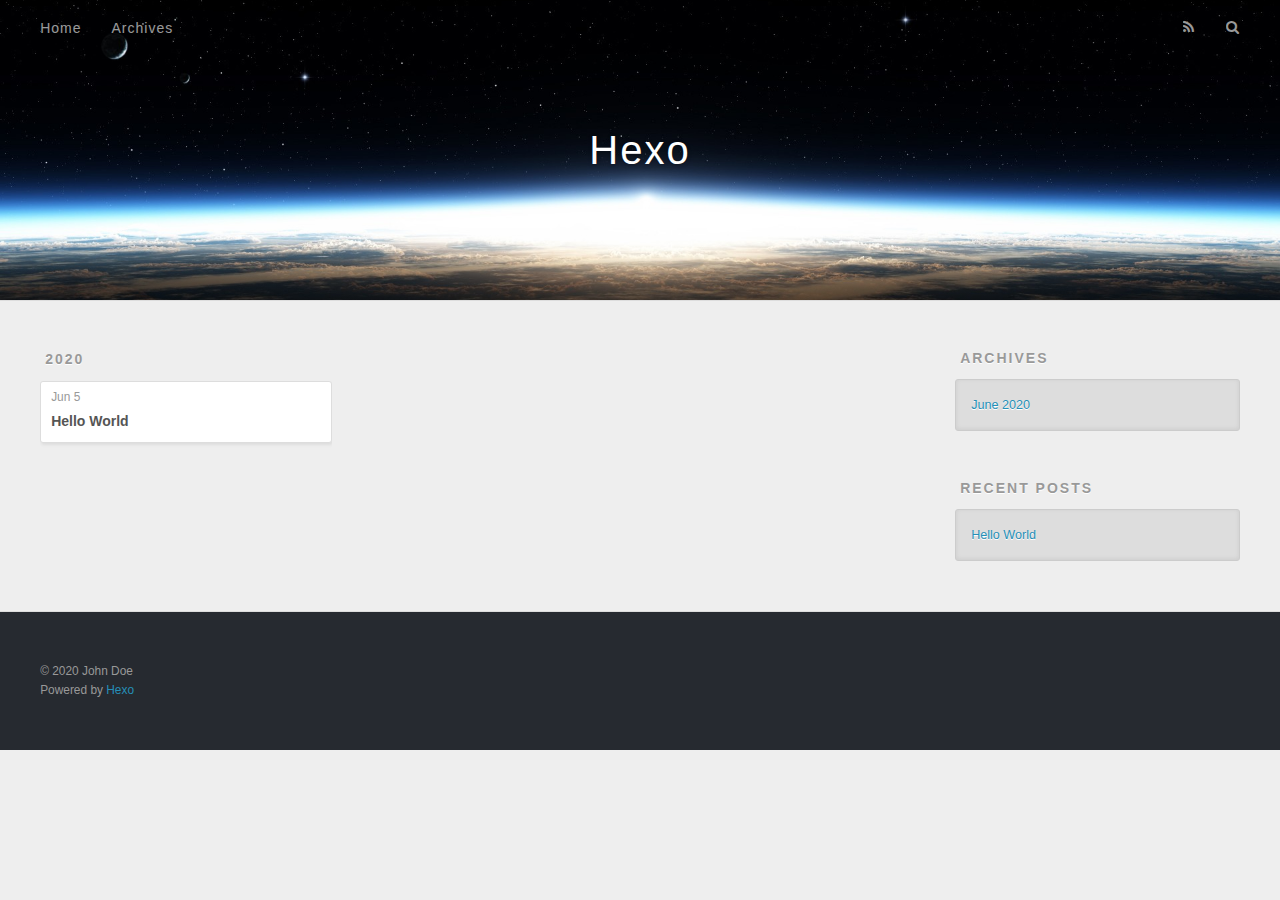
==== archives/index.html @ 508d3c83 "Site updated: 2020-06-05 15:51:02" ====
<!DOCTYPE html>
<html>
<head>
  <meta charset="utf-8">
  

  
  <title>Archives | Hexo</title>
  <meta name="viewport" content="width=device-width, initial-scale=1, maximum-scale=1">
  <meta property="og:type" content="website">
<meta property="og:title" content="Hexo">
<meta property="og:url" content="http://yoursite.com/archives/index.html">
<meta property="og:site_name" content="Hexo">
<meta property="og:locale" content="en_US">
<meta property="article:author" content="John Doe">
<meta name="twitter:card" content="summary">
  
    <link rel="alternate" href="/atom.xml" title="Hexo" type="application/atom+xml">
  
  
    <link rel="icon" href="/favicon.png">
  
  
    <link href="//fonts.googleapis.com/css?family=Source+Code+Pro" rel="stylesheet" type="text/css">
  
  
<link rel="stylesheet" href="/css/style.css">

<meta name="generator" content="Hexo 4.2.1"></head>

<body>
  <div id="container">
    <div id="wrap">
      <header id="header">
  <div id="banner"></div>
  <div id="header-outer" class="outer">
    <div id="header-title" class="inner">
      <h1 id="logo-wrap">
        <a href="/" id="logo">Hexo</a>
      </h1>
      
    </div>
    <div id="header-inner" class="inner">
      <nav id="main-nav">
        <a id="main-nav-toggle" class="nav-icon"></a>
        
          <a class="main-nav-link" href="/">Home</a>
        
          <a class="main-nav-link" href="/archives">Archives</a>
        
      </nav>
      <nav id="sub-nav">
        
          <a id="nav-rss-link" class="nav-icon" href="/atom.xml" title="RSS Feed"></a>
        
        <a id="nav-search-btn" class="nav-icon" title="Search"></a>
      </nav>
      <div id="search-form-wrap">
        <form action="//google.com/search" method="get" accept-charset="UTF-8" class="search-form"><input type="search" name="q" class="search-form-input" placeholder="Search"><button type="submit" class="search-form-submit">&#xF002;</button><input type="hidden" name="sitesearch" value="http://yoursite.com"></form>
      </div>
    </div>
  </div>
</header>
      <div class="outer">
        <section id="main">
  
  
    
    
      
      
      <section class="archives-wrap">
        <div class="archive-year-wrap">
          <a href="/archives/2020" class="archive-year">2020</a>
        </div>
        <div class="archives">
    
    <article class="archive-article archive-type-post">
  <div class="archive-article-inner">
    <header class="archive-article-header">
      <a href="/2020/06/05/hello-world/" class="archive-article-date">
  <time datetime="2020-06-05T07:45:28.444Z" itemprop="datePublished">Jun 5</time>
</a>
      
  
    <h1 itemprop="name">
      <a class="archive-article-title" href="/2020/06/05/hello-world/">Hello World</a>
    </h1>
  

    </header>
  </div>
</article>
  
  
    </div></section>
  


</section>
        
          <aside id="sidebar">
  
    

  
    

  
    
  
    
  <div class="widget-wrap">
    <h3 class="widget-title">Archives</h3>
    <div class="widget">
      <ul class="archive-list"><li class="archive-list-item"><a class="archive-list-link" href="/archives/2020/06/">June 2020</a></li></ul>
    </div>
  </div>


  
    
  <div class="widget-wrap">
    <h3 class="widget-title">Recent Posts</h3>
    <div class="widget">
      <ul>
        
          <li>
            <a href="/2020/06/05/hello-world/">Hello World</a>
          </li>
        
      </ul>
    </div>
  </div>

  
</aside>
        
      </div>
      <footer id="footer">
  
  <div class="outer">
    <div id="footer-info" class="inner">
      &copy; 2020 John Doe<br>
      Powered by <a href="http://hexo.io/" target="_blank">Hexo</a>
    </div>
  </div>
</footer>
    </div>
    <nav id="mobile-nav">
  
    <a href="/" class="mobile-nav-link">Home</a>
  
    <a href="/archives" class="mobile-nav-link">Archives</a>
  
</nav>
    

<script src="//ajax.googleapis.com/ajax/libs/jquery/2.0.3/jquery.min.js"></script>


  
<link rel="stylesheet" href="/fancybox/jquery.fancybox.css">

  
<script src="/fancybox/jquery.fancybox.pack.js"></script>




<script src="/js/script.js"></script>




  </div>
</body>
</html>
---- css/style.css ----
body {
  width: 100%;
}
body:before,
body:after {
  content: "";
  display: table;
}
body:after {
  clear: both;
}
html,
body,
div,
span,
applet,
object,
iframe,
h1,
h2,
h3,
h4,
h5,
h6,
p,
blockquote,
pre,
a,
abbr,
acronym,
address,
big,
cite,
code,
del,
dfn,
em,
img,
ins,
kbd,
q,
s,
samp,
small,
strike,
strong,
sub,
sup,
tt,
var,
dl,
dt,
dd,
ol,
ul,
li,
fieldset,
form,
label,
legend,
table,
caption,
tbody,
tfoot,
thead,
tr,
th,
td {
  margin: 0;
  padding: 0;
  border: 0;
  outline: 0;
  font-weight: inherit;
  font-style: inherit;
  font-family: inherit;
  font-size: 100%;
  vertical-align: baseline;
}
body {
  line-height: 1;
  color: #000;
  background: #fff;
}
ol,
ul {
  list-style: none;
}
table {
  border-collapse: separate;
  border-spacing: 0;
  vertical-align: middle;
}
caption,
th,
td {
  text-align: left;
  font-weight: normal;
  vertical-align: middle;
}
a img {
  border: none;
}
input,
button {
  margin: 0;
  padding: 0;
}
input::-moz-focus-inner,
button::-moz-focus-inner {
  border: 0;
  padding: 0;
}
@font-face {
  font-family: FontAwesome;
  font-style: normal;
  font-weight: normal;
  src: url("fonts/fontawesome-webfont.eot?v=#4.0.3");
  src: url("fonts/fontawesome-webfont.eot?#iefix&v=#4.0.3") format("embedded-opentype"), url("fonts/fontawesome-webfont.woff?v=#4.0.3") format("woff"), url("fonts/fontawesome-webfont.ttf?v=#4.0.3") format("truetype"), url("fonts/fontawesome-webfont.svg#fontawesomeregular?v=#4.0.3") format("svg");
}
html,
body,
#container {
  height: 100%;
}
body {
  background: #eee;
  font: 14px -apple-system, BlinkMacSystemFont, "Segoe UI", "Roboto", "Oxygen", "Ubuntu", "Cantarell", "Fira Sans", "Droid Sans", "Helvetica Neue", sans-serif;
  -webkit-text-size-adjust: 100%;
}
.outer {
  max-width: 1220px;
  margin: 0 auto;
  padding: 0 20px;
}
.outer:before,
.outer:after {
  content: "";
  display: table;
}
.outer:after {
  clear: both;
}
.inner {
  display: inline;
  float: left;
  width: 98.33333333333333%;
  margin: 0 0.833333333333333%;
}
.left,
.alignleft {
  float: left;
}
.right,
.alignright {
  float: right;
}
.clear {
  clear: both;
}
#container {
  position: relative;
}
.mobile-nav-on {
  overflow: hidden;
}
#wrap {
  height: 100%;
  width: 100%;
  position: absolute;
  top: 0;
  left: 0;
  -webkit-transition: 0.2s ease-out;
  -moz-transition: 0.2s ease-out;
  -ms-transition: 0.2s ease-out;
  transition: 0.2s ease-out;
  z-index: 1;
  background: #eee;
}
.mobile-nav-on #wrap {
  left: 280px;
}
@media screen and (min-width: 768px) {
  #main {
    display: inline;
    float: left;
    width: 73.33333333333333%;
    margin: 0 0.833333333333333%;
  }
}
.article-date,
.article-category-link,
.archive-year,
.widget-title {
  text-decoration: none;
  text-transform: uppercase;
  letter-spacing: 2px;
  color: #999;
  margin-bottom: 1em;
  margin-left: 5px;
  line-height: 1em;
  text-shadow: 0 1px #fff;
  font-weight: bold;
}
.article-inner,
.archive-article-inner {
  background: #fff;
  -webkit-box-shadow: 1px 2px 3px #ddd;
  box-shadow: 1px 2px 3px #ddd;
  border: 1px solid #ddd;
  border-radius: 3px;
}
.article-entry h1,
.widget h1 {
  font-size: 2em;
}
.article-entry h2,
.widget h2 {
  font-size: 1.5em;
}
.article-entry h3,
.widget h3 {
  font-size: 1.3em;
}
.article-entry h4,
.widget h4 {
  font-size: 1.2em;
}
.article-entry h5,
.widget h5 {
  font-size: 1em;
}
.article-entry h6,
.widget h6 {
  font-size: 1em;
  color: #999;
}
.article-entry hr,
.widget hr {
  border: 1px dashed #ddd;
}
.article-entry strong,
.widget strong {
  font-weight: bold;
}
.article-entry em,
.widget em,
.article-entry cite,
.widget cite {
  font-style: italic;
}
.article-entry sup,
.widget sup,
.article-entry sub,
.widget sub {
  font-size: 0.75em;
  line-height: 0;
  position: relative;
  vertical-align: baseline;
}
.article-entry sup,
.widget sup {
  top: -0.5em;
}
.article-entry sub,
.widget sub {
  bottom: -0.2em;
}
.article-entry small,
.widget small {
  font-size: 0.85em;
}
.article-entry acronym,
.widget acronym,
.article-entry abbr,
.widget abbr {
  border-bottom: 1px dotted;
}
.article-entry ul,
.widget ul,
.article-entry ol,
.widget ol,
.article-entry dl,
.widget dl {
  margin: 0 20px;
  line-height: 1.6em;
}
.article-entry ul ul,
.widget ul ul,
.article-entry ol ul,
.widget ol ul,
.article-entry ul ol,
.widget ul ol,
.article-entry ol ol,
.widget ol ol {
  margin-top: 0;
  margin-bottom: 0;
}
.article-entry ul,
.widget ul {
  list-style: disc;
}
.article-entry ol,
.widget ol {
  list-style: decimal;
}
.article-entry dt,
.widget dt {
  font-weight: bold;
}
#header {
  height: 300px;
  position: relative;
  border-bottom: 1px solid #ddd;
}
#header:before,
#header:after {
  content: "";
  position: absolute;
  left: 0;
  right: 0;
  height: 40px;
}
#header:before {
  top: 0;
  background: -webkit-linear-gradient(rgba(0,0,0,0.2), transparent);
  background: -moz-linear-gradient(rgba(0,0,0,0.2), transparent);
  background: -ms-linear-gradient(rgba(0,0,0,0.2), transparent);
  background: linear-gradient(rgba(0,0,0,0.2), transparent);
}
#header:after {
  bottom: 0;
  background: -webkit-linear-gradient(transparent, rgba(0,0,0,0.2));
  background: -moz-linear-gradient(transparent, rgba(0,0,0,0.2));
  background: -ms-linear-gradient(transparent, rgba(0,0,0,0.2));
  background: linear-gradient(transparent, rgba(0,0,0,0.2));
}
#header-outer {
  height: 100%;
  position: relative;
}
#header-inner {
  position: relative;
  overflow: hidden;
}
#banner {
  position: absolute;
  top: 0;
  left: 0;
  width: 100%;
  height: 100%;
  background: url("images/banner.jpg") center #000;
  -webkit-background-size: cover;
  -moz-background-size: cover;
  background-size: cover;
  z-index: -1;
}
#header-title {
  text-align: center;
  height: 40px;
  position: absolute;
  top: 50%;
  left: 0;
  margin-top: -20px;
}
#logo,
#subtitle {
  text-decoration: none;
  color: #fff;
  font-weight: 300;
  text-shadow: 0 1px 4px rgba(0,0,0,0.3);
}
#logo {
  font-size: 40px;
  line-height: 40px;
  letter-spacing: 2px;
}
#subtitle {
  font-size: 16px;
  line-height: 16px;
  letter-spacing: 1px;
}
#subtitle-wrap {
  margin-top: 16px;
}
#main-nav {
  float: left;
  margin-left: -15px;
}
.nav-icon,
.main-nav-link {
  float: left;
  color: #fff;
  opacity: 0.6;
  text-decoration: none;
  text-shadow: 0 1px rgba(0,0,0,0.2);
  -webkit-transition: opacity 0.2s;
  -moz-transition: opacity 0.2s;
  -ms-transition: opacity 0.2s;
  transition: opacity 0.2s;
  display: block;
  padding: 20px 15px;
}
.nav-icon:hover,
.main-nav-link:hover {
  opacity: 1;
}
.nav-icon {
  font-family: FontAwesome;
  text-align: center;
  font-size: 14px;
  width: 14px;
  height: 14px;
  padding: 20px 15px;
  position: relative;
  cursor: pointer;
}
.main-nav-link {
  font-weight: 300;
  letter-spacing: 1px;
}
@media screen and (max-width: 479px) {
  .main-nav-link {
    display: none;
  }
}
#main-nav-toggle {
  display: none;
}
#main-nav-toggle:before {
  content: "\f0c9";
}
@media screen and (max-width: 479px) {
  #main-nav-toggle {
    display: block;
  }
}
#sub-nav {
  float: right;
  margin-right: -15px;
}
#nav-rss-link:before {
  content: "\f09e";
}
#nav-search-btn:before {
  content: "\f002";
}
#search-form-wrap {
  position: absolute;
  top: 15px;
  width: 150px;
  height: 30px;
  right: -150px;
  opacity: 0;
  -webkit-transition: 0.2s ease-out;
  -moz-transition: 0.2s ease-out;
  -ms-transition: 0.2s ease-out;
  transition: 0.2s ease-out;
}
#search-form-wrap.on {
  opacity: 1;
  right: 0;
}
@media screen and (max-width: 479px) {
  #search-form-wrap {
    width: 100%;
    right: -100%;
  }
}
.search-form {
  position: absolute;
  top: 0;
  left: 0;
  right: 0;
  background: #fff;
  padding: 5px 15px;
  border-radius: 15px;
  -webkit-box-shadow: 0 0 10px rgba(0,0,0,0.3);
  box-shadow: 0 0 10px rgba(0,0,0,0.3);
}
.search-form-input {
  border: none;
  background: none;
  color: #555;
  width: 100%;
  font: 13px -apple-system, BlinkMacSystemFont, "Segoe UI", "Roboto", "Oxygen", "Ubuntu", "Cantarell", "Fira Sans", "Droid Sans", "Helvetica Neue", sans-serif;
  outline: none;
}
.search-form-input::-webkit-search-results-decoration,
.search-form-input::-webkit-search-cancel-button {
  -webkit-appearance: none;
}
.search-form-submit {
  position: absolute;
  top: 50%;
  right: 10px;
  margin-top: -7px;
  font: 13px FontAwesome;
  border: none;
  background: none;
  color: #bbb;
  cursor: pointer;
}
.search-form-submit:hover,
.search-form-submit:focus {
  color: #777;
}
.article {
  margin: 50px 0;
}
.article-inner {
  overflow: hidden;
}
.article-meta:before,
.article-meta:after {
  content: "";
  display: table;
}
.article-meta:after {
  clear: both;
}
.article-date {
  float: left;
}
.article-category {
  float: left;
  line-height: 1em;
  color: #ccc;
  text-shadow: 0 1px #fff;
  margin-left: 8px;
}
.article-category:before {
  content: "\2022";
}
.article-category-link {
  margin: 0 12px 1em;
}
.article-header {
  padding: 20px 20px 0;
}
.article-title {
  text-decoration: none;
  font-size: 2em;
  font-weight: bold;
  color: #555;
  line-height: 1.1em;
  -webkit-transition: color 0.2s;
  -moz-transition: color 0.2s;
  -ms-transition: color 0.2s;
  transition: color 0.2s;
}
a.article-title:hover {
  color: #258fb8;
}
.article-entry {
  color: #555;
  padding: 0 20px;
}
.article-entry:before,
.article-entry:after {
  content: "";
  display: table;
}
.article-entry:after {
  clear: both;
}
.article-entry p,
.article-entry table {
  line-height: 1.6em;
  margin: 1.6em 0;
}
.article-entry h1,
.article-entry h2,
.article-entry h3,
.article-entry h4,
.article-entry h5,
.article-entry h6 {
  font-weight: bold;
}
.article-entry h1,
.article-entry h2,
.article-entry h3,
.article-entry h4,
.article-entry h5,
.article-entry h6 {
  line-height: 1.1em;
  margin: 1.1em 0;
}
.article-entry a {
  color: #258fb8;
  text-decoration: none;
}
.article-entry a:hover {
  text-decoration: underline;
}
.article-entry ul,
.article-entry ol,
.article-entry dl {
  margin-top: 1.6em;
  margin-bottom: 1.6em;
}
.article-entry img,
.article-entry video {
  max-width: 100%;
  height: auto;
  display: block;
  margin: auto;
}
.article-entry iframe {
  border: none;
}
.article-entry table {
  width: 100%;
  border-collapse: collapse;
  border-spacing: 0;
}
.article-entry th {
  font-weight: bold;
  border-bottom: 3px solid #ddd;
  padding-bottom: 0.5em;
}
.article-entry td {
  border-bottom: 1px solid #ddd;
  padding: 10px 0;
}
.article-entry blockquote {
  font-family: Georgia, "Times New Roman", serif;
  font-size: 1.4em;
  margin: 1.6em 20px;
  text-align: center;
}
.article-entry blockquote footer {
  font-size: 14px;
  margin: 1.6em 0;
  font-family: -apple-system, BlinkMacSystemFont, "Segoe UI", "Roboto", "Oxygen", "Ubuntu", "Cantarell", "Fira Sans", "Droid Sans", "Helvetica Neue", sans-serif;
}
.article-entry blockquote footer cite:before {
  content: "—";
  padding: 0 0.5em;
}
.article-entry .pullquote {
  text-align: left;
  width: 45%;
  margin: 0;
}
.article-entry .pullquote.left {
  margin-left: 0.5em;
  margin-right: 1em;
}
.article-entry .pullquote.right {
  margin-right: 0.5em;
  margin-left: 1em;
}
.article-entry .caption {
  color: #999;
  display: block;
  font-size: 0.9em;
  margin-top: 0.5em;
  position: relative;
  text-align: center;
}
.article-entry .video-container {
  position: relative;
  padding-top: 56.25%;
  height: 0;
  overflow: hidden;
}
.article-entry .video-container iframe,
.article-entry .video-container object,
.article-entry .video-container embed {
  position: absolute;
  top: 0;
  left: 0;
  width: 100%;
  height: 100%;
  margin-top: 0;
}
.article-more-link a {
  display: inline-block;
  line-height: 1em;
  padding: 6px 15px;
  border-radius: 15px;
  background: #eee;
  color: #999;
  text-shadow: 0 1px #fff;
  text-decoration: none;
}
.article-more-link a:hover {
  background: #258fb8;
  color: #fff;
  text-decoration: none;
  text-shadow: 0 1px #1e7293;
}
.article-footer {
  font-size: 0.85em;
  line-height: 1.6em;
  border-top: 1px solid #ddd;
  padding-top: 1.6em;
  margin: 0 20px 20px;
}
.article-footer:before,
.article-footer:after {
  content: "";
  display: table;
}
.article-footer:after {
  clear: both;
}
.article-footer a {
  color: #999;
  text-decoration: none;
}
.article-footer a:hover {
  color: #555;
}
.article-tag-list-item {
  float: left;
  margin-right: 10px;
}
.article-tag-list-link:before {
  content: "#";
}
.article-comment-link {
  float: right;
}
.article-comment-link:before {
  content: "\f075";
  font-family: FontAwesome;
  padding-right: 8px;
}
.article-share-link {
  cursor: pointer;
  float: right;
  margin-left: 20px;
}
.article-share-link:before {
  content: "\f064";
  font-family: FontAwesome;
  padding-right: 6px;
}
#article-nav {
  position: relative;
}
#article-nav:before,
#article-nav:after {
  content: "";
  display: table;
}
#article-nav:after {
  clear: both;
}
@media screen and (min-width: 768px) {
  #article-nav {
    margin: 50px 0;
  }
  #article-nav:before {
    width: 8px;
    height: 8px;
    position: absolute;
    top: 50%;
    left: 50%;
    margin-top: -4px;
    margin-left: -4px;
    content: "";
    border-radius: 50%;
    background: #ddd;
    -webkit-box-shadow: 0 1px 2px #fff;
    box-shadow: 0 1px 2px #fff;
  }
}
.article-nav-link-wrap {
  text-decoration: none;
  text-shadow: 0 1px #fff;
  color: #999;
  -webkit-box-sizing: border-box;
  -moz-box-sizing: border-box;
  box-sizing: border-box;
  margin-top: 50px;
  text-align: center;
  display: block;
}
.article-nav-link-wrap:hover {
  color: #555;
}
@media screen and (min-width: 768px) {
  .article-nav-link-wrap {
    width: 50%;
    margin-top: 0;
  }
}
@media screen and (min-width: 768px) {
  #article-nav-newer {
    float: left;
    text-align: right;
    padding-right: 20px;
  }
}
@media screen and (min-width: 768px) {
  #article-nav-older {
    float: right;
    text-align: left;
    padding-left: 20px;
  }
}
.article-nav-caption {
  text-transform: uppercase;
  letter-spacing: 2px;
  color: #ddd;
  line-height: 1em;
  font-weight: bold;
}
#article-nav-newer .article-nav-caption {
  margin-right: -2px;
}
.article-nav-title {
  font-size: 0.85em;
  line-height: 1.6em;
  margin-top: 0.5em;
}
.article-share-box {
  position: absolute;
  display: none;
  background: #fff;
  -webkit-box-shadow: 1px 2px 10px rgba(0,0,0,0.2);
  box-shadow: 1px 2px 10px rgba(0,0,0,0.2);
  border-radius: 3px;
  margin-left: -145px;
  overflow: hidden;
  z-index: 1;
}
.article-share-box.on {
  display: block;
}
.article-share-input {
  width: 100%;
  background: none;
  -webkit-box-sizing: border-box;
  -moz-box-sizing: border-box;
  box-sizing: border-box;
  font: 14px -apple-system, BlinkMacSystemFont, "Segoe UI", "Roboto", "Oxygen", "Ubuntu", "Cantarell", "Fira Sans", "Droid Sans", "Helvetica Neue", sans-serif;
  padding: 0 15px;
  color: #555;
  outline: none;
  border: 1px solid #ddd;
  border-radius: 3px 3px 0 0;
  height: 36px;
  line-height: 36px;
}
.article-share-links {
  background: #eee;
}
.article-share-links:before,
.article-share-links:after {
  content: "";
  display: table;
}
.article-share-links:after {
  clear: both;
}
.article-share-twitter,
.article-share-facebook,
.article-share-pinterest,
.article-share-google {
  width: 50px;
  height: 36px;
  display: block;
  float: left;
  position: relative;
  color: #999;
  text-shadow: 0 1px #fff;
}
.article-share-twitter:before,
.article-share-facebook:before,
.article-share-pinterest:before,
.article-share-google:before {
  font-size: 20px;
  font-family: FontAwesome;
  width: 20px;
  height: 20px;
  position: absolute;
  top: 50%;
  left: 50%;
  margin-top: -10px;
  margin-left: -10px;
  text-align: center;
}
.article-share-twitter:hover,
.article-share-facebook:hover,
.article-share-pinterest:hover,
.article-share-google:hover {
  color: #fff;
}
.article-share-twitter:before {
  content: "\f099";
}
.article-share-twitter:hover {
  background: #00aced;
  text-shadow: 0 1px #008abe;
}
.article-share-facebook:before {
  content: "\f09a";
}
.article-share-facebook:hover {
  background: #3b5998;
  text-shadow: 0 1px #2f477a;
}
.article-share-pinterest:before {
  content: "\f0d2";
}
.article-share-pinterest:hover {
  background: #cb2027;
  text-shadow: 0 1px #a21a1f;
}
.article-share-google:before {
  content: "\f0d5";
}
.article-share-google:hover {
  background: #dd4b39;
  text-shadow: 0 1px #be3221;
}
.article-gallery {
  background: #000;
  position: relative;
}
.article-gallery-photos {
  position: relative;
  overflow: hidden;
}
.article-gallery-img {
  display: none;
  max-width: 100%;
}
.article-gallery-img:first-child {
  display: block;
}
.article-gallery-img.loaded {
  position: absolute;
  display: block;
}
.article-gallery-img img {
  display: block;
  max-width: 100%;
  margin: 0 auto;
}
#comments {
  background: #fff;
  -webkit-box-shadow: 1px 2px 3px #ddd;
  box-shadow: 1px 2px 3px #ddd;
  padding: 20px;
  border: 1px solid #ddd;
  border-radius: 3px;
  margin: 50px 0;
}
#comments a {
  color: #258fb8;
}
.archives-wrap {
  margin: 50px 0;
}
.archives:before,
.archives:after {
  content: "";
  display: table;
}
.archives:after {
  clear: both;
}
.archive-year-wrap {
  margin-bottom: 1em;
}
.archives {
  -webkit-column-gap: 10px;
  -moz-column-gap: 10px;
  column-gap: 10px;
}
@media screen and (min-width: 480px) and (max-width: 767px) {
  .archives {
    -webkit-column-count: 2;
    -moz-column-count: 2;
    column-count: 2;
  }
}
@media screen and (min-width: 768px) {
  .archives {
    -webkit-column-count: 3;
    -moz-column-count: 3;
    column-count: 3;
  }
}
.archive-article {
  -webkit-column-break-inside: avoid;
  page-break-inside: avoid;
  overflow: hidden;
  break-inside: avoid-column;
}
.archive-article-inner {
  padding: 10px;
  margin-bottom: 15px;
}
.archive-article-title {
  text-decoration: none;
  font-weight: bold;
  color: #555;
  -webkit-transition: color 0.2s;
  -moz-transition: color 0.2s;
  -ms-transition: color 0.2s;
  transition: color 0.2s;
  line-height: 1.6em;
}
.archive-article-title:hover {
  color: #258fb8;
}
.archive-article-footer {
  margin-top: 1em;
}
.archive-article-date {
  color: #999;
  text-decoration: none;
  font-size: 0.85em;
  line-height: 1em;
  margin-bottom: 0.5em;
  display: block;
}
#page-nav {
  margin: 50px auto;
  background: #fff;
  -webkit-box-shadow: 1px 2px 3px #ddd;
  box-shadow: 1px 2px 3px #ddd;
  border: 1px solid #ddd;
  border-radius: 3px;
  text-align: center;
  color: #999;
  overflow: hidden;
}
#page-nav:before,
#page-nav:after {
  content: "";
  display: table;
}
#page-nav:after {
  clear: both;
}
#page-nav a,
#page-nav span {
  padding: 10px 20px;
  line-height: 1;
  height: 2ex;
}
#page-nav a {
  color: #999;
  text-decoration: none;
}
#page-nav a:hover {
  background: #999;
  color: #fff;
}
#page-nav .prev {
  float: left;
}
#page-nav .next {
  float: right;
}
#page-nav .page-number {
  display: inline-block;
}
@media screen and (max-width: 479px) {
  #page-nav .page-number {
    display: none;
  }
}
#page-nav .current {
  color: #555;
  font-weight: bold;
}
#page-nav .space {
  color: #ddd;
}
#footer {
  background: #262a30;
  padding: 50px 0;
  border-top: 1px solid #ddd;
  color: #999;
}
#footer a {
  color: #258fb8;
  text-decoration: none;
}
#footer a:hover {
  text-decoration: underline;
}
#footer-info {
  line-height: 1.6em;
  font-size: 0.85em;
}
.article-entry pre,
.article-entry .highlight {
  background: #2d2d2d;
  margin: 0 -20px;
  padding: 15px 20px;
  border-style: solid;
  border-color: #ddd;
  border-width: 1px 0;
  overflow: auto;
  color: #ccc;
  line-height: 22.400000000000002px;
}
.article-entry .highlight .gutter pre,
.article-entry .gist .gist-file .gist-data .line-numbers {
  color: #666;
  font-size: 0.85em;
}
.article-entry pre,
.article-entry code {
  font-family: "Source Code Pro", Consolas, Monaco, Menlo, Consolas, monospace;
}
.article-entry code {
  background: #eee;
  text-shadow: 0 1px #fff;
  padding: 0 0.3em;
}
.article-entry pre code {
  background: none;
  text-shadow: none;
  padding: 0;
}
.article-entry .highlight pre {
  border: none;
  margin: 0;
  padding: 0;
}
.article-entry .highlight table {
  margin: 0;
  width: auto;
}
.article-entry .highlight td {
  border: none;
  padding: 0;
}
.article-entry .highlight figcaption {
  font-size: 0.85em;
  color: #999;
  line-height: 1em;
  margin-bottom: 1em;
}
.article-entry .highlight figcaption:before,
.article-entry .highlight figcaption:after {
  content: "";
  display: table;
}
.article-entry .highlight figcaption:after {
  clear: both;
}
.article-entry .highlight figcaption a {
  float: right;
}
.article-entry .highlight .gutter pre {
  text-align: right;
  padding-right: 20px;
}
.article-entry .highlight .line {
  height: 22.400000000000002px;
}
.article-entry .highlight .line.marked {
  background: #515151;
}
.article-entry .gist {
  margin: 0 -20px;
  border-style: solid;
  border-color: #ddd;
  border-width: 1px 0;
  background: #2d2d2d;
  padding: 15px 20px 15px 0;
}
.article-entry .gist .gist-file {
  border: none;
  font-family: "Source Code Pro", Consolas, Monaco, Menlo, Consolas, monospace;
  margin: 0;
}
.article-entry .gist .gist-file .gist-data {
  background: none;
  border: none;
}
.article-entry .gist .gist-file .gist-data .line-numbers {
  background: none;
  border: none;
  padding: 0 20px 0 0;
}
.article-entry .gist .gist-file .gist-data .line-data {
  padding: 0 !important;
}
.article-entry .gist .gist-file .highlight {
  margin: 0;
  padding: 0;
  border: none;
}
.article-entry .gist .gist-file .gist-meta {
  background: #2d2d2d;
  color: #999;
  font: 0.85em -apple-system, BlinkMacSystemFont, "Segoe UI", "Roboto", "Oxygen", "Ubuntu", "Cantarell", "Fira Sans", "Droid Sans", "Helvetica Neue", sans-serif;
  text-shadow: 0 0;
  padding: 0;
  margin-top: 1em;
  margin-left: 20px;
}
.article-entry .gist .gist-file .gist-meta a {
  color: #258fb8;
  font-weight: normal;
}
.article-entry .gist .gist-file .gist-meta a:hover {
  text-decoration: underline;
}
pre .comment,
pre .title {
  color: #999;
}
pre .variable,
pre .attribute,
pre .tag,
pre .regexp,
pre .ruby .constant,
pre .xml .tag .title,
pre .xml .pi,
pre .xml .doctype,
pre .html .doctype,
pre .css .id,
pre .css .class,
pre .css .pseudo {
  color: #f2777a;
}
pre .number,
pre .preprocessor,
pre .built_in,
pre .literal,
pre .params,
pre .constant {
  color: #f99157;
}
pre .class,
pre .ruby .class .title,
pre .css .rules .attribute {
  color: #9c9;
}
pre .string,
pre .value,
pre .inheritance,
pre .header,
pre .ruby .symbol,
pre .xml .cdata {
  color: #9c9;
}
pre .css .hexcolor {
  color: #6cc;
}
pre .function,
pre .python .decorator,
pre .python .title,
pre .ruby .function .title,
pre .ruby .title .keyword,
pre .perl .sub,
pre .javascript .title,
pre .coffeescript .title {
  color: #69c;
}
pre .keyword,
pre .javascript .function {
  color: #c9c;
}
@media screen and (max-width: 479px) {
  #mobile-nav {
    position: absolute;
    top: 0;
    left: 0;
    width: 280px;
    height: 100%;
    background: #191919;
    border-right: 1px solid #fff;
  }
}
@media screen and (max-width: 479px) {
  .mobile-nav-link {
    display: block;
    color: #999;
    text-decoration: none;
    padding: 15px 20px;
    font-weight: bold;
  }
  .mobile-nav-link:hover {
    color: #fff;
  }
}
@media screen and (min-width: 768px) {
  #sidebar {
    display: inline;
    float: left;
    width: 23.333333333333332%;
    margin: 0 0.833333333333333%;
  }
}
.widget-wrap {
  margin: 50px 0;
}
.widget {
  color: #777;
  text-shadow: 0 1px #fff;
  background: #ddd;
  -webkit-box-shadow: 0 -1px 4px #ccc inset;
  box-shadow: 0 -1px 4px #ccc inset;
  border: 1px solid #ccc;
  padding: 15px;
  border-radius: 3px;
}
.widget a {
  color: #258fb8;
  text-decoration: none;
}
.widget a:hover {
  text-decoration: underline;
}
.widget ul ul,
.widget ol ul,
.widget dl ul,
.widget ul ol,
.widget ol ol,
.widget dl ol,
.widget ul dl,
.widget ol dl,
.widget dl dl {
  margin-left: 15px;
  list-style: disc;
}
.widget {
  line-height: 1.6em;
  word-wrap: break-word;
  font-size: 0.9em;
}
.widget ul,
.widget ol {
  list-style: none;
  margin: 0;
}
.widget ul ul,
.widget ol ul,
.widget ul ol,
.widget ol ol {
  margin: 0 20px;
}
.widget ul ul,
.widget ol ul {
  list-style: disc;
}
.widget ul ol,
.widget ol ol {
  list-style: decimal;
}
.category-list-count,
.tag-list-count,
.archive-list-count {
  padding-left: 5px;
  color: #999;
  font-size: 0.85em;
}
.category-list-count:before,
.tag-list-count:before,
.archive-list-count:before {
  content: "(";
}
.category-list-count:after,
.tag-list-count:after,
.archive-list-count:after {
  content: ")";
}
.tagcloud a {
  margin-right: 5px;
  display: inline-block;
}
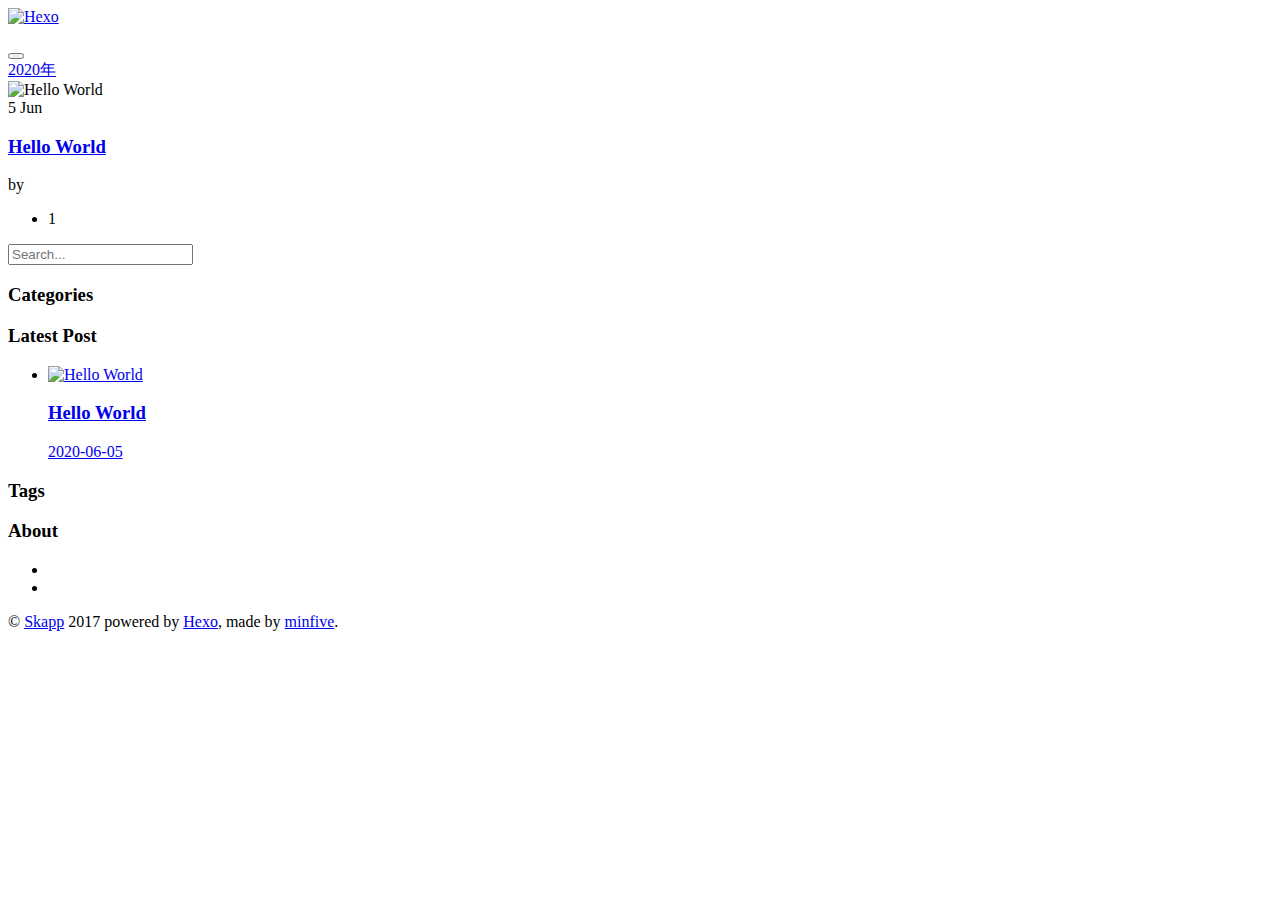
==== commit a6579e05: "Site updated: 2020-06-05 16:06:13" ====
--- a/archives/index.html
+++ b/archives/index.html
@@ -1,178 +1,313 @@
 <!DOCTYPE html>
-<html>
+<html lang="en">
 <head>
-  <meta charset="utf-8">
-  
-
-  
-  <title>Archives | Hexo</title>
-  <meta name="viewport" content="width=device-width, initial-scale=1, maximum-scale=1">
-  <meta property="og:type" content="website">
-<meta property="og:title" content="Hexo">
-<meta property="og:url" content="http://yoursite.com/archives/index.html">
-<meta property="og:site_name" content="Hexo">
-<meta property="og:locale" content="en_US">
-<meta property="article:author" content="John Doe">
-<meta name="twitter:card" content="summary">
-  
-    <link rel="alternate" href="/atom.xml" title="Hexo" type="application/atom+xml">
-  
-  
-    <link rel="icon" href="/favicon.png">
-  
-  
-    <link href="//fonts.googleapis.com/css?family=Source+Code+Pro" rel="stylesheet" type="text/css">
-  
-  
-<link rel="stylesheet" href="/css/style.css">
+    <meta charset="utf-8" />
+    
+        <title></title>
+    
+
+    <meta http-equiv="X-UA-Compatible" content="IE=Edge,chrome=1"/>
+<meta name="viewport" content="width=device-width,initial-scale=1.0,maximum-scale=1.0,user-scalable=no"/>
+<meta name="format-detection" content="telephone=no">
+<meta name="author" content="John Doe" />
+<meta name="designer" content="minfive" />
+<meta name="keywords" content="null"/>
+<meta name="description" content="" />
+
+<meta name="apple-mobile-web-app-capable" content="yes" />
+<meta name="apple-mobile-web-app-status-bar-style" content="black" />
+<meta name="format-detection" content="telephone=yes" />
+<meta name="mobile-web-app-capable" content="yes" />
+<meta name="robots" content="all" />
+
+<link rel="canonical" href="http://yoursite.com/archives/index.html">
+
+<link rel="icon" type="image/png" href="undefined" sizes="32x32">
+
+
+
+
+
+
+
+
+
+
+
+
+
+
+<!-- Prefetch -->
+
+
+
+
+
+
+<!-- CSS -->
+
+<link rel="stylesheet" href="/scss/base/index.css">
+
+
+<!-- RSS -->
+<link rel="alternate" href="/atom.xml" title="Hexo">
+
+<!-- 统计 -->
+<!-- 百度统计 -->
+
+
+<!-- Global site tag (gtag.js) - Google Analytics -->
+
+
+    
+    
+    
+<link rel="stylesheet" href="/scss/views/page/archive.css">
+
 
 <meta name="generator" content="Hexo 4.2.1"></head>
-
-<body>
-  <div id="container">
-    <div id="wrap">
-      <header id="header">
-  <div id="banner"></div>
-  <div id="header-outer" class="outer">
-    <div id="header-title" class="inner">
-      <h1 id="logo-wrap">
-        <a href="/" id="logo">Hexo</a>
-      </h1>
-      
-    </div>
-    <div id="header-inner" class="inner">
-      <nav id="main-nav">
-        <a id="main-nav-toggle" class="nav-icon"></a>
-        
-          <a class="main-nav-link" href="/">Home</a>
-        
-          <a class="main-nav-link" href="/archives">Archives</a>
-        
-      </nav>
-      <nav id="sub-nav">
-        
-          <a id="nav-rss-link" class="nav-icon" href="/atom.xml" title="RSS Feed"></a>
-        
-        <a id="nav-search-btn" class="nav-icon" title="Search"></a>
-      </nav>
-      <div id="search-form-wrap">
-        <form action="//google.com/search" method="get" accept-charset="UTF-8" class="search-form"><input type="search" name="q" class="search-form-input" placeholder="Search"><button type="submit" class="search-form-submit">&#xF002;</button><input type="hidden" name="sitesearch" value="http://yoursite.com"></form>
-      </div>
-    </div>
-  </div>
+<body ontouchstart>
+    
+        <!-- loading 页面 -->
+<div id="page-loading" class="page page-loading" style="background-image: url('undefined')"></div>
+    
+
+    <div id="page" class="page js-hidden">
+        
+    <!-- 页头 -->
+<header class="page__small-header page__header--small">
+    <nav class="page__navbar">
+        <div class="page__container navbar-container">
+            <a class="page__logo" href="/" title="Hexo" alt="Hexo">
+                <img src="undefined" alt="Hexo">
+            </a>
+
+            <nav class="page__nav">
+                <ul class="nav__list clearfix">
+                    
+                </ul>
+            </nav>
+
+            <button class="page__menu-btn" type="button">
+                <i class="iconfont icon-menu"></i>
+            </button>
+        </div>
+    </nav>
 </header>
-      <div class="outer">
-        <section id="main">
-  
-  
-    
-    
-      
-      
-      <section class="archives-wrap">
-        <div class="archive-year-wrap">
-          <a href="/archives/2020" class="archive-year">2020</a>
-        </div>
-        <div class="archives">
-    
-    <article class="archive-article archive-type-post">
-  <div class="archive-article-inner">
-    <header class="archive-article-header">
-      <a href="/2020/06/05/hello-world/" class="archive-article-date">
-  <time datetime="2020-06-05T07:45:28.444Z" itemprop="datePublished">Jun 5</time>
-</a>
-      
-  
-    <h1 itemprop="name">
-      <a class="archive-article-title" href="/2020/06/05/hello-world/">Hello World</a>
-    </h1>
-  
-
-    </header>
-  </div>
+
+
+        
+    
+<main class="page__container page__main">
+    <div class="page__content">
+        
+        <nav class="mb-main__nav">
+            
+            <a
+                class="nav__item nav__item--selected"
+                href="javascript:void(0)"
+                alt="2020年">
+                2020年
+            </a>
+        
+        </nav> 
+    
+
+        <div class="page__posts clearfix">
+            
+                <div class="page__post">
+                    <article itemscope itemtype="http://schema.org/Article" class="page__mini-article">
+    <div class="mini-article__cover">
+        
+            <img itemprop="image" src="undefined" alt="Hello World"/>
+        
+        
+        <div itemprop="datePublished" content="" class="mini-article__date">
+            <span class="date__day">5</span>
+            
+                <span class="date__month">Jun</span>
+            
+        </div>
+        <a itemprop="url" class="iconfont icon-enter" href="/2020/06/05/hello-world/"></a>
+    </div>
+    <div class="mini-article__info">
+        <h3 itemprop="name" class="mini-article__title">
+            <a itemprop="url" href="/2020/06/05/hello-world/" title="Hello World">Hello World</a>
+        </h3>
+        <p class="mini-article__author">by 
+            
+                <span itemprop="author" itemscope itemtype="http://schema.org/Person">
+                    <a itemprop="url" href="" target="_blank">
+                        <span itemprop="name"></span>
+                    </a>
+                </span>
+            
+        </p>
+        <p itemprop="articleSection" class="min-article__desc">
+            
+        </p>
+        <div class="min-article__tags">
+            <i class="iconfont icon-tab"></i>
+            <ul class="tags__list clearfix">
+                
+            </ul>
+        </div>
+    </div>
 </article>
-  
-  
-    </div></section>
-  
-
-
-</section>
-        
-          <aside id="sidebar">
-  
-    
-
-  
-    
-
-  
-    
-  
-    
-  <div class="widget-wrap">
-    <h3 class="widget-title">Archives</h3>
-    <div class="widget">
-      <ul class="archive-list"><li class="archive-list-item"><a class="archive-list-link" href="/archives/2020/06/">June 2020</a></li></ul>
-    </div>
-  </div>
-
-
-  
-    
-  <div class="widget-wrap">
-    <h3 class="widget-title">Recent Posts</h3>
-    <div class="widget">
-      <ul>
-        
-          <li>
-            <a href="/2020/06/05/hello-world/">Hello World</a>
-          </li>
-        
-      </ul>
-    </div>
-  </div>
-
-  
+
+                </div>
+            
+        </div>
+
+        
+            
+        <nav class="page__paginator">
+            <ul class="paginator__list clearfix">
+                
+            <li class="paginator__item">
+                <span>1</span>
+            </li>
+        
+            </ul>
+        </nav>
+    
+        
+    </div>
+
+    <aside class="page__sidebar">
+    <!--  -->
+
+    <form id="page-search-from" class="page__search-from" action="/search/">
+        <label class="search-form__item">
+            <input class="input" type="text" name="search" placeholder="Search...">
+            <i class="iconfont icon-search"></i>
+        </label>
+    </form>
+
+    
+
+    <div class="sidebar__block">
+        <h3 class="block__title">Categories</h3>
+        
+    </div>
+    
+    <div class="sidebar__block">
+        <h3 class="block__title">Latest Post</h3>
+        
+        <ul class="block-list latest-post-list">
+            
+                    <li class="latest-post-item">
+                        <a href="/2020/06/05/hello-world/" title="Hello World">
+                            <div class="item__cover">
+                                <img src="undefined" alt="Hello World" />
+                            </div>
+                            <div class="item__info">
+                                <h3 class="item__title">Hello World</h3>
+                                <span class="item__text">2020-06-05</span>
+                            </div>
+                        </a>
+                    </li>
+                
+        </ul>
+    
+    </div>
+
+    <div class="sidebar__block">
+        <h3 class="block__title">Tags</h3>
+        
+        <ul class="block-list tag-list clearfix">
+            
+        </ul>
+    
+    </div>
+
+    <!-- <div class="sidebar__block">
+        <h3 class="block__title">Friend Links</h3>
+        <ul class="block-list">
+            
+        </ul>
+    </div> -->
 </aside>
-        
-      </div>
-      <footer id="footer">
-  
-  <div class="outer">
-    <div id="footer-info" class="inner">
-      &copy; 2020 John Doe<br>
-      Powered by <a href="http://hexo.io/" target="_blank">Hexo</a>
-    </div>
-  </div>
+</main>
+
+
+        
+            <!-- 页脚 -->
+<footer class="page__footer">
+    <section class="footer__top">
+        <div class="page__container footer__container">
+            
+            <div class="footer-top__item footer-top__item--2">
+                <h3 class="item__title">About</h3>
+                <div class="item__content">
+                    <p class="item__text"></p>
+                    <ul class="footer__contact-info">
+                        <li class="contact-info__item">
+                            <i class="iconfont icon-address"></i>
+                            <span></span>
+                        </li>
+                        <li class="contact-info__item">
+                            <i class="iconfont icon-email2"></i>
+                            <span></span>
+                        </li>
+                    </ul>
+                </div>
+            </div>
+
+            
+            
+            
+            
+            
+        </div>
+    </section>
+    <section class="footer__bottom">
+        <div class="page__container footer__container">
+            <p class="footer__copyright">©
+                <a href="https://github.com/Mrminfive/hexo-theme-skapp" target="_blank">Skapp</a> 2017 powered by
+                <a href="http://hexo.io/" target="_blank">Hexo</a>, made by 
+                <a href="https://github.com/Mrminfive" target="_blank">minfive</a>.
+            </p>
+            <ul class="footer__social-network clearfix">
+                
+            </ul>
+        </div>
+    </section>
 </footer>
-    </div>
-    <nav id="mobile-nav">
-  
-    <a href="/" class="mobile-nav-link">Home</a>
-  
-    <a href="/archives" class="mobile-nav-link">Archives</a>
-  
-</nav>
-    
-
-<script src="//ajax.googleapis.com/ajax/libs/jquery/2.0.3/jquery.min.js"></script>
-
-
-  
-<link rel="stylesheet" href="/fancybox/jquery.fancybox.css">
-
-  
-<script src="/fancybox/jquery.fancybox.pack.js"></script>
-
-
-
-
-<script src="/js/script.js"></script>
-
-
-
-
-  </div>
+        
+
+        
+            <!-- 返回顶部 -->
+<div id="back-top" class="back-top back-top--hidden js-hidden">
+    <i class="iconfont icon-top"></i>
+</div>
+        
+    </div>
+
+    <!-- build:js /js/common.js -->
+        <script type="text/javascript" src="js/common/utils.js"></script>
+        <script type="text/javascript" src="js/common/pack.js"></script>
+        <script type="text/javascript" src="js/common/animation.js"></script>
+        <script type="text/javascript" src="js/layout/loading.js"></script>
+        <script type="text/javascript" src="js/layout/header.js"></script>
+        <script type="text/javascript" src="js/layout/back-top.js"></script>
+        <script type="text/javascript" src="js/layout/post.js"></script>
+    <!-- endbuild -->
+
+    
+    
+
+    
+    
+
+     
+
+
+
+
+
+
+
+
 </body>
 </html>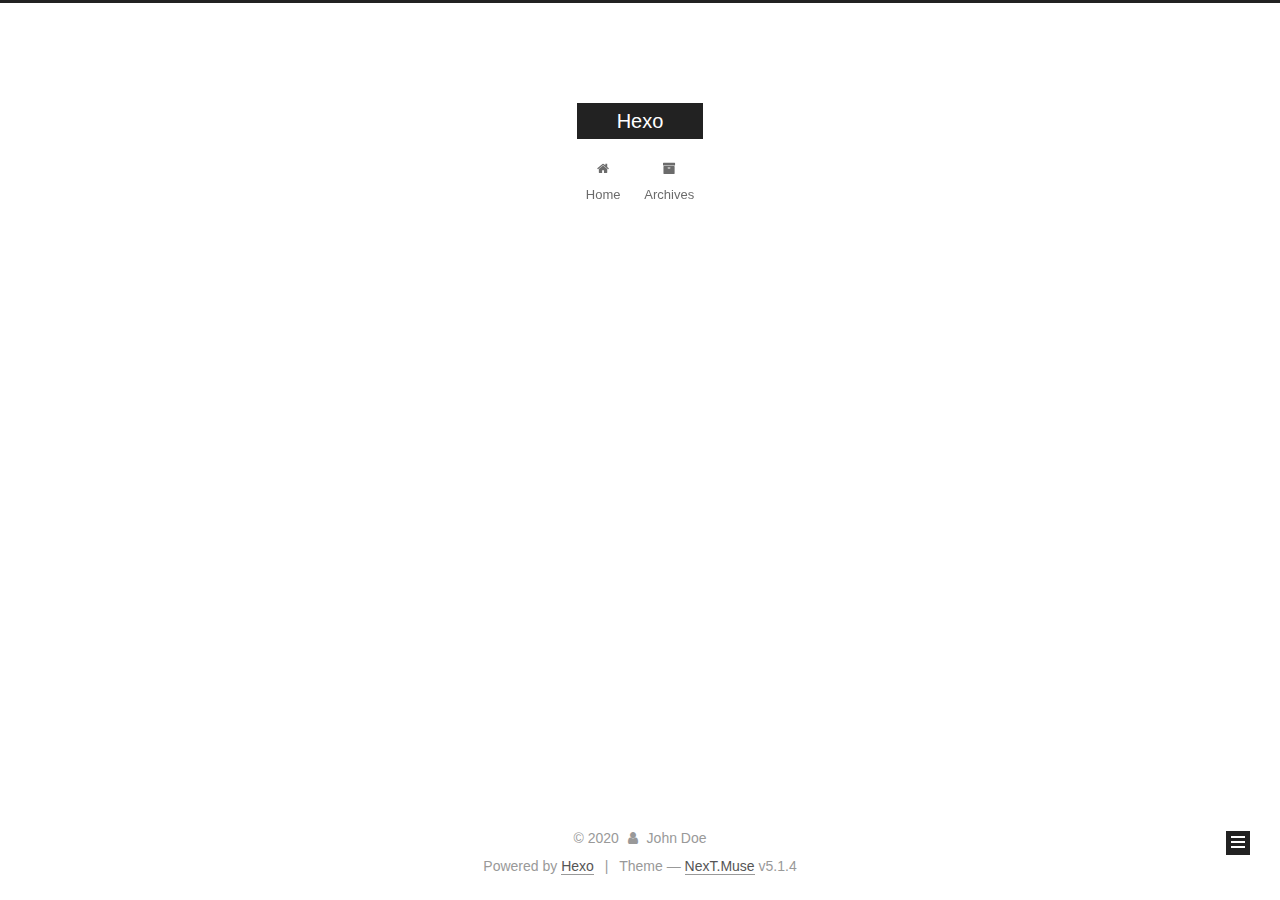
==== commit b5d10622: "Site updated: 2020-06-05 16:12:28" ====
--- a/archives/index.html
+++ b/archives/index.html
@@ -1,313 +1,551 @@
 <!DOCTYPE html>
-<html lang="en">
+
+
+
+  
+
+
+<html class="theme-next muse use-motion" lang="en">
 <head>
-    <meta charset="utf-8" />
+  <meta charset="UTF-8"/>
+<meta http-equiv="X-UA-Compatible" content="IE=edge" />
+<meta name="viewport" content="width=device-width, initial-scale=1, maximum-scale=1"/>
+<meta name="theme-color" content="#222">
+
+
+
+
+
+
+
+
+
+<meta http-equiv="Cache-Control" content="no-transform" />
+<meta http-equiv="Cache-Control" content="no-siteapp" />
+
+
+
+
+
+
+
+
+
+
+
+
+
+
+
+
+  
+  
+  <link href="/lib/fancybox/source/jquery.fancybox.css?v=2.1.5" rel="stylesheet" type="text/css" />
+
+
+
+
+
+
+
+<link href="/lib/font-awesome/css/font-awesome.min.css?v=4.6.2" rel="stylesheet" type="text/css" />
+
+<link href="/css/main.css?v=5.1.4" rel="stylesheet" type="text/css" />
+
+
+  <link rel="apple-touch-icon" sizes="180x180" href="/images/apple-touch-icon-next.png?v=5.1.4">
+
+
+  <link rel="icon" type="image/png" sizes="32x32" href="/images/favicon-32x32-next.png?v=5.1.4">
+
+
+  <link rel="icon" type="image/png" sizes="16x16" href="/images/favicon-16x16-next.png?v=5.1.4">
+
+
+  <link rel="mask-icon" href="/images/logo.svg?v=5.1.4" color="#222">
+
+
+
+
+
+  <meta name="keywords" content="Hexo, NexT" />
+
+
+
+
+
+
+
+
+
+
+<meta property="og:type" content="website">
+<meta property="og:title" content="Hexo">
+<meta property="og:url" content="http://yoursite.com/archives/index.html">
+<meta property="og:site_name" content="Hexo">
+<meta property="og:locale" content="en_US">
+<meta property="article:author" content="John Doe">
+<meta name="twitter:card" content="summary">
+
+
+
+<script type="text/javascript" id="hexo.configurations">
+  var NexT = window.NexT || {};
+  var CONFIG = {
+    root: '/',
+    scheme: 'Muse',
+    version: '5.1.4',
+    sidebar: {"position":"left","display":"post","offset":12,"b2t":false,"scrollpercent":false,"onmobile":false},
+    fancybox: true,
+    tabs: true,
+    motion: {"enable":true,"async":false,"transition":{"post_block":"fadeIn","post_header":"slideDownIn","post_body":"slideDownIn","coll_header":"slideLeftIn","sidebar":"slideUpIn"}},
+    duoshuo: {
+      userId: '0',
+      author: 'Author'
+    },
+    algolia: {
+      applicationID: '',
+      apiKey: '',
+      indexName: '',
+      hits: {"per_page":10},
+      labels: {"input_placeholder":"Search for Posts","hits_empty":"We didn't find any results for the search: ${query}","hits_stats":"${hits} results found in ${time} ms"}
+    }
+  };
+</script>
+
+
+
+  <link rel="canonical" href="http://yoursite.com/archives/"/>
+
+
+
+
+
+  <title>Archive | Hexo</title>
+  
+
+
+
+
+
+
+
+
+<meta name="generator" content="Hexo 4.2.1"></head>
+
+<body itemscope itemtype="http://schema.org/WebPage" lang="en">
+
+  
+  
     
-        <title></title>
+  
+
+  <div class="container sidebar-position-left page-archive">
+    <div class="headband"></div>
+
+    <header id="header" class="header" itemscope itemtype="http://schema.org/WPHeader">
+      <div class="header-inner"><div class="site-brand-wrapper">
+  <div class="site-meta ">
     
 
-    <meta http-equiv="X-UA-Compatible" content="IE=Edge,chrome=1"/>
-<meta name="viewport" content="width=device-width,initial-scale=1.0,maximum-scale=1.0,user-scalable=no"/>
-<meta name="format-detection" content="telephone=no">
-<meta name="author" content="John Doe" />
-<meta name="designer" content="minfive" />
-<meta name="keywords" content="null"/>
-<meta name="description" content="" />
-
-<meta name="apple-mobile-web-app-capable" content="yes" />
-<meta name="apple-mobile-web-app-status-bar-style" content="black" />
-<meta name="format-detection" content="telephone=yes" />
-<meta name="mobile-web-app-capable" content="yes" />
-<meta name="robots" content="all" />
-
-<link rel="canonical" href="http://yoursite.com/archives/index.html">
-
-<link rel="icon" type="image/png" href="undefined" sizes="32x32">
-
-
-
-
-
-
-
-
-
-
-
-
-
-
-<!-- Prefetch -->
-
-
-
-
-
-
-<!-- CSS -->
-
-<link rel="stylesheet" href="/scss/base/index.css">
-
-
-<!-- RSS -->
-<link rel="alternate" href="/atom.xml" title="Hexo">
-
-<!-- 统计 -->
-<!-- 百度统计 -->
-
-
-<!-- Global site tag (gtag.js) - Google Analytics -->
-
-
+    <div class="custom-logo-site-title">
+      <a href="/"  class="brand" rel="start">
+        <span class="logo-line-before"><i></i></span>
+        <span class="site-title">Hexo</span>
+        <span class="logo-line-after"><i></i></span>
+      </a>
+    </div>
+      
+        <p class="site-subtitle"></p>
+      
+  </div>
+
+  <div class="site-nav-toggle">
+    <button>
+      <span class="btn-bar"></span>
+      <span class="btn-bar"></span>
+      <span class="btn-bar"></span>
+    </button>
+  </div>
+</div>
+
+<nav class="site-nav">
+  
+
+  
+    <ul id="menu" class="menu">
+      
+        
+        <li class="menu-item menu-item-home">
+          <a href="/%20" rel="section">
+            
+              <i class="menu-item-icon fa fa-fw fa-home"></i> <br />
+            
+            Home
+          </a>
+        </li>
+      
+        
+        <li class="menu-item menu-item-archives">
+          <a href="/archives/%20" rel="section">
+            
+              <i class="menu-item-icon fa fa-fw fa-archive"></i> <br />
+            
+            Archives
+          </a>
+        </li>
+      
+
+      
+    </ul>
+  
+
+  
+</nav>
+
+
+
+ </div>
+    </header>
+
+    <main id="main" class="main">
+      <div class="main-inner">
+        <div class="content-wrap">
+          <div id="content" class="content">
+            
+
+  
+  
+  
+  <div class="post-block archive">
+    <div id="posts" class="posts-collapse">
+      <span class="archive-move-on"></span>
+
+      <span class="archive-page-counter">
+        
+        
+        
+          
+        
+        Um..! 1 post. Keep on posting.
+      </span>
+
+      
+
+        
+        
+        
+
+        
+          
+          <div class="collection-title">
+            <h1 class="archive-year" id="archive-year-2020">2020</h1>
+          </div>
+        
+        
+
+        
+
+  <article class="post post-type-normal" itemscope itemtype="http://schema.org/Article">
+    <header class="post-header">
+
+      <h2 class="post-title">
+        
+            <a class="post-title-link" href="/2020/06/05/hello-world/" itemprop="url">
+              
+                <span itemprop="name">Hello World</span>
+              
+            </a>
+        
+      </h2>
+
+      <div class="post-meta">
+        <time class="post-time" itemprop="dateCreated"
+              datetime="2020-06-05T15:45:28+08:00"
+              content="2020-06-05" >
+          06-05
+        </time>
+      </div>
+
+    </header>
+  </article>
+
+
+
+      
+
+    </div>
+  </div>
+  
+  
+  
+
+  
+
+
+
+          </div>
+          
+
+
+          
+
+        </div>
+        
+          
+  
+  <div class="sidebar-toggle">
+    <div class="sidebar-toggle-line-wrap">
+      <span class="sidebar-toggle-line sidebar-toggle-line-first"></span>
+      <span class="sidebar-toggle-line sidebar-toggle-line-middle"></span>
+      <span class="sidebar-toggle-line sidebar-toggle-line-last"></span>
+    </div>
+  </div>
+
+  <aside id="sidebar" class="sidebar">
     
+    <div class="sidebar-inner">
+
+      
+
+      
+
+      <section class="site-overview-wrap sidebar-panel sidebar-panel-active">
+        <div class="site-overview">
+          <div class="site-author motion-element" itemprop="author" itemscope itemtype="http://schema.org/Person">
+            
+              <p class="site-author-name" itemprop="name">John Doe</p>
+              <p class="site-description motion-element" itemprop="description"></p>
+          </div>
+
+          <nav class="site-state motion-element">
+
+            
+              <div class="site-state-item site-state-posts">
+              
+                <a href="/archives/%20%7C%7C%20archive">
+              
+                  <span class="site-state-item-count">1</span>
+                  <span class="site-state-item-name">posts</span>
+                </a>
+              </div>
+            
+
+            
+
+            
+
+          </nav>
+
+          
+
+          
+
+          
+          
+
+          
+          
+
+          
+
+        </div>
+      </section>
+
+      
+
+      
+
+    </div>
+  </aside>
+
+
+        
+      </div>
+    </main>
+
+    <footer id="footer" class="footer">
+      <div class="footer-inner">
+        <div class="copyright">&copy; <span itemprop="copyrightYear">2020</span>
+  <span class="with-love">
+    <i class="fa fa-user"></i>
+  </span>
+  <span class="author" itemprop="copyrightHolder">John Doe</span>
+
+  
+</div>
+
+
+  <div class="powered-by">Powered by <a class="theme-link" target="_blank" href="https://hexo.io">Hexo</a></div>
+
+
+
+  <span class="post-meta-divider">|</span>
+
+
+
+  <div class="theme-info">Theme &mdash; <a class="theme-link" target="_blank" href="https://github.com/iissnan/hexo-theme-next">NexT.Muse</a> v5.1.4</div>
+
+
+
+
+        
+
+
+
+
+
+
+
+        
+      </div>
+    </footer>
+
     
+      <div class="back-to-top">
+        <i class="fa fa-arrow-up"></i>
+        
+      </div>
     
-<link rel="stylesheet" href="/scss/views/page/archive.css">
-
-
-<meta name="generator" content="Hexo 4.2.1"></head>
-<body ontouchstart>
+
     
-        <!-- loading 页面 -->
-<div id="page-loading" class="page page-loading" style="background-image: url('undefined')"></div>
-    
-
-    <div id="page" class="page js-hidden">
-        
-    <!-- 页头 -->
-<header class="page__small-header page__header--small">
-    <nav class="page__navbar">
-        <div class="page__container navbar-container">
-            <a class="page__logo" href="/" title="Hexo" alt="Hexo">
-                <img src="undefined" alt="Hexo">
-            </a>
-
-            <nav class="page__nav">
-                <ul class="nav__list clearfix">
-                    
-                </ul>
-            </nav>
-
-            <button class="page__menu-btn" type="button">
-                <i class="iconfont icon-menu"></i>
-            </button>
-        </div>
-    </nav>
-</header>
-
-
-        
-    
-<main class="page__container page__main">
-    <div class="page__content">
-        
-        <nav class="mb-main__nav">
-            
-            <a
-                class="nav__item nav__item--selected"
-                href="javascript:void(0)"
-                alt="2020年">
-                2020年
-            </a>
-        
-        </nav> 
-    
-
-        <div class="page__posts clearfix">
-            
-                <div class="page__post">
-                    <article itemscope itemtype="http://schema.org/Article" class="page__mini-article">
-    <div class="mini-article__cover">
-        
-            <img itemprop="image" src="undefined" alt="Hello World"/>
-        
-        
-        <div itemprop="datePublished" content="" class="mini-article__date">
-            <span class="date__day">5</span>
-            
-                <span class="date__month">Jun</span>
-            
-        </div>
-        <a itemprop="url" class="iconfont icon-enter" href="/2020/06/05/hello-world/"></a>
-    </div>
-    <div class="mini-article__info">
-        <h3 itemprop="name" class="mini-article__title">
-            <a itemprop="url" href="/2020/06/05/hello-world/" title="Hello World">Hello World</a>
-        </h3>
-        <p class="mini-article__author">by 
-            
-                <span itemprop="author" itemscope itemtype="http://schema.org/Person">
-                    <a itemprop="url" href="" target="_blank">
-                        <span itemprop="name"></span>
-                    </a>
-                </span>
-            
-        </p>
-        <p itemprop="articleSection" class="min-article__desc">
-            
-        </p>
-        <div class="min-article__tags">
-            <i class="iconfont icon-tab"></i>
-            <ul class="tags__list clearfix">
-                
-            </ul>
-        </div>
-    </div>
-</article>
-
-                </div>
-            
-        </div>
-
-        
-            
-        <nav class="page__paginator">
-            <ul class="paginator__list clearfix">
-                
-            <li class="paginator__item">
-                <span>1</span>
-            </li>
-        
-            </ul>
-        </nav>
-    
-        
-    </div>
-
-    <aside class="page__sidebar">
-    <!--  -->
-
-    <form id="page-search-from" class="page__search-from" action="/search/">
-        <label class="search-form__item">
-            <input class="input" type="text" name="search" placeholder="Search...">
-            <i class="iconfont icon-search"></i>
-        </label>
-    </form>
-
-    
-
-    <div class="sidebar__block">
-        <h3 class="block__title">Categories</h3>
-        
-    </div>
-    
-    <div class="sidebar__block">
-        <h3 class="block__title">Latest Post</h3>
-        
-        <ul class="block-list latest-post-list">
-            
-                    <li class="latest-post-item">
-                        <a href="/2020/06/05/hello-world/" title="Hello World">
-                            <div class="item__cover">
-                                <img src="undefined" alt="Hello World" />
-                            </div>
-                            <div class="item__info">
-                                <h3 class="item__title">Hello World</h3>
-                                <span class="item__text">2020-06-05</span>
-                            </div>
-                        </a>
-                    </li>
-                
-        </ul>
-    
-    </div>
-
-    <div class="sidebar__block">
-        <h3 class="block__title">Tags</h3>
-        
-        <ul class="block-list tag-list clearfix">
-            
-        </ul>
-    
-    </div>
-
-    <!-- <div class="sidebar__block">
-        <h3 class="block__title">Friend Links</h3>
-        <ul class="block-list">
-            
-        </ul>
-    </div> -->
-</aside>
-</main>
-
-
-        
-            <!-- 页脚 -->
-<footer class="page__footer">
-    <section class="footer__top">
-        <div class="page__container footer__container">
-            
-            <div class="footer-top__item footer-top__item--2">
-                <h3 class="item__title">About</h3>
-                <div class="item__content">
-                    <p class="item__text"></p>
-                    <ul class="footer__contact-info">
-                        <li class="contact-info__item">
-                            <i class="iconfont icon-address"></i>
-                            <span></span>
-                        </li>
-                        <li class="contact-info__item">
-                            <i class="iconfont icon-email2"></i>
-                            <span></span>
-                        </li>
-                    </ul>
-                </div>
-            </div>
-
-            
-            
-            
-            
-            
-        </div>
-    </section>
-    <section class="footer__bottom">
-        <div class="page__container footer__container">
-            <p class="footer__copyright">©
-                <a href="https://github.com/Mrminfive/hexo-theme-skapp" target="_blank">Skapp</a> 2017 powered by
-                <a href="http://hexo.io/" target="_blank">Hexo</a>, made by 
-                <a href="https://github.com/Mrminfive" target="_blank">minfive</a>.
-            </p>
-            <ul class="footer__social-network clearfix">
-                
-            </ul>
-        </div>
-    </section>
-</footer>
-        
-
-        
-            <!-- 返回顶部 -->
-<div id="back-top" class="back-top back-top--hidden js-hidden">
-    <i class="iconfont icon-top"></i>
-</div>
-        
-    </div>
-
-    <!-- build:js /js/common.js -->
-        <script type="text/javascript" src="js/common/utils.js"></script>
-        <script type="text/javascript" src="js/common/pack.js"></script>
-        <script type="text/javascript" src="js/common/animation.js"></script>
-        <script type="text/javascript" src="js/layout/loading.js"></script>
-        <script type="text/javascript" src="js/layout/header.js"></script>
-        <script type="text/javascript" src="js/layout/back-top.js"></script>
-        <script type="text/javascript" src="js/layout/post.js"></script>
-    <!-- endbuild -->
-
-    
-    
-
-    
-    
-
-     
-
-
-
-
-
-
-
+
+  </div>
+
+  
+
+<script type="text/javascript">
+  if (Object.prototype.toString.call(window.Promise) !== '[object Function]') {
+    window.Promise = null;
+  }
+</script>
+
+
+
+
+
+
+
+
+
+  
+
+
+
+
+
+
+
+
+
+
+
+
+  
+  
+    <script type="text/javascript" src="/lib/jquery/index.js?v=2.1.3"></script>
+  
+
+  
+  
+    <script type="text/javascript" src="/lib/fastclick/lib/fastclick.min.js?v=1.0.6"></script>
+  
+
+  
+  
+    <script type="text/javascript" src="/lib/jquery_lazyload/jquery.lazyload.js?v=1.9.7"></script>
+  
+
+  
+  
+    <script type="text/javascript" src="/lib/velocity/velocity.min.js?v=1.2.1"></script>
+  
+
+  
+  
+    <script type="text/javascript" src="/lib/velocity/velocity.ui.min.js?v=1.2.1"></script>
+  
+
+  
+  
+    <script type="text/javascript" src="/lib/fancybox/source/jquery.fancybox.pack.js?v=2.1.5"></script>
+  
+
+
+  
+
+
+  <script type="text/javascript" src="/js/src/utils.js?v=5.1.4"></script>
+
+  <script type="text/javascript" src="/js/src/motion.js?v=5.1.4"></script>
+
+
+
+  
+  
+
+  
+
+  
+
+
+  <script type="text/javascript" src="/js/src/bootstrap.js?v=5.1.4"></script>
+
+
+
+  
+
+
+  
+
+
+
+
+	
+
+
+
+
+
+  
+
+
+
+
+
+  
+
+
+
+
+
+
+
+
+
+
+
+
+  
+
+
+
+
+
+  
+
+  
+
+  
+
+  
+  
+
+  
+
+  
+
+  
 
 </body>
-</html>+</html>
--- a/css/main.css
+++ b/css/main.css
@@ -0,0 +1,2662 @@
+/* normalize.css v3.0.2 | MIT License | git.io/normalize */
+html {
+  font-family: sans-serif; /* 1 */
+  -ms-text-size-adjust: 100%; /* 2 */
+  -webkit-text-size-adjust: 100%; /* 2 */
+}
+body {
+  margin: 0;
+}
+article,
+aside,
+details,
+figcaption,
+figure,
+footer,
+header,
+hgroup,
+main,
+menu,
+nav,
+section,
+summary {
+  display: block;
+}
+audio,
+canvas,
+progress,
+video {
+  display: inline-block; /* 1 */
+  vertical-align: baseline; /* 2 */
+}
+audio:not([controls]) {
+  display: none;
+  height: 0;
+}
+[hidden],
+template {
+  display: none;
+}
+a {
+  background-color: transparent;
+}
+a:active,
+a:hover {
+  outline: 0;
+}
+abbr[title] {
+  border-bottom: 1px dotted;
+}
+b,
+strong {
+  font-weight: bold;
+}
+dfn {
+  font-style: italic;
+}
+h1 {
+  font-size: 2em;
+  margin: 0.67em 0;
+}
+mark {
+  background: #ff0;
+  color: #000;
+}
+small {
+  font-size: 80%;
+}
+sub,
+sup {
+  font-size: 75%;
+  line-height: 0;
+  position: relative;
+  vertical-align: baseline;
+}
+sup {
+  top: -0.5em;
+}
+sub {
+  bottom: -0.25em;
+}
+img {
+  border: 0;
+}
+svg:not(:root) {
+  overflow: hidden;
+}
+figure {
+  margin: 1em 40px;
+}
+hr {
+  -moz-box-sizing: content-box;
+  box-sizing: content-box;
+  height: 0;
+}
+pre {
+  overflow: auto;
+}
+code,
+kbd,
+pre,
+samp {
+  font-family: monospace, monospace;
+  font-size: 1em;
+}
+button,
+input,
+optgroup,
+select,
+textarea {
+  color: inherit; /* 1 */
+  font: inherit; /* 2 */
+  margin: 0; /* 3 */
+}
+button {
+  overflow: visible;
+}
+button,
+select {
+  text-transform: none;
+}
+button,
+html input[type="button"],
+input[type="reset"],
+input[type="submit"] {
+  -webkit-appearance: button; /* 2 */
+  cursor: pointer; /* 3 */
+}
+button[disabled],
+html input[disabled] {
+  cursor: default;
+}
+button::-moz-focus-inner,
+input::-moz-focus-inner {
+  border: 0;
+  padding: 0;
+}
+input {
+  line-height: normal;
+}
+input[type="checkbox"],
+input[type="radio"] {
+  box-sizing: border-box; /* 1 */
+  padding: 0; /* 2 */
+}
+input[type="number"]::-webkit-inner-spin-button,
+input[type="number"]::-webkit-outer-spin-button {
+  height: auto;
+}
+input[type="search"] {
+  -webkit-appearance: textfield; /* 1 */
+  -moz-box-sizing: content-box;
+  -webkit-box-sizing: content-box; /* 2 */
+  box-sizing: content-box;
+}
+input[type="search"]::-webkit-search-cancel-button,
+input[type="search"]::-webkit-search-decoration {
+  -webkit-appearance: none;
+}
+fieldset {
+  border: 1px solid #c0c0c0;
+  margin: 0 2px;
+  padding: 0.35em 0.625em 0.75em;
+}
+legend {
+  border: 0; /* 1 */
+  padding: 0; /* 2 */
+}
+textarea {
+  overflow: auto;
+}
+optgroup {
+  font-weight: bold;
+}
+table {
+  border-collapse: collapse;
+  border-spacing: 0;
+}
+td,
+th {
+  padding: 0;
+}
+::selection {
+  background: #262a30;
+  color: #fff;
+}
+body {
+  position: relative;
+  font-family: 'Lato', "PingFang SC", "Microsoft YaHei", sans-serif;
+  font-size: 14px;
+  line-height: 2;
+  color: #555;
+  background: #fff;
+}
+@media (max-width: 767px) {
+  body {
+    padding-right: 0 !important;
+  }
+}
+@media (min-width: 768px) and (max-width: 991px) {
+  body {
+    padding-right: 0 !important;
+  }
+}
+@media (min-width: 1600px) {
+  body {
+    font-size: 16px;
+  }
+}
+h1,
+h2,
+h3,
+h4,
+h5,
+h6 {
+  margin: 0;
+  padding: 0;
+  font-weight: bold;
+  line-height: 1.5;
+  font-family: 'Lato', "PingFang SC", "Microsoft YaHei", sans-serif;
+}
+h2,
+h3,
+h4,
+h5,
+h6 {
+  margin: 20px 0 15px;
+}
+h1 {
+  font-size: 22px;
+}
+@media (max-width: 767px) {
+  h1 {
+    font-size: 18px;
+  }
+}
+h2 {
+  font-size: 20px;
+}
+@media (max-width: 767px) {
+  h2 {
+    font-size: 16px;
+  }
+}
+h3 {
+  font-size: 18px;
+}
+@media (max-width: 767px) {
+  h3 {
+    font-size: 14px;
+  }
+}
+h4 {
+  font-size: 16px;
+}
+@media (max-width: 767px) {
+  h4 {
+    font-size: 12px;
+  }
+}
+h5 {
+  font-size: 14px;
+}
+@media (max-width: 767px) {
+  h5 {
+    font-size: 10px;
+  }
+}
+h6 {
+  font-size: 12px;
+}
+@media (max-width: 767px) {
+  h6 {
+    font-size: 8px;
+  }
+}
+p {
+  margin: 0 0 20px 0;
+}
+a {
+  color: #555;
+  text-decoration: none;
+  outline: none;
+  border-bottom: 1px solid #999;
+  word-wrap: break-word;
+}
+a:hover {
+  color: #222;
+  border-bottom-color: #222;
+}
+blockquote {
+  margin: 0;
+  padding: 0;
+}
+img {
+  display: block;
+  margin: auto;
+  max-width: 100%;
+  height: auto;
+}
+hr {
+  margin: 40px 0;
+  height: 3px;
+  border: none;
+  background-color: #ddd;
+  background-image: repeating-linear-gradient(-45deg, #fff, #fff 4px, transparent 4px, transparent 8px);
+}
+blockquote {
+  padding: 0 15px;
+  color: #666;
+  border-left: 4px solid #ddd;
+}
+blockquote cite::before {
+  content: "-";
+  padding: 0 5px;
+}
+dt {
+  font-weight: 700;
+}
+dd {
+  margin: 0;
+  padding: 0;
+}
+kbd {
+  border: 1px solid #ccc;
+  border-radius: 0.2em;
+  box-shadow: 0.1em 0.1em 0.2em rgba(0,0,0,0.1);
+  background-color: #f9f9f9;
+  font-family: inherit;
+  background-image: -webkit-linear-gradient(top, #eee, #fff, #eee);
+  padding: 0.1em 0.3em;
+  white-space: nowrap;
+}
+.text-left {
+  text-align: left;
+}
+.text-center {
+  text-align: center;
+}
+.text-right {
+  text-align: right;
+}
+.text-justify {
+  text-align: justify;
+}
+.text-nowrap {
+  white-space: nowrap;
+}
+.text-lowercase {
+  text-transform: lowercase;
+}
+.text-uppercase {
+  text-transform: uppercase;
+}
+.text-capitalize {
+  text-transform: capitalize;
+}
+.center-block {
+  display: block;
+  margin-left: auto;
+  margin-right: auto;
+}
+.clearfix:before,
+.clearfix:after {
+  content: " ";
+  display: table;
+}
+.clearfix:after {
+  clear: both;
+}
+.pullquote {
+  width: 45%;
+}
+.pullquote.left {
+  float: left;
+  margin-left: 5px;
+  margin-right: 10px;
+}
+.pullquote.right {
+  float: right;
+  margin-left: 10px;
+  margin-right: 5px;
+}
+.affix.affix.affix {
+  position: fixed;
+}
+.translation {
+  margin-top: -20px;
+  font-size: 14px;
+  color: #999;
+}
+.scrollbar-measure {
+  width: 100px;
+  height: 100px;
+  overflow: scroll;
+  position: absolute;
+  top: -9999px;
+}
+.use-motion .motion-element {
+  opacity: 0;
+}
+table {
+  margin: 20px 0;
+  width: 100%;
+  border-collapse: collapse;
+  border-spacing: 0;
+  border: 1px solid #ddd;
+  font-size: 14px;
+  table-layout: fixed;
+  word-wrap: break-all;
+}
+table>tbody>tr:nth-of-type(odd) {
+  background-color: #f9f9f9;
+}
+table>tbody>tr:hover {
+  background-color: #f5f5f5;
+}
+caption,
+th,
+td {
+  padding: 8px;
+  text-align: left;
+  vertical-align: middle;
+  font-weight: normal;
+}
+th,
+td {
+  border-bottom: 3px solid #ddd;
+  border-right: 1px solid #eee;
+}
+th {
+  padding-bottom: 10px;
+  font-weight: 700;
+}
+td {
+  border-bottom-width: 1px;
+}
+html,
+body {
+  height: 100%;
+}
+.container {
+  position: relative;
+  min-height: 100%;
+}
+.header-inner {
+  margin: 0 auto;
+  padding: 100px 0 70px;
+  width: 700px;
+}
+@media (min-width: 1600px) {
+  .container .header-inner {
+    width: 900px;
+  }
+}
+.main {
+  padding-bottom: 150px;
+}
+.main-inner {
+  margin: 0 auto;
+  width: 700px;
+}
+@media (min-width: 1600px) {
+  .container .main-inner {
+    width: 900px;
+  }
+}
+.footer {
+  position: absolute;
+  left: 0;
+  bottom: 0;
+  width: 100%;
+  min-height: 50px;
+}
+.footer-inner {
+  box-sizing: border-box;
+  margin: 20px auto;
+  width: 700px;
+}
+@media (min-width: 1600px) {
+  .container .footer-inner {
+    width: 900px;
+  }
+}
+pre,
+.highlight {
+  overflow: auto;
+  margin: 20px 0;
+  padding: 0;
+  font-size: 13px;
+  color: #4d4d4c;
+  background: #f7f7f7;
+  line-height: 1.6;
+}
+pre,
+code {
+  font-family: consolas, Menlo, "PingFang SC", "Microsoft YaHei", monospace;
+}
+code {
+  padding: 2px 4px;
+  word-wrap: break-word;
+  color: #555;
+  background: #eee;
+  border-radius: 3px;
+  font-size: 13px;
+}
+pre {
+  padding: 10px;
+}
+pre code {
+  padding: 0;
+  color: #4d4d4c;
+  background: none;
+  text-shadow: none;
+}
+.highlight {
+  border-radius: 1px;
+}
+.highlight pre {
+  border: none;
+  margin: 0;
+  padding: 10px 0;
+}
+.highlight table {
+  margin: 0;
+  width: auto;
+  border: none;
+}
+.highlight td {
+  border: none;
+  padding: 0;
+}
+.highlight figcaption {
+  font-size: 1em;
+  color: #4d4d4c;
+  line-height: 1em;
+  margin-bottom: 1em;
+}
+.highlight figcaption:before,
+.highlight figcaption:after {
+  content: " ";
+  display: table;
+}
+.highlight figcaption:after {
+  clear: both;
+}
+.highlight figcaption a {
+  float: right;
+  color: #4d4d4c;
+}
+.highlight figcaption a:hover {
+  border-bottom-color: #4d4d4c;
+}
+.highlight .gutter pre {
+  padding-left: 10px;
+  padding-right: 10px;
+  color: #869194;
+  text-align: right;
+  background-color: #eff2f3;
+}
+.highlight .code pre {
+  width: 100%;
+  padding-left: 10px;
+  padding-right: 10px;
+  background-color: #f7f7f7;
+}
+.highlight .line {
+  height: 20px;
+}
+.gutter {
+  -webkit-user-select: none;
+  -moz-user-select: none;
+  -ms-user-select: none;
+  user-select: none;
+}
+.gist table {
+  width: auto;
+}
+.gist table td {
+  border: none;
+}
+pre .deletion {
+  background: #fdd;
+}
+pre .addition {
+  background: #dfd;
+}
+pre .meta {
+  color: #8959a8;
+}
+pre .comment {
+  color: #8e908c;
+}
+pre .variable,
+pre .attribute,
+pre .tag,
+pre .regexp,
+pre .ruby .constant,
+pre .xml .tag .title,
+pre .xml .pi,
+pre .xml .doctype,
+pre .html .doctype,
+pre .css .id,
+pre .css .class,
+pre .css .pseudo {
+  color: #c82829;
+}
+pre .number,
+pre .preprocessor,
+pre .built_in,
+pre .literal,
+pre .params,
+pre .constant,
+pre .command {
+  color: #f5871f;
+}
+pre .ruby .class .title,
+pre .css .rules .attribute,
+pre .string,
+pre .value,
+pre .inheritance,
+pre .header,
+pre .ruby .symbol,
+pre .xml .cdata,
+pre .special,
+pre .number,
+pre .formula {
+  color: #718c00;
+}
+pre .title,
+pre .css .hexcolor {
+  color: #3e999f;
+}
+pre .function,
+pre .python .decorator,
+pre .python .title,
+pre .ruby .function .title,
+pre .ruby .title .keyword,
+pre .perl .sub,
+pre .javascript .title,
+pre .coffeescript .title {
+  color: #4271ae;
+}
+pre .keyword,
+pre .javascript .function {
+  color: #8959a8;
+}
+.full-image.full-image.full-image.full-image {
+  border: none;
+  max-width: 100%;
+  width: auto;
+  margin: 20px auto 25px;
+}
+@media (min-width: 992px) {
+  .full-image.full-image.full-image.full-image {
+    max-width: none;
+    width: 110%;
+    margin: 25px -5%;
+  }
+}
+.blockquote-center,
+.page-home .post-type-quote blockquote,
+.page-post-detail .post-type-quote blockquote {
+  position: relative;
+  margin: 40px 0;
+  padding: 0;
+  border-left: none;
+  text-align: center;
+}
+.blockquote-center::before,
+.page-home .post-type-quote blockquote::before,
+.page-post-detail .post-type-quote blockquote::before,
+.blockquote-center::after,
+.page-home .post-type-quote blockquote::after,
+.page-post-detail .post-type-quote blockquote::after {
+  position: absolute;
+  content: ' ';
+  display: block;
+  width: 100%;
+  height: 24px;
+  opacity: 0.2;
+  background-repeat: no-repeat;
+  background-position: 0 -6px;
+  background-size: 22px 22px;
+}
+.blockquote-center::before,
+.page-home .post-type-quote blockquote::before,
+.page-post-detail .post-type-quote blockquote::before {
+  top: -20px;
+  background-image: url("../images/quote-l.svg");
+  border-top: 1px solid #ccc;
+}
+.blockquote-center::after,
+.page-home .post-type-quote blockquote::after,
+.page-post-detail .post-type-quote blockquote::after {
+  bottom: -20px;
+  background-image: url("../images/quote-r.svg");
+  border-bottom: 1px solid #ccc;
+  background-position: 100% 8px;
+}
+.blockquote-center p,
+.page-home .post-type-quote blockquote p,
+.page-post-detail .post-type-quote blockquote p,
+.blockquote-center div,
+.page-home .post-type-quote blockquote div,
+.page-post-detail .post-type-quote blockquote div {
+  text-align: center;
+}
+.post .post-body .group-picture img {
+  box-sizing: border-box;
+  padding: 0 3px;
+  border: none;
+}
+.post .group-picture-row {
+  overflow: hidden;
+  margin-top: 6px;
+}
+.post .group-picture-row:first-child {
+  margin-top: 0;
+}
+.post .group-picture-column {
+  float: left;
+}
+.page-post-detail .post-body .group-picture-column {
+  float: none;
+  margin-top: 10px;
+  width: auto !important;
+}
+.page-post-detail .post-body .group-picture-column img {
+  margin: 0 auto;
+}
+.page-archive .group-picture-container {
+  overflow: hidden;
+}
+.page-archive .group-picture-row {
+  float: left;
+}
+.page-archive .group-picture-row:first-child {
+  margin-top: 6px;
+}
+.page-archive .group-picture-column {
+  max-width: 150px;
+  max-height: 150px;
+}
+.post-body .note {
+  position: relative;
+  padding: 15px;
+  margin-bottom: 20px;
+  border: 1px solid #eee;
+  border-left-width: 5px;
+  border-radius: 3px;
+}
+.post-body .note h2,
+.post-body .note h3,
+.post-body .note h4,
+.post-body .note h5,
+.post-body .note h6 {
+  margin-top: 0;
+  margin-bottom: 0;
+  border-bottom: initial;
+  padding-top: 0 !important;
+}
+.post-body .note p:first-child,
+.post-body .note ul:first-child,
+.post-body .note ol:first-child,
+.post-body .note table:first-child,
+.post-body .note pre:first-child,
+.post-body .note blockquote:first-child {
+  margin-top: 0;
+}
+.post-body .note p:last-child,
+.post-body .note ul:last-child,
+.post-body .note ol:last-child,
+.post-body .note table:last-child,
+.post-body .note pre:last-child,
+.post-body .note blockquote:last-child {
+  margin-bottom: 0;
+}
+.post-body .note.default {
+  border-left-color: #777;
+}
+.post-body .note.default h2,
+.post-body .note.default h3,
+.post-body .note.default h4,
+.post-body .note.default h5,
+.post-body .note.default h6 {
+  color: #777;
+}
+.post-body .note.primary {
+  border-left-color: #6f42c1;
+}
+.post-body .note.primary h2,
+.post-body .note.primary h3,
+.post-body .note.primary h4,
+.post-body .note.primary h5,
+.post-body .note.primary h6 {
+  color: #6f42c1;
+}
+.post-body .note.info {
+  border-left-color: #428bca;
+}
+.post-body .note.info h2,
+.post-body .note.info h3,
+.post-body .note.info h4,
+.post-body .note.info h5,
+.post-body .note.info h6 {
+  color: #428bca;
+}
+.post-body .note.success {
+  border-left-color: #5cb85c;
+}
+.post-body .note.success h2,
+.post-body .note.success h3,
+.post-body .note.success h4,
+.post-body .note.success h5,
+.post-body .note.success h6 {
+  color: #5cb85c;
+}
+.post-body .note.warning {
+  border-left-color: #f0ad4e;
+}
+.post-body .note.warning h2,
+.post-body .note.warning h3,
+.post-body .note.warning h4,
+.post-body .note.warning h5,
+.post-body .note.warning h6 {
+  color: #f0ad4e;
+}
+.post-body .note.danger {
+  border-left-color: #d9534f;
+}
+.post-body .note.danger h2,
+.post-body .note.danger h3,
+.post-body .note.danger h4,
+.post-body .note.danger h5,
+.post-body .note.danger h6 {
+  color: #d9534f;
+}
+.post-body .label {
+  display: inline;
+  padding: 0 2px;
+  white-space: nowrap;
+}
+.post-body .label.default {
+  background-color: #f0f0f0;
+}
+.post-body .label.primary {
+  background-color: #efe6f7;
+}
+.post-body .label.info {
+  background-color: #e5f2f8;
+}
+.post-body .label.success {
+  background-color: #e7f4e9;
+}
+.post-body .label.warning {
+  background-color: #fcf6e1;
+}
+.post-body .label.danger {
+  background-color: #fae8eb;
+}
+.post-body .tabs {
+  position: relative;
+  display: block;
+  margin-bottom: 20px;
+  padding-top: 10px;
+}
+.post-body .tabs ul.nav-tabs {
+  margin: 0;
+  padding: 0;
+  display: flex;
+  margin-bottom: -1px;
+}
+@media (max-width: 413px) {
+  .post-body .tabs ul.nav-tabs {
+    display: block;
+    margin-bottom: 5px;
+  }
+}
+.post-body .tabs ul.nav-tabs li.tab {
+  list-style-type: none !important;
+  margin: 0 0.25em 0 0;
+  border-top: 3px solid transparent;
+  border-left: 1px solid transparent;
+  border-right: 1px solid transparent;
+}
+@media (max-width: 413px) {
+  .post-body .tabs ul.nav-tabs li.tab {
+    margin: initial;
+    border-top: 1px solid transparent;
+    border-left: 3px solid transparent;
+    border-right: 1px solid transparent;
+    border-bottom: 1px solid transparent;
+  }
+}
+.post-body .tabs ul.nav-tabs li.tab a {
+  outline: 0;
+  border-bottom: initial;
+  display: block;
+  line-height: 1.8em;
+  padding: 0.25em 0.75em;
+  transition-duration: 0.2s;
+  transition-timing-function: ease-out;
+  transition-delay: 0s;
+}
+.post-body .tabs ul.nav-tabs li.tab a i {
+  width: 1.285714285714286em;
+}
+.post-body .tabs ul.nav-tabs li.tab.active {
+  border-top: 3px solid #fc6423;
+  border-left: 1px solid #ddd;
+  border-right: 1px solid #ddd;
+  background-color: #fff;
+}
+@media (max-width: 413px) {
+  .post-body .tabs ul.nav-tabs li.tab.active {
+    border-top: 1px solid #ddd;
+    border-left: 3px solid #fc6423;
+    border-right: 1px solid #ddd;
+    border-bottom: 1px solid #ddd;
+  }
+}
+.post-body .tabs ul.nav-tabs li.tab.active a {
+  cursor: default;
+  color: #555;
+}
+.post-body .tabs .tab-content {
+  background-color: #fff;
+}
+.post-body .tabs .tab-content .tab-pane {
+  border: 1px solid #ddd;
+  padding: 20px 20px 0 20px;
+}
+.post-body .tabs .tab-content .tab-pane:not(.active) {
+  display: none !important;
+}
+.post-body .tabs .tab-content .tab-pane.active {
+  display: block !important;
+}
+.btn {
+  display: inline-block;
+  padding: 0 20px;
+  font-size: 14px;
+  color: #fff;
+  background: #222;
+  border: 2px solid #222;
+  text-decoration: none;
+  border-radius: 0;
+  transition-property: background-color;
+  transition-duration: 0.2s;
+  transition-timing-function: ease-in-out;
+  transition-delay: 0s;
+  line-height: 2;
+}
+.btn:hover {
+  border-color: #222;
+  color: #222;
+  background: #fff;
+}
+.btn +.btn {
+  margin: 0 0 8px 8px;
+}
+.btn .fa-fw {
+  width: 1.285714285714286em;
+  text-align: left;
+}
+.btn-bar {
+  display: block;
+  width: 22px;
+  height: 2px;
+  background: #555;
+  border-radius: 1px;
+}
+.btn-bar+.btn-bar {
+  margin-top: 4px;
+}
+.pagination {
+  margin: 120px 0 40px;
+  text-align: center;
+  border-top: 1px solid #eee;
+}
+.page-number-basic,
+.pagination .prev,
+.pagination .next,
+.pagination .page-number,
+.pagination .space {
+  display: inline-block;
+  position: relative;
+  top: -1px;
+  margin: 0 10px;
+  padding: 0 11px;
+}
+@media (max-width: 767px) {
+  .page-number-basic,
+  .pagination .prev,
+  .pagination .next,
+  .pagination .page-number,
+  .pagination .space {
+    margin: 0 5px;
+  }
+}
+.pagination .prev,
+.pagination .next,
+.pagination .page-number {
+  border-bottom: 0;
+  border-top: 1px solid #eee;
+  transition-property: border-color;
+  transition-duration: 0.2s;
+  transition-timing-function: ease-in-out;
+  transition-delay: 0s;
+}
+.pagination .prev:hover,
+.pagination .next:hover,
+.pagination .page-number:hover {
+  border-top-color: #222;
+}
+.pagination .space {
+  padding: 0;
+  margin: 0;
+}
+.pagination .prev {
+  margin-left: 0;
+}
+.pagination .next {
+  margin-right: 0;
+}
+.pagination .page-number.current {
+  color: #fff;
+  background: #ccc;
+  border-top-color: #ccc;
+}
+@media (max-width: 767px) {
+  .pagination {
+    border-top: none;
+  }
+  .pagination .prev,
+  .pagination .next,
+  .pagination .page-number {
+    margin-bottom: 10px;
+    border-top: 0;
+    border-bottom: 1px solid #eee;
+    padding: 0 10px;
+  }
+  .pagination .prev:hover,
+  .pagination .next:hover,
+  .pagination .page-number:hover {
+    border-bottom-color: #222;
+  }
+}
+.comments {
+  margin: 60px 20px 0;
+}
+.tag-cloud {
+  text-align: center;
+}
+.tag-cloud a {
+  display: inline-block;
+  margin: 10px;
+}
+.back-to-top {
+  box-sizing: border-box;
+  position: fixed;
+  bottom: -100px;
+  right: 30px;
+  z-index: 1050;
+  padding: 0 6px;
+  width: 24px;
+  background: #222;
+  font-size: 12px;
+  opacity: 1;
+  color: #fff;
+  cursor: pointer;
+  text-align: center;
+  -webkit-transform: translateZ(0);
+  transition-property: bottom;
+  transition-duration: 0.2s;
+  transition-timing-function: ease-in-out;
+  transition-delay: 0s;
+}
+@media (min-width: 768px) and (max-width: 991px) {
+  .back-to-top {
+    display: none !important;
+  }
+}
+@media (max-width: 767px) {
+  .back-to-top {
+    display: none !important;
+  }
+}
+.back-to-top.back-to-top-on {
+  bottom: 19px;
+}
+.header {
+  background: transparent;
+}
+.header-inner {
+  position: relative;
+}
+.headband {
+  height: 3px;
+  background: #222;
+}
+.site-meta {
+  margin: 0;
+  text-align: center;
+}
+@media (max-width: 767px) {
+  .site-meta {
+    text-align: center;
+  }
+}
+.brand {
+  position: relative;
+  display: inline-block;
+  padding: 0 40px;
+  color: #fff;
+  background: #222;
+  border-bottom: none;
+}
+.brand:hover {
+  color: #fff;
+}
+.logo {
+  display: inline-block;
+  margin-right: 5px;
+  line-height: 36px;
+  vertical-align: top;
+}
+.site-title {
+  display: inline-block;
+  vertical-align: top;
+  line-height: 36px;
+  font-size: 20px;
+  font-weight: normal;
+  font-family: 'Lato', "PingFang SC", "Microsoft YaHei", sans-serif;
+}
+.site-subtitle {
+  margin-top: 10px;
+  font-size: 13px;
+  color: #999;
+}
+.use-motion .brand {
+  opacity: 0;
+}
+.use-motion .logo,
+.use-motion .site-title,
+.use-motion .site-subtitle {
+  opacity: 0;
+  position: relative;
+  top: -10px;
+}
+.site-nav-toggle {
+  display: none;
+  position: absolute;
+  top: 10px;
+  left: 10px;
+}
+@media (max-width: 767px) {
+  .site-nav-toggle {
+    display: block;
+  }
+}
+.site-nav-toggle button {
+  margin-top: 2px;
+  padding: 9px 10px;
+  background: transparent;
+  border: none;
+}
+@media (max-width: 767px) {
+  .site-nav {
+    display: none;
+    margin: 0 -10px;
+    padding: 0 10px;
+    clear: both;
+    border-top: 1px solid #ddd;
+  }
+}
+@media (min-width: 768px) and (max-width: 991px) {
+  .site-nav {
+    display: block !important;
+  }
+}
+@media (min-width: 992px) {
+  .site-nav {
+    display: block !important;
+  }
+}
+.menu {
+  margin-top: 20px;
+  padding-left: 0;
+  text-align: center;
+}
+.menu .menu-item {
+  display: inline-block;
+  margin: 0 10px;
+  list-style: none;
+}
+@media screen and (max-width: 767px) {
+  .menu .menu-item {
+    margin-top: 10px;
+  }
+}
+.menu .menu-item a {
+  display: block;
+  font-size: 13px;
+  line-height: inherit;
+  border-bottom: 1px solid transparent;
+  transition-property: border-color;
+  transition-duration: 0.2s;
+  transition-timing-function: ease-in-out;
+  transition-delay: 0s;
+}
+.menu .menu-item a:hover {
+  border-bottom-color: #222;
+}
+.menu .menu-item .fa {
+  margin-right: 5px;
+}
+.use-motion .menu-item {
+  opacity: 0;
+}
+.post-body {
+  font-family: 'Lato', "PingFang SC", "Microsoft YaHei", sans-serif;
+}
+@media (max-width: 767px) {
+  .post-body {
+    word-break: break-word;
+  }
+}
+.post-body .fancybox img {
+  display: block !important;
+  margin: 0 auto;
+  cursor: pointer;
+  cursor: zoom-in;
+  cursor: -webkit-zoom-in;
+}
+.post-body .image-caption,
+.post-body .figure .caption {
+  margin: -20px auto 15px;
+  text-align: center;
+  font-size: 14px;
+  color: #999;
+  font-weight: bold;
+  line-height: 1;
+}
+.post-sticky-flag {
+  display: inline-block;
+  font-size: 16px;
+  -ms-transform: rotate(30deg);
+  -webkit-transform: rotate(30deg);
+  -moz-transform: rotate(30deg);
+  -ms-transform: rotate(30deg);
+  -o-transform: rotate(30deg);
+  transform: rotate(30deg);
+}
+.use-motion .post-block,
+.use-motion .pagination,
+.use-motion .comments {
+  opacity: 0;
+}
+.use-motion .post-header {
+  opacity: 0;
+}
+.use-motion .post-body {
+  opacity: 0;
+}
+.use-motion .collection-title {
+  opacity: 0;
+}
+.posts-expand {
+  padding-top: 40px;
+}
+@media (max-width: 767px) {
+  .posts-expand {
+    margin: 0 20px;
+  }
+  .post-body pre .gutter pre {
+    padding-right: 10px;
+  }
+  .post-body .highlight {
+    margin-left: 0px;
+    margin-right: 0px;
+    padding: 0;
+  }
+  .post-body .highlight .gutter pre {
+    padding-right: 10px;
+  }
+}
+@media (min-width: 992px) {
+  .posts-expand .post-body {
+    text-align: justify;
+  }
+}
+.posts-expand .post-body h2,
+.posts-expand .post-body h3,
+.posts-expand .post-body h4,
+.posts-expand .post-body h5,
+.posts-expand .post-body h6 {
+  padding-top: 10px;
+}
+.posts-expand .post-body h2 .header-anchor,
+.posts-expand .post-body h3 .header-anchor,
+.posts-expand .post-body h4 .header-anchor,
+.posts-expand .post-body h5 .header-anchor,
+.posts-expand .post-body h6 .header-anchor {
+  float: right;
+  margin-left: 10px;
+  color: #ccc;
+  border-bottom-style: none;
+  visibility: hidden;
+}
+.posts-expand .post-body h2 .header-anchor:hover,
+.posts-expand .post-body h3 .header-anchor:hover,
+.posts-expand .post-body h4 .header-anchor:hover,
+.posts-expand .post-body h5 .header-anchor:hover,
+.posts-expand .post-body h6 .header-anchor:hover {
+  color: inherit;
+}
+.posts-expand .post-body h2:hover .header-anchor,
+.posts-expand .post-body h3:hover .header-anchor,
+.posts-expand .post-body h4:hover .header-anchor,
+.posts-expand .post-body h5:hover .header-anchor,
+.posts-expand .post-body h6:hover .header-anchor {
+  visibility: visible;
+}
+.posts-expand .post-body ul li {
+  list-style: circle;
+}
+.posts-expand .post-body img {
+  box-sizing: border-box;
+  margin: auto;
+  padding: 3px;
+  border: 1px solid #ddd;
+}
+.posts-expand .post-body .fancybox img {
+  margin: 0 auto 25px;
+}
+@media (max-width: 767px) {
+  .posts-collapse {
+    margin: 0 20px;
+  }
+  .posts-collapse .post-title,
+  .posts-collapse .post-meta {
+    display: block;
+    width: auto;
+    text-align: left;
+  }
+}
+.posts-collapse {
+  position: relative;
+  z-index: 1010;
+  margin-left: 55px;
+}
+.posts-collapse::after {
+  content: " ";
+  position: absolute;
+  top: 20px;
+  left: 0;
+  margin-left: -2px;
+  width: 4px;
+  height: 100%;
+  background: #f5f5f5;
+  z-index: -1;
+}
+@media (max-width: 767px) {
+  .posts-collapse {
+    margin: 0 20px;
+  }
+}
+.posts-collapse .collection-title {
+  position: relative;
+  margin: 60px 0;
+}
+.posts-collapse .collection-title h1,
+.posts-collapse .collection-title h2 {
+  margin-left: 20px;
+}
+.posts-collapse .collection-title small {
+  color: #bbb;
+  margin-left: 5px;
+}
+.posts-collapse .collection-title::before {
+  content: " ";
+  position: absolute;
+  left: 0;
+  top: 50%;
+  margin-left: -4px;
+  margin-top: -4px;
+  width: 8px;
+  height: 8px;
+  background: #bbb;
+  border-radius: 50%;
+}
+.posts-collapse .post {
+  margin: 30px 0;
+}
+.posts-collapse .post-header {
+  position: relative;
+  transition-duration: 0.2s;
+  transition-timing-function: ease-in-out;
+  transition-delay: 0s;
+  transition-property: border;
+  border-bottom: 1px dashed #ccc;
+}
+.posts-collapse .post-header::before {
+  content: " ";
+  position: absolute;
+  left: 0;
+  top: 12px;
+  width: 6px;
+  height: 6px;
+  margin-left: -4px;
+  background: #bbb;
+  border-radius: 50%;
+  border: 1px solid #fff;
+  transition-duration: 0.2s;
+  transition-timing-function: ease-in-out;
+  transition-delay: 0s;
+  transition-property: background;
+}
+.posts-collapse .post-header:hover {
+  border-bottom-color: #666;
+}
+.posts-collapse .post-header:hover::before {
+  background: #222;
+}
+.posts-collapse .post-meta {
+  position: absolute;
+  font-size: 12px;
+  left: 20px;
+  top: 5px;
+}
+.posts-collapse .post-comments-count {
+  display: none;
+}
+.posts-collapse .post-title {
+  margin-left: 60px;
+  font-size: 16px;
+  font-weight: normal;
+  line-height: inherit;
+}
+.posts-collapse .post-title::after {
+  margin-left: 3px;
+  opacity: 0.6;
+}
+.posts-collapse .post-title a {
+  color: #666;
+  border-bottom: none;
+}
+.page-home .post-type-quote .post-header,
+.page-post-detail .post-type-quote .post-header,
+.page-home .post-type-quote .post-tags,
+.page-post-detail .post-type-quote .post-tags {
+  display: none;
+}
+.posts-expand .post-title {
+  text-align: center;
+  word-break: break-word;
+  font-weight: 400;
+}
+.posts-expand .post-title-link {
+  display: inline-block;
+  position: relative;
+  color: #555;
+  border-bottom: none;
+  line-height: 1.2;
+  vertical-align: top;
+}
+.posts-expand .post-title-link::before {
+  content: "";
+  position: absolute;
+  width: 100%;
+  height: 2px;
+  bottom: 0;
+  left: 0;
+  background-color: #000;
+  visibility: hidden;
+  -webkit-transform: scaleX(0);
+  -moz-transform: scaleX(0);
+  -ms-transform: scaleX(0);
+  -o-transform: scaleX(0);
+  transform: scaleX(0);
+  transition-duration: 0.2s;
+  transition-timing-function: ease-in-out;
+  transition-delay: 0s;
+}
+.posts-expand .post-title-link:hover::before {
+  visibility: visible;
+  -webkit-transform: scaleX(1);
+  -moz-transform: scaleX(1);
+  -ms-transform: scaleX(1);
+  -o-transform: scaleX(1);
+  transform: scaleX(1);
+}
+.posts-expand .post-title-link .fa {
+  font-size: 16px;
+}
+.posts-expand .post-meta {
+  margin: 3px 0 60px 0;
+  color: #999;
+  font-family: 'Lato', "PingFang SC", "Microsoft YaHei", sans-serif;
+  font-size: 12px;
+  text-align: center;
+}
+.posts-expand .post-meta .post-category-list {
+  display: inline-block;
+  margin: 0;
+  padding: 3px;
+}
+.posts-expand .post-meta .post-category-list-link {
+  color: #999;
+}
+.posts-expand .post-meta .post-description {
+  font-size: 14px;
+  margin-top: 2px;
+}
+.post-meta-divider {
+  margin: 0 0.5em;
+}
+.post-meta-item-icon {
+  margin-right: 3px;
+}
+@media (min-width: 768px) and (max-width: 991px) {
+  .post-meta-item-icon {
+    display: inline-block;
+  }
+}
+@media (max-width: 767px) {
+  .post-meta-item-icon {
+    display: inline-block;
+  }
+}
+@media (min-width: 768px) and (max-width: 991px) {
+  .post-meta-item-text {
+    display: none;
+  }
+}
+@media (max-width: 767px) {
+  .post-meta-item-text {
+    display: none;
+  }
+}
+@media (max-width: 767px) {
+  .posts-expand .post-comments-count {
+    display: none;
+  }
+}
+.post-button {
+  margin-top: 40px;
+}
+.posts-expand .post-tags {
+  margin-top: 40px;
+  text-align: center;
+}
+.posts-expand .post-tags a {
+  display: inline-block;
+  margin-right: 10px;
+  font-size: 13px;
+}
+.post-nav {
+  display: table;
+  margin-top: 15px;
+  width: 100%;
+  border-top: 1px solid #eee;
+}
+.post-nav-divider {
+  display: table-cell;
+  width: 10%;
+}
+.post-nav-item {
+  display: table-cell;
+  padding: 10px 0 0 0;
+  width: 45%;
+  vertical-align: top;
+}
+.post-nav-item a {
+  position: relative;
+  display: block;
+  line-height: 25px;
+  font-size: 14px;
+  color: #555;
+  border-bottom: none;
+}
+.post-nav-item a:hover {
+  color: #222;
+  border-bottom: none;
+}
+.post-nav-item a:active {
+  top: 2px;
+}
+.post-nav-item .fa {
+  position: absolute;
+  top: 8px;
+  left: 0;
+  font-size: 12px;
+}
+.post-nav-next a {
+  padding-left: 15px;
+}
+.post-nav-prev {
+  text-align: right;
+}
+.post-nav-prev a {
+  padding-right: 15px;
+}
+.post-nav-prev .fa {
+  right: 0;
+  left: auto;
+}
+.posts-expand .post-eof {
+  display: block;
+  margin: 80px auto 60px;
+  width: 8%;
+  height: 1px;
+  background: #ccc;
+  text-align: center;
+}
+.post:last-child .post-eof.post-eof.post-eof {
+  display: none;
+}
+.post-gallery {
+  display: table;
+  table-layout: fixed;
+  width: 100%;
+  border-collapse: separate;
+}
+.post-gallery-row {
+  display: table-row;
+}
+.post-gallery .post-gallery-img {
+  display: table-cell;
+  text-align: center;
+  vertical-align: middle;
+  border: none;
+}
+.post-gallery .post-gallery-img img {
+  max-width: 100%;
+  max-height: 100%;
+  border: none;
+}
+.fancybox-close,
+.fancybox-close:hover {
+  border: none;
+}
+.rtl.post-body p,
+.rtl.post-body a,
+.rtl.post-body h1,
+.rtl.post-body h2,
+.rtl.post-body h3,
+.rtl.post-body h4,
+.rtl.post-body h5,
+.rtl.post-body h6,
+.rtl.post-body li,
+.rtl.post-body ul,
+.rtl.post-body ol {
+  direction: rtl;
+  font-family: UKIJ Ekran;
+}
+.rtl.post-title {
+  font-family: UKIJ Ekran;
+}
+.sidebar {
+  position: fixed;
+  right: 0;
+  top: 0;
+  bottom: 0;
+  width: 0;
+  z-index: 1040;
+  box-shadow: inset 0 2px 6px #000;
+  background: #222;
+  -webkit-transform: translateZ(0);
+}
+.sidebar a {
+  color: #999;
+  border-bottom-color: #555;
+}
+.sidebar a:hover {
+  color: #eee;
+}
+@media (min-width: 768px) and (max-width: 991px) {
+  .sidebar {
+    display: none !important;
+  }
+}
+@media (max-width: 767px) {
+  .sidebar {
+    display: none !important;
+  }
+}
+.sidebar-inner {
+  position: relative;
+  padding: 20px 10px;
+  color: #999;
+  text-align: center;
+}
+.site-overview-wrap {
+  overflow: hidden;
+}
+.site-overview {
+  overflow-y: auto;
+  overflow-x: hidden;
+}
+.sidebar-toggle {
+  position: fixed;
+  right: 30px;
+  bottom: 45px;
+  width: 14px;
+  height: 14px;
+  padding: 5px;
+  background: #222;
+  line-height: 0;
+  z-index: 1050;
+  cursor: pointer;
+  -webkit-transform: translateZ(0);
+}
+@media (min-width: 768px) and (max-width: 991px) {
+  .sidebar-toggle {
+    display: none !important;
+  }
+}
+@media (max-width: 767px) {
+  .sidebar-toggle {
+    display: none !important;
+  }
+}
+.sidebar-toggle-line {
+  position: relative;
+  display: inline-block;
+  vertical-align: top;
+  height: 2px;
+  width: 100%;
+  background: #fff;
+  margin-top: 3px;
+}
+.sidebar-toggle-line:first-child {
+  margin-top: 0;
+}
+.site-author-image {
+  display: block;
+  margin: 0 auto;
+  padding: 2px;
+  max-width: 96px;
+  height: auto;
+  border: 2px solid #333;
+}
+.site-author-name {
+  margin: 5px 0 0;
+  text-align: center;
+  color: #f5f5f5;
+  font-weight: normal;
+}
+.site-description {
+  margin-top: 5px;
+  text-align: center;
+  font-size: 14px;
+  color: #999;
+}
+.site-state {
+  overflow: hidden;
+  line-height: 1.4;
+  white-space: nowrap;
+  text-align: center;
+}
+.site-state-item {
+  display: inline-block;
+  padding: 0 15px;
+  border-left: 1px solid #333;
+}
+.site-state-item:first-child {
+  border-left: none;
+}
+.site-state-item a {
+  border-bottom: none;
+}
+.site-state-item-count {
+  display: block;
+  text-align: center;
+  color: inherit;
+  font-weight: 600;
+  font-size: 18px;
+}
+.site-state-item-name {
+  font-size: 13px;
+  color: inherit;
+}
+.feed-link {
+  margin-top: 20px;
+}
+.feed-link a {
+  display: inline-block;
+  padding: 0 15px;
+  color: #fc6423;
+  border: 1px solid #fc6423;
+  border-radius: 4px;
+}
+.feed-link a i {
+  color: #fc6423;
+  font-size: 14px;
+}
+.feed-link a:hover {
+  color: #fff;
+  background: #fc6423;
+}
+.feed-link a:hover i {
+  color: #fff;
+}
+.links-of-author {
+  margin-top: 20px;
+}
+.links-of-author a {
+  display: inline-block;
+  vertical-align: middle;
+  margin-right: 10px;
+  margin-bottom: 10px;
+  border-bottom-color: #555;
+  font-size: 13px;
+}
+.links-of-author a:before {
+  display: inline-block;
+  vertical-align: middle;
+  margin-right: 3px;
+  content: " ";
+  width: 4px;
+  height: 4px;
+  border-radius: 50%;
+  background: #c3ff6b;
+}
+.links-of-blogroll {
+  font-size: 13px;
+}
+.links-of-blogroll-title {
+  margin-top: 20px;
+  font-size: 14px;
+  font-weight: 600;
+}
+.links-of-blogroll-list {
+  margin: 0;
+  padding: 0;
+  list-style: none;
+}
+.links-of-blogroll-item {
+  padding: 2px 10px;
+}
+.links-of-blogroll-item a {
+  max-width: 280px;
+  box-sizing: border-box;
+  display: inline-block;
+  overflow: hidden;
+  white-space: nowrap;
+  text-overflow: ellipsis;
+}
+.sidebar-nav {
+  margin: 0 0 20px;
+  padding-left: 0;
+}
+.sidebar-nav li {
+  display: inline-block;
+  cursor: pointer;
+  border-bottom: 1px solid transparent;
+  font-size: 14px;
+  color: #555;
+}
+.sidebar-nav li:hover {
+  color: #f5f5f5;
+}
+.page-post-detail .sidebar-nav-toc {
+  padding: 0 5px;
+}
+.page-post-detail .sidebar-nav-overview {
+  margin-left: 10px;
+}
+.sidebar-nav .sidebar-nav-active {
+  color: #87daff;
+  border-bottom-color: #87daff;
+}
+.sidebar-nav .sidebar-nav-active:hover {
+  color: #87daff;
+}
+.sidebar-panel {
+  display: none;
+}
+.sidebar-panel-active {
+  display: block;
+}
+.post-toc-empty {
+  font-size: 14px;
+  color: #666;
+}
+.post-toc-wrap {
+  overflow: hidden;
+}
+.post-toc {
+  overflow: auto;
+}
+.post-toc ol {
+  margin: 0;
+  padding: 0 2px 5px 10px;
+  text-align: left;
+  list-style: none;
+  font-size: 14px;
+}
+.post-toc ol > ol {
+  padding-left: 0;
+}
+.post-toc ol a {
+  transition-duration: 0.2s;
+  transition-timing-function: ease-in-out;
+  transition-delay: 0s;
+  transition-property: all;
+  color: #999;
+  border-bottom-color: #555;
+}
+.post-toc ol a:hover {
+  color: #ccc;
+  border-bottom-color: #ccc;
+}
+.post-toc .nav-item {
+  overflow: hidden;
+  text-overflow: ellipsis;
+  text-align: justify;
+  white-space: nowrap;
+  line-height: 1.8;
+}
+.post-toc .nav .nav-child {
+  display: none;
+}
+.post-toc .nav .active > .nav-child {
+  display: block;
+}
+.post-toc .nav .active-current > .nav-child {
+  display: block;
+}
+.post-toc .nav .active-current > .nav-child > .nav-item {
+  display: block;
+}
+.post-toc .nav .active > a {
+  color: #87daff;
+  border-bottom-color: #87daff;
+}
+.post-toc .nav .active-current > a {
+  color: #87daff;
+}
+.post-toc .nav .active-current > a:hover {
+  color: #87daff;
+}
+.footer {
+  font-size: 14px;
+  color: #999;
+}
+.footer img {
+  border: none;
+}
+.footer-inner {
+  text-align: center;
+}
+.with-love {
+  display: inline-block;
+  margin: 0 5px;
+}
+.powered-by,
+.theme-info {
+  display: inline-block;
+}
+.cc-license {
+  margin-top: 10px;
+  text-align: center;
+}
+.cc-license .cc-opacity {
+  opacity: 0.7;
+  border-bottom: none;
+}
+.cc-license .cc-opacity:hover {
+  opacity: 0.9;
+}
+.cc-license img {
+  display: inline-block;
+}
+.theme-next #ds-thread #ds-reset {
+  color: #555;
+}
+.theme-next #ds-thread #ds-reset .ds-replybox {
+  margin-bottom: 30px;
+}
+.theme-next #ds-thread #ds-reset .ds-replybox .ds-avatar,
+.theme-next #ds-reset .ds-avatar img {
+  box-shadow: none;
+}
+.theme-next #ds-thread #ds-reset .ds-textarea-wrapper {
+  border-color: #c7d4e1;
+  background: none;
+  border-top-right-radius: 3px;
+  border-top-left-radius: 3px;
+}
+.theme-next #ds-thread #ds-reset .ds-textarea-wrapper textarea {
+  height: 60px;
+}
+.theme-next #ds-reset .ds-rounded-top {
+  border-radius: 0;
+}
+.theme-next #ds-thread #ds-reset .ds-post-toolbar {
+  box-sizing: border-box;
+  border: 1px solid #c7d4e1;
+  background: #f6f8fa;
+}
+.theme-next #ds-thread #ds-reset .ds-post-options {
+  height: 40px;
+  border: none;
+  background: none;
+}
+.theme-next #ds-thread #ds-reset .ds-toolbar-buttons {
+  top: 11px;
+}
+.theme-next #ds-thread #ds-reset .ds-sync {
+  top: 5px;
+}
+.theme-next #ds-thread #ds-reset .ds-post-button {
+  top: 4px;
+  right: 5px;
+  width: 90px;
+  height: 30px;
+  border: 1px solid #c5ced7;
+  border-radius: 3px;
+  background-image: linear-gradient(#fbfbfc, #f5f7f9);
+  color: #60676d;
+}
+.theme-next #ds-thread #ds-reset .ds-post-button:hover {
+  background-position: 0 -30px;
+  color: #60676d;
+}
+.theme-next #ds-thread #ds-reset .ds-comments-info {
+  padding: 10px 0;
+}
+.theme-next #ds-thread #ds-reset .ds-sort {
+  display: none;
+}
+.theme-next #ds-thread #ds-reset li.ds-tab a.ds-current {
+  border: none;
+  background: #f6f8fa;
+  color: #60676d;
+}
+.theme-next #ds-thread #ds-reset li.ds-tab a.ds-current:hover {
+  background-color: #e9f0f7;
+  color: #60676d;
+}
+.theme-next #ds-thread #ds-reset li.ds-tab a {
+  border-radius: 2px;
+  padding: 5px;
+}
+.theme-next #ds-thread #ds-reset .ds-login-buttons p {
+  color: #999;
+  line-height: 36px;
+}
+.theme-next #ds-thread #ds-reset .ds-login-buttons .ds-service-list li {
+  height: 28px;
+}
+.theme-next #ds-thread #ds-reset .ds-service-list a {
+  background: none;
+  padding: 5px;
+  border: 1px solid;
+  border-radius: 3px;
+  text-align: center;
+}
+.theme-next #ds-thread #ds-reset .ds-service-list a:hover {
+  color: #fff;
+  background: #666;
+}
+.theme-next #ds-thread #ds-reset .ds-service-list .ds-weibo {
+  color: #fc9b00;
+  border-color: #fc9b00;
+}
+.theme-next #ds-thread #ds-reset .ds-service-list .ds-weibo:hover {
+  background: #fc9b00;
+}
+.theme-next #ds-thread #ds-reset .ds-service-list .ds-qq {
+  color: #60a3ec;
+  border-color: #60a3ec;
+}
+.theme-next #ds-thread #ds-reset .ds-service-list .ds-qq:hover {
+  background: #60a3ec;
+}
+.theme-next #ds-thread #ds-reset .ds-service-list .ds-renren {
+  color: #2e7ac4;
+  border-color: #2e7ac4;
+}
+.theme-next #ds-thread #ds-reset .ds-service-list .ds-renren:hover {
+  background: #2e7ac4;
+}
+.theme-next #ds-thread #ds-reset .ds-service-list .ds-douban {
+  color: #37994c;
+  border-color: #37994c;
+}
+.theme-next #ds-thread #ds-reset .ds-service-list .ds-douban:hover {
+  background: #37994c;
+}
+.theme-next #ds-thread #ds-reset .ds-service-list .ds-kaixin {
+  color: #fef20d;
+  border-color: #fef20d;
+}
+.theme-next #ds-thread #ds-reset .ds-service-list .ds-kaixin:hover {
+  background: #fef20d;
+}
+.theme-next #ds-thread #ds-reset .ds-service-list .ds-netease {
+  color: #f00;
+  border-color: #f00;
+}
+.theme-next #ds-thread #ds-reset .ds-service-list .ds-netease:hover {
+  background: #f00;
+}
+.theme-next #ds-thread #ds-reset .ds-service-list .ds-sohu {
+  color: #ffcb05;
+  border-color: #ffcb05;
+}
+.theme-next #ds-thread #ds-reset .ds-service-list .ds-sohu:hover {
+  background: #ffcb05;
+}
+.theme-next #ds-thread #ds-reset .ds-service-list .ds-baidu {
+  color: #2831e0;
+  border-color: #2831e0;
+}
+.theme-next #ds-thread #ds-reset .ds-service-list .ds-baidu:hover {
+  background: #2831e0;
+}
+.theme-next #ds-thread #ds-reset .ds-service-list .ds-google {
+  color: #166bec;
+  border-color: #166bec;
+}
+.theme-next #ds-thread #ds-reset .ds-service-list .ds-google:hover {
+  background: #166bec;
+}
+.theme-next #ds-thread #ds-reset .ds-service-list .ds-weixin {
+  color: #00ce0d;
+  border-color: #00ce0d;
+}
+.theme-next #ds-thread #ds-reset .ds-service-list .ds-weixin:hover {
+  background: #00ce0d;
+}
+.theme-next #ds-thread #ds-reset .ds-service-list .ds-more-services {
+  border: none;
+}
+.theme-next #ds-thread #ds-reset .ds-service-list .ds-more-services:hover {
+  background: none;
+}
+.theme-next #ds-reset .duoshuo-ua-admin {
+  display: inline-block;
+  color: #f00;
+}
+.theme-next #ds-reset .duoshuo-ua-platform,
+.theme-next #ds-reset .duoshuo-ua-browser {
+  color: #ccc;
+}
+.theme-next #ds-reset .duoshuo-ua-platform .fa,
+.theme-next #ds-reset .duoshuo-ua-browser .fa {
+  display: inline-block;
+  margin-right: 3px;
+}
+.theme-next #ds-reset .duoshuo-ua-separator {
+  display: inline-block;
+  margin-left: 5px;
+}
+.theme-next .this_ua {
+  background-color: #ccc !important;
+  border-radius: 4px;
+  padding: 0 5px !important;
+  margin: 1px 1px !important;
+  border: 1px solid #bbb !important;
+  color: #fff;
+  display: inline-block !important;
+}
+.theme-next .this_ua.admin {
+  background-color: #d9534f !important;
+  border-color: #d9534f !important;
+}
+.theme-next .this_ua.platform.iOS,
+.theme-next .this_ua.platform.Mac,
+.theme-next .this_ua.platform.Windows {
+  background-color: #39b3d7 !important;
+  border-color: #46b8da !important;
+}
+.theme-next .this_ua.platform.Linux {
+  background-color: #3a3a3a !important;
+  border-color: #1f1f1f !important;
+}
+.theme-next .this_ua.platform.Android {
+  background-color: #00c47d !important;
+  border-color: #01b171 !important;
+}
+.theme-next .this_ua.browser.Mobile,
+.theme-next .this_ua.browser.Chrome {
+  background-color: #5cb85c !important;
+  border-color: #4cae4c !important;
+}
+.theme-next .this_ua.browser.Firefox {
+  background-color: #f0ad4e !important;
+  border-color: #eea236 !important;
+}
+.theme-next .this_ua.browser.Maxthon,
+.theme-next .this_ua.browser.IE {
+  background-color: #428bca !important;
+  border-color: #357ebd !important;
+}
+.theme-next .this_ua.browser.baidu,
+.theme-next .this_ua.browser.UCBrowser,
+.theme-next .this_ua.browser.Opera {
+  background-color: #d9534f !important;
+  border-color: #d43f3a !important;
+}
+.theme-next .this_ua.browser.Android,
+.theme-next .this_ua.browser.QQBrowser {
+  background-color: #78ace9 !important;
+  border-color: #4cae4c !important;
+}
+.post-spread {
+  margin-top: 20px;
+  text-align: center;
+}
+.jiathis_style {
+  display: inline-block;
+}
+.jiathis_style a {
+  border: none;
+}
+.fa {
+  font-family: FontAwesome !important;
+}
+.post-spread {
+  margin-top: 20px;
+  text-align: center;
+}
+.bdshare-slide-button-box a {
+  border: none;
+}
+.bdsharebuttonbox {
+  display: inline-block;
+}
+.bdsharebuttonbox a {
+  border: none;
+}
+.local-search-pop-overlay {
+  position: fixed;
+  width: 100%;
+  height: 100%;
+  top: 0;
+  left: 0;
+  z-index: 2080;
+  background-color: rgba(0,0,0,0.3);
+}
+.local-search-popup {
+  display: none;
+  position: fixed;
+  top: 10%;
+  left: 50%;
+  margin-left: -350px;
+  width: 700px;
+  height: 80%;
+  padding: 0;
+  background: #fff;
+  color: #333;
+  z-index: 9999;
+  border-radius: 5px;
+}
+@media (max-width: 767px) {
+  .local-search-popup {
+    padding: 0;
+    top: 0;
+    left: 0;
+    margin: 0;
+    width: 100%;
+    height: 100%;
+    border-radius: 0;
+  }
+}
+.local-search-popup ul.search-result-list {
+  padding: 0;
+  margin: 0 5px;
+}
+.local-search-popup p.search-result {
+  border-bottom: 1px dashed #ccc;
+  padding: 5px 0;
+}
+.local-search-popup a.search-result-title {
+  font-weight: bold;
+  font-size: 16px;
+}
+.local-search-popup .search-keyword {
+  border-bottom: 1px dashed #f00;
+  font-weight: bold;
+  color: #f00;
+}
+.local-search-popup .local-search-header {
+  padding: 5px;
+  height: 36px;
+  background: #f5f5f5;
+  border-top-left-radius: 5px;
+  border-top-right-radius: 5px;
+}
+.local-search-popup #local-search-result {
+  overflow: auto;
+  position: relative;
+  padding: 5px 25px;
+  height: calc(100% - 55px);
+}
+.local-search-popup .local-search-input-wrapper {
+  display: inline-block;
+  width: calc(100% - 90px);
+  height: 36px;
+  line-height: 36px;
+  padding: 0 5px;
+}
+.local-search-popup .local-search-input-wrapper input {
+  padding: 8px 0;
+  height: 20px;
+  display: block;
+  width: 100%;
+  outline: none;
+  border: none;
+  background: transparent;
+  vertical-align: middle;
+}
+.local-search-popup .search-icon,
+.local-search-popup .popup-btn-close {
+  display: inline-block;
+  font-size: 18px;
+  color: #999;
+  height: 36px;
+  width: 18px;
+  padding-left: 10px;
+  padding-right: 10px;
+}
+.local-search-popup .search-icon {
+  float: left;
+}
+.local-search-popup .popup-btn-close {
+  border-left: 1px solid #eee;
+  float: right;
+  cursor: pointer;
+}
+.local-search-popup #no-result {
+  position: absolute;
+  left: 50%;
+  top: 50%;
+  -webkit-transform: translate(-50%, -50%);
+  -webkit-transform: translate(-50%, -50%);
+  -moz-transform: translate(-50%, -50%);
+  -ms-transform: translate(-50%, -50%);
+  -o-transform: translate(-50%, -50%);
+  transform: translate(-50%, -50%);
+  color: #ccc;
+}
+.site-uv,
+.site-pv,
+.page-pv {
+  display: inline-block;
+}
+.site-uv .busuanzi-value,
+.site-pv .busuanzi-value,
+.page-pv .busuanzi-value {
+  margin: 0 5px;
+}
+.site-uv {
+  margin-right: 10px;
+}
+.site-uv::after {
+  content: "|";
+  padding-left: 10px;
+}
+.page-archive .archive-page-counter {
+  position: relative;
+  top: 3px;
+  left: 20px;
+}
+@media (max-width: 767px) {
+  .page-archive .archive-page-counter {
+    top: 5px;
+  }
+}
+.page-archive .posts-collapse .archive-move-on {
+  position: absolute;
+  top: 11px;
+  left: 0;
+  margin-left: -6px;
+  width: 10px;
+  height: 10px;
+  opacity: 0.5;
+  background: #555;
+  border: 1px solid #fff;
+  border-radius: 50%;
+}
+.category-all-page .category-all-title {
+  text-align: center;
+}
+.category-all-page .category-all {
+  margin-top: 20px;
+}
+.category-all-page .category-list {
+  margin: 0;
+  padding: 0;
+  list-style: none;
+}
+.category-all-page .category-list-item {
+  margin: 5px 10px;
+}
+.category-all-page .category-list-count {
+  color: #bbb;
+}
+.category-all-page .category-list-count:before {
+  display: inline;
+  content: " (";
+}
+.category-all-page .category-list-count:after {
+  display: inline;
+  content: ") ";
+}
+.category-all-page .category-list-child {
+  padding-left: 10px;
+}
+#schedule ul#event-list {
+  padding-left: 30px;
+}
+#schedule ul#event-list hr {
+  margin: 20px 0 45px 0 !important;
+  background: #222;
+}
+#schedule ul#event-list hr:after {
+  display: inline-block;
+  content: 'NOW';
+  background: #222;
+  color: #fff;
+  font-weight: bold;
+  text-align: right;
+  padding: 0 5px;
+}
+#schedule ul#event-list li.event {
+  margin: 20px 0px;
+  background: #f9f9f9;
+  padding-left: 10px;
+  min-height: 40px;
+}
+#schedule ul#event-list li.event h2.event-summary {
+  margin: 0;
+  padding-bottom: 3px;
+}
+#schedule ul#event-list li.event h2.event-summary:before {
+  display: inline-block;
+  font-family: FontAwesome;
+  font-size: 8px;
+  content: '\f111';
+  vertical-align: middle;
+  margin-right: 25px;
+  color: #bbb;
+}
+#schedule ul#event-list li.event span.event-relative-time {
+  display: inline-block;
+  font-size: 12px;
+  font-weight: 400;
+  padding-left: 12px;
+  color: #bbb;
+}
+#schedule ul#event-list li.event span.event-details {
+  display: block;
+  color: #bbb;
+  margin-left: 56px;
+  padding-top: 3px;
+  padding-bottom: 6px;
+  text-indent: -24px;
+  line-height: 18px;
+}
+#schedule ul#event-list li.event span.event-details:before {
+  text-indent: 0;
+  display: inline-block;
+  width: 14px;
+  font-family: FontAwesome;
+  text-align: center;
+  margin-right: 9px;
+  color: #bbb;
+}
+#schedule ul#event-list li.event span.event-details.event-location:before {
+  content: '\f041';
+}
+#schedule ul#event-list li.event span.event-details.event-duration:before {
+  content: '\f017';
+}
+#schedule ul#event-list li.event-past {
+  background: #fcfcfc;
+}
+#schedule ul#event-list li.event-past > * {
+  opacity: 0.6;
+}
+#schedule ul#event-list li.event-past h2.event-summary {
+  color: #bbb;
+}
+#schedule ul#event-list li.event-past h2.event-summary:before {
+  color: #dfdfdf;
+}
+#schedule ul#event-list li.event-now {
+  background: #222;
+  color: #fff;
+  padding: 15px 0 15px 10px;
+}
+#schedule ul#event-list li.event-now h2.event-summary:before {
+  -webkit-transform: scale(1.2);
+  -moz-transform: scale(1.2);
+  -ms-transform: scale(1.2);
+  -o-transform: scale(1.2);
+  transform: scale(1.2);
+  color: #fff;
+  animation: dot-flash 1s alternate infinite ease-in-out;
+}
+#schedule ul#event-list li.event-now * {
+  color: #fff !important;
+}
+@-moz-keyframes dot-flash {
+  from {
+    opacity: 1;
+    -webkit-transform: scale(1.1);
+    -moz-transform: scale(1.1);
+    -ms-transform: scale(1.1);
+    -o-transform: scale(1.1);
+    transform: scale(1.1);
+  }
+  to {
+    opacity: 0;
+    -webkit-transform: scale(1);
+    -moz-transform: scale(1);
+    -ms-transform: scale(1);
+    -o-transform: scale(1);
+    transform: scale(1);
+  }
+}
+@-webkit-keyframes dot-flash {
+  from {
+    opacity: 1;
+    -webkit-transform: scale(1.1);
+    -moz-transform: scale(1.1);
+    -ms-transform: scale(1.1);
+    -o-transform: scale(1.1);
+    transform: scale(1.1);
+  }
+  to {
+    opacity: 0;
+    -webkit-transform: scale(1);
+    -moz-transform: scale(1);
+    -ms-transform: scale(1);
+    -o-transform: scale(1);
+    transform: scale(1);
+  }
+}
+@-o-keyframes dot-flash {
+  from {
+    opacity: 1;
+    -webkit-transform: scale(1.1);
+    -moz-transform: scale(1.1);
+    -ms-transform: scale(1.1);
+    -o-transform: scale(1.1);
+    transform: scale(1.1);
+  }
+  to {
+    opacity: 0;
+    -webkit-transform: scale(1);
+    -moz-transform: scale(1);
+    -ms-transform: scale(1);
+    -o-transform: scale(1);
+    transform: scale(1);
+  }
+}
+@keyframes dot-flash {
+  from {
+    opacity: 1;
+    -webkit-transform: scale(1.1);
+    -moz-transform: scale(1.1);
+    -ms-transform: scale(1.1);
+    -o-transform: scale(1.1);
+    transform: scale(1.1);
+  }
+  to {
+    opacity: 0;
+    -webkit-transform: scale(1);
+    -moz-transform: scale(1);
+    -ms-transform: scale(1);
+    -o-transform: scale(1);
+    transform: scale(1);
+  }
+}
+.page-post-detail .sidebar-toggle-line {
+  background: #87daff;
+}
+.page-post-detail .comments {
+  overflow: hidden;
+}
+@media (max-width: 767px) {
+  .header-inner,
+  .container .main-inner,
+  .footer-inner {
+    width: auto;
+  }
+}
+embed {
+  display: block;
+  margin: 0px auto 25px auto;
+}
+.custom-logo .site-meta-headline {
+  text-align: center;
+}
+.custom-logo .brand {
+  background: none;
+}
+.custom-logo .site-title {
+  margin: 10px auto 0;
+  font-size: 24px;
+  color: #222;
+}
+.custom-logo .site-title a {
+  border: none;
+}
+.custom-logo-image {
+  margin: 0 auto;
+  padding: 5px;
+  max-width: 150px;
+  background: #fff;
+}
+@media (max-width: 767px) {
+  .site-nav {
+    position: absolute;
+    left: 0;
+    top: 52px;
+    margin: 0;
+    width: 100%;
+    padding: 0;
+    background: #fff;
+    border-bottom: 1px solid #ddd;
+    z-index: 1030;
+  }
+}
+@media (max-width: 767px) {
+  .menu {
+    text-align: left;
+  }
+}
+@media (max-width: 767px) {
+  .menu .menu-item {
+    display: block;
+    margin: 0 10px;
+    vertical-align: top;
+  }
+}
+@media (max-width: 767px) {
+  .menu .menu-item br {
+    display: none;
+  }
+}
+@media (max-width: 767px) {
+  .menu .menu-item a {
+    padding: 5px 10px;
+  }
+}
+.menu .menu-item .fa {
+  margin-right: 0;
+}
+.site-search form {
+  display: none;
+}
+.links-of-blogroll-inline .links-of-blogroll-item {
+  display: inline-block;
+}
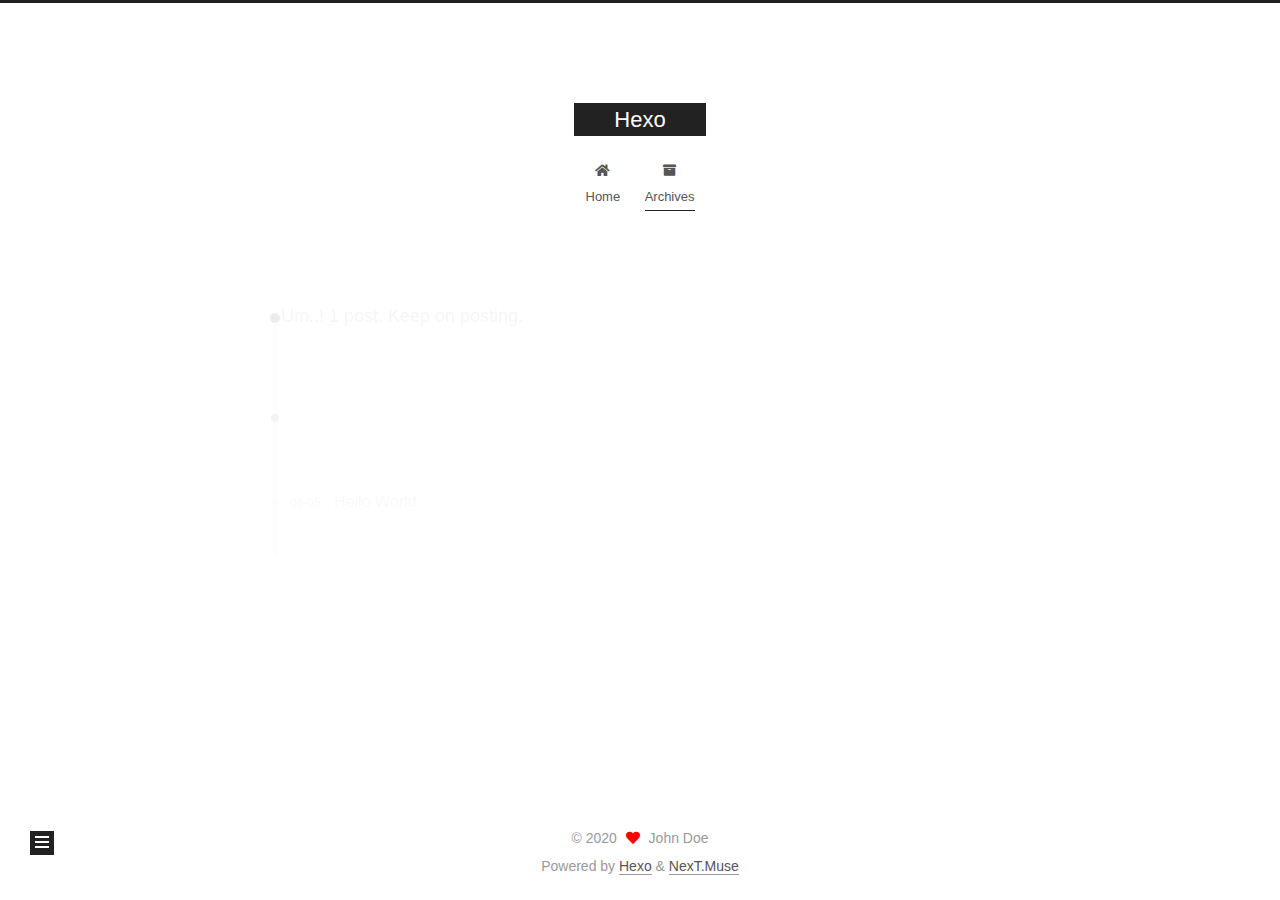
==== commit 1f85c76e: "Site updated: 2020-06-05 16:18:13" ====
--- a/archives/index.html
+++ b/archives/index.html
@@ -1,85 +1,26 @@
 <!DOCTYPE html>
-
-
-
-  
-
-
-<html class="theme-next muse use-motion" lang="en">
+<html lang="en">
 <head>
-  <meta charset="UTF-8"/>
-<meta http-equiv="X-UA-Compatible" content="IE=edge" />
-<meta name="viewport" content="width=device-width, initial-scale=1, maximum-scale=1"/>
+  <meta charset="UTF-8">
+<meta name="viewport" content="width=device-width, initial-scale=1, maximum-scale=2">
 <meta name="theme-color" content="#222">
-
-
-
-
-
-
-
-
-
-<meta http-equiv="Cache-Control" content="no-transform" />
-<meta http-equiv="Cache-Control" content="no-siteapp" />
-
-
-
-
-
-
-
-
-
-
-
-
-
-
-
-
-  
-  
-  <link href="/lib/fancybox/source/jquery.fancybox.css?v=2.1.5" rel="stylesheet" type="text/css" />
-
-
-
-
-
-
-
-<link href="/lib/font-awesome/css/font-awesome.min.css?v=4.6.2" rel="stylesheet" type="text/css" />
-
-<link href="/css/main.css?v=5.1.4" rel="stylesheet" type="text/css" />
-
-
-  <link rel="apple-touch-icon" sizes="180x180" href="/images/apple-touch-icon-next.png?v=5.1.4">
-
-
-  <link rel="icon" type="image/png" sizes="32x32" href="/images/favicon-32x32-next.png?v=5.1.4">
-
-
-  <link rel="icon" type="image/png" sizes="16x16" href="/images/favicon-16x16-next.png?v=5.1.4">
-
-
-  <link rel="mask-icon" href="/images/logo.svg?v=5.1.4" color="#222">
-
-
-
-
-
-  <meta name="keywords" content="Hexo, NexT" />
-
-
-
-
-
-
-
-
-
-
-<meta property="og:type" content="website">
+<meta name="generator" content="Hexo 4.2.1">
+  <link rel="apple-touch-icon" sizes="180x180" href="/images/apple-touch-icon-next.png">
+  <link rel="icon" type="image/png" sizes="32x32" href="/images/favicon-32x32-next.png">
+  <link rel="icon" type="image/png" sizes="16x16" href="/images/favicon-16x16-next.png">
+  <link rel="mask-icon" href="/images/logo.svg" color="#222">
+
+<link rel="stylesheet" href="/css/main.css">
+
+
+<link rel="stylesheet" href="/lib/font-awesome/css/all.min.css">
+
+<script id="hexo-configurations">
+    var NexT = window.NexT || {};
+    var CONFIG = {"hostname":"yoursite.com","root":"/","scheme":"Muse","version":"7.8.0","exturl":false,"sidebar":{"position":"left","display":"post","padding":18,"offset":12,"onmobile":false},"copycode":{"enable":false,"show_result":false,"style":null},"back2top":{"enable":true,"sidebar":false,"scrollpercent":false},"bookmark":{"enable":false,"color":"#222","save":"auto"},"fancybox":false,"mediumzoom":false,"lazyload":false,"pangu":false,"comments":{"style":"tabs","active":null,"storage":true,"lazyload":false,"nav":null},"algolia":{"hits":{"per_page":10},"labels":{"input_placeholder":"Search for Posts","hits_empty":"We didn't find any results for the search: ${query}","hits_stats":"${hits} results found in ${time} ms"}},"localsearch":{"enable":false,"trigger":"auto","top_n_per_article":1,"unescape":false,"preload":false},"motion":{"enable":true,"async":false,"transition":{"post_block":"fadeIn","post_header":"slideDownIn","post_body":"slideDownIn","coll_header":"slideLeftIn","sidebar":"slideUpIn"}}};
+  </script>
+
+  <meta property="og:type" content="website">
 <meta property="og:title" content="Hexo">
 <meta property="og:url" content="http://yoursite.com/archives/index.html">
 <meta property="og:site_name" content="Hexo">
@@ -87,40 +28,19 @@
 <meta property="article:author" content="John Doe">
 <meta name="twitter:card" content="summary">
 
-
-
-<script type="text/javascript" id="hexo.configurations">
-  var NexT = window.NexT || {};
-  var CONFIG = {
-    root: '/',
-    scheme: 'Muse',
-    version: '5.1.4',
-    sidebar: {"position":"left","display":"post","offset":12,"b2t":false,"scrollpercent":false,"onmobile":false},
-    fancybox: true,
-    tabs: true,
-    motion: {"enable":true,"async":false,"transition":{"post_block":"fadeIn","post_header":"slideDownIn","post_body":"slideDownIn","coll_header":"slideLeftIn","sidebar":"slideUpIn"}},
-    duoshuo: {
-      userId: '0',
-      author: 'Author'
-    },
-    algolia: {
-      applicationID: '',
-      apiKey: '',
-      indexName: '',
-      hits: {"per_page":10},
-      labels: {"input_placeholder":"Search for Posts","hits_empty":"We didn't find any results for the search: ${query}","hits_stats":"${hits} results found in ${time} ms"}
-    }
+<link rel="canonical" href="http://yoursite.com/archives/">
+
+
+<script id="page-configurations">
+  // https://hexo.io/docs/variables.html
+  CONFIG.page = {
+    sidebar: "",
+    isHome : false,
+    isPost : false,
+    lang   : 'en'
   };
 </script>
 
-
-
-  <link rel="canonical" href="http://yoursite.com/archives/"/>
-
-
-
-
-
   <title>Archive | Hexo</title>
   
 
@@ -129,151 +49,134 @@
 
 
 
-
-
-<meta name="generator" content="Hexo 4.2.1"></head>
-
-<body itemscope itemtype="http://schema.org/WebPage" lang="en">
-
-  
-  
+  <noscript>
+  <style>
+  .use-motion .brand,
+  .use-motion .menu-item,
+  .sidebar-inner,
+  .use-motion .post-block,
+  .use-motion .pagination,
+  .use-motion .comments,
+  .use-motion .post-header,
+  .use-motion .post-body,
+  .use-motion .collection-header { opacity: initial; }
+
+  .use-motion .site-title,
+  .use-motion .site-subtitle {
+    opacity: initial;
+    top: initial;
+  }
+
+  .use-motion .logo-line-before i { left: initial; }
+  .use-motion .logo-line-after i { right: initial; }
+  </style>
+</noscript>
+
+</head>
+
+<body itemscope itemtype="http://schema.org/WebPage">
+  <div class="container use-motion">
+    <div class="headband"></div>
+
+    <header class="header" itemscope itemtype="http://schema.org/WPHeader">
+      <div class="header-inner"><div class="site-brand-container">
+  <div class="site-nav-toggle">
+    <div class="toggle" aria-label="Toggle navigation bar">
+      <span class="toggle-line toggle-line-first"></span>
+      <span class="toggle-line toggle-line-middle"></span>
+      <span class="toggle-line toggle-line-last"></span>
+    </div>
+  </div>
+
+  <div class="site-meta">
+
+    <a href="/" class="brand" rel="start">
+      <span class="logo-line-before"><i></i></span>
+      <h1 class="site-title">Hexo</h1>
+      <span class="logo-line-after"><i></i></span>
+    </a>
+  </div>
+
+  <div class="site-nav-right">
+    <div class="toggle popup-trigger">
+    </div>
+  </div>
+</div>
+
+
+
+
+<nav class="site-nav">
+  <ul id="menu" class="main-menu menu">
+        <li class="menu-item menu-item-home">
+
+    <a href="/" rel="section"><i class="fa fa-home fa-fw"></i>Home</a>
+
+  </li>
+        <li class="menu-item menu-item-archives">
+
+    <a href="/archives/" rel="section"><i class="fa fa-archive fa-fw"></i>Archives</a>
+
+  </li>
+  </ul>
+</nav>
+
+
+
+
+</div>
+    </header>
+
     
-  
-
-  <div class="container sidebar-position-left page-archive">
-    <div class="headband"></div>
-
-    <header id="header" class="header" itemscope itemtype="http://schema.org/WPHeader">
-      <div class="header-inner"><div class="site-brand-wrapper">
-  <div class="site-meta ">
-    
-
-    <div class="custom-logo-site-title">
-      <a href="/"  class="brand" rel="start">
-        <span class="logo-line-before"><i></i></span>
-        <span class="site-title">Hexo</span>
-        <span class="logo-line-after"><i></i></span>
-      </a>
-    </div>
-      
-        <p class="site-subtitle"></p>
-      
-  </div>
-
-  <div class="site-nav-toggle">
-    <button>
-      <span class="btn-bar"></span>
-      <span class="btn-bar"></span>
-      <span class="btn-bar"></span>
-    </button>
-  </div>
-</div>
-
-<nav class="site-nav">
-  
-
-  
-    <ul id="menu" class="menu">
-      
-        
-        <li class="menu-item menu-item-home">
-          <a href="/%20" rel="section">
-            
-              <i class="menu-item-icon fa fa-fw fa-home"></i> <br />
-            
-            Home
-          </a>
-        </li>
-      
-        
-        <li class="menu-item menu-item-archives">
-          <a href="/archives/%20" rel="section">
-            
-              <i class="menu-item-icon fa fa-fw fa-archive"></i> <br />
-            
-            Archives
-          </a>
-        </li>
-      
-
-      
-    </ul>
-  
-
-  
-</nav>
-
-
-
- </div>
-    </header>
-
-    <main id="main" class="main">
+  <div class="back-to-top">
+    <i class="fa fa-arrow-up"></i>
+    <span>0%</span>
+  </div>
+
+
+    <main class="main">
       <div class="main-inner">
         <div class="content-wrap">
-          <div id="content" class="content">
+          
+
+          <div class="content archive">
             
 
   
   
   
-  <div class="post-block archive">
-    <div id="posts" class="posts-collapse">
-      <span class="archive-move-on"></span>
-
-      <span class="archive-page-counter">
-        
-        
-        
-          
-        
-        Um..! 1 post. Keep on posting.
-      </span>
+  <div class="post-block">
+    <div class="posts-collapse">
+      <div class="collection-title">
+        <span class="collection-header">Um..! 1 post. Keep on posting.</span>
+      </div>
 
       
-
-        
-        
-        
-
-        
-          
-          <div class="collection-title">
-            <h1 class="archive-year" id="archive-year-2020">2020</h1>
-          </div>
-        
-        
-
-        
-
-  <article class="post post-type-normal" itemscope itemtype="http://schema.org/Article">
+    <div class="collection-year">
+      <span class="collection-header">2020</span>
+    </div>
+
+  <article itemscope itemtype="http://schema.org/Article">
     <header class="post-header">
 
-      <h2 class="post-title">
-        
-            <a class="post-title-link" href="/2020/06/05/hello-world/" itemprop="url">
-              
-                <span itemprop="name">Hello World</span>
-              
-            </a>
-        
-      </h2>
-
       <div class="post-meta">
-        <time class="post-time" itemprop="dateCreated"
+        <time itemprop="dateCreated"
               datetime="2020-06-05T15:45:28+08:00"
-              content="2020-06-05" >
+              content="2020-06-05">
           06-05
         </time>
       </div>
 
+      <div class="post-title">
+          <a class="post-title-link" href="/2020/06/05/hello-world/" itemprop="url">
+            <span itemprop="name">Hello World</span>
+          </a>
+      </div>
+
     </header>
   </article>
 
 
-
-      
-
     </div>
   </div>
   
@@ -287,107 +190,100 @@
           </div>
           
 
-
+<script>
+  window.addEventListener('tabs:register', () => {
+    let { activeClass } = CONFIG.comments;
+    if (CONFIG.comments.storage) {
+      activeClass = localStorage.getItem('comments_active') || activeClass;
+    }
+    if (activeClass) {
+      let activeTab = document.querySelector(`a[href="#comment-${activeClass}"]`);
+      if (activeTab) {
+        activeTab.click();
+      }
+    }
+  });
+  if (CONFIG.comments.storage) {
+    window.addEventListener('tabs:click', event => {
+      if (!event.target.matches('.tabs-comment .tab-content .tab-pane')) return;
+      let commentClass = event.target.classList[1];
+      localStorage.setItem('comments_active', commentClass);
+    });
+  }
+</script>
+
+        </div>
           
-
-        </div>
+  
+  <div class="toggle sidebar-toggle">
+    <span class="toggle-line toggle-line-first"></span>
+    <span class="toggle-line toggle-line-middle"></span>
+    <span class="toggle-line toggle-line-last"></span>
+  </div>
+
+  <aside class="sidebar">
+    <div class="sidebar-inner">
+
+      <ul class="sidebar-nav motion-element">
+        <li class="sidebar-nav-toc">
+          Table of Contents
+        </li>
+        <li class="sidebar-nav-overview">
+          Overview
+        </li>
+      </ul>
+
+      <!--noindex-->
+      <div class="post-toc-wrap sidebar-panel">
+      </div>
+      <!--/noindex-->
+
+      <div class="site-overview-wrap sidebar-panel">
+        <div class="site-author motion-element" itemprop="author" itemscope itemtype="http://schema.org/Person">
+  <p class="site-author-name" itemprop="name">John Doe</p>
+  <div class="site-description" itemprop="description"></div>
+</div>
+<div class="site-state-wrap motion-element">
+  <nav class="site-state">
+      <div class="site-state-item site-state-posts">
+          <a href="/archives/">
         
-          
-  
-  <div class="sidebar-toggle">
-    <div class="sidebar-toggle-line-wrap">
-      <span class="sidebar-toggle-line sidebar-toggle-line-first"></span>
-      <span class="sidebar-toggle-line sidebar-toggle-line-middle"></span>
-      <span class="sidebar-toggle-line sidebar-toggle-line-last"></span>
-    </div>
-  </div>
-
-  <aside id="sidebar" class="sidebar">
-    
-    <div class="sidebar-inner">
-
-      
-
-      
-
-      <section class="site-overview-wrap sidebar-panel sidebar-panel-active">
-        <div class="site-overview">
-          <div class="site-author motion-element" itemprop="author" itemscope itemtype="http://schema.org/Person">
-            
-              <p class="site-author-name" itemprop="name">John Doe</p>
-              <p class="site-description motion-element" itemprop="description"></p>
-          </div>
-
-          <nav class="site-state motion-element">
-
-            
-              <div class="site-state-item site-state-posts">
-              
-                <a href="/archives/%20%7C%7C%20archive">
-              
-                  <span class="site-state-item-count">1</span>
-                  <span class="site-state-item-name">posts</span>
-                </a>
-              </div>
-            
-
-            
-
-            
-
-          </nav>
-
-          
-
-          
-
-          
-          
-
-          
-          
-
-          
-
-        </div>
-      </section>
-
-      
-
-      
+          <span class="site-state-item-count">1</span>
+          <span class="site-state-item-name">posts</span>
+        </a>
+      </div>
+  </nav>
+</div>
+
+
+
+      </div>
 
     </div>
   </aside>
-
-
+  <div id="sidebar-dimmer"></div>
+
+
+      </div>
+    </main>
+
+    <footer class="footer">
+      <div class="footer-inner">
         
-      </div>
-    </main>
-
-    <footer id="footer" class="footer">
-      <div class="footer-inner">
-        <div class="copyright">&copy; <span itemprop="copyrightYear">2020</span>
+
+        
+
+<div class="copyright">
+  
+  &copy; 
+  <span itemprop="copyrightYear">2020</span>
   <span class="with-love">
-    <i class="fa fa-user"></i>
+    <i class="fa fa-heart"></i>
   </span>
   <span class="author" itemprop="copyrightHolder">John Doe</span>
-
-  
-</div>
-
-
-  <div class="powered-by">Powered by <a class="theme-link" target="_blank" href="https://hexo.io">Hexo</a></div>
-
-
-
-  <span class="post-meta-divider">|</span>
-
-
-
-  <div class="theme-info">Theme &mdash; <a class="theme-link" target="_blank" href="https://github.com/iissnan/hexo-theme-next">NexT.Muse</a> v5.1.4</div>
-
-
-
+</div>
+  <div class="powered-by">Powered by <a href="https://hexo.io/" class="theme-link" rel="noopener" target="_blank">Hexo</a> & <a href="https://muse.theme-next.org/" class="theme-link" rel="noopener" target="_blank">NexT.Muse</a>
+  </div>
 
         
 
@@ -397,151 +293,44 @@
 
 
 
-        
+
       </div>
     </footer>
-
-    
-      <div class="back-to-top">
-        <i class="fa fa-arrow-up"></i>
-        
-      </div>
-    
-
-    
-
-  </div>
-
-  
-
-<script type="text/javascript">
-  if (Object.prototype.toString.call(window.Promise) !== '[object Function]') {
-    window.Promise = null;
-  }
-</script>
-
-
-
-
-
-
-
-
-
-  
-
-
-
-
-
-
-
-
-
-
-
-
-  
-  
-    <script type="text/javascript" src="/lib/jquery/index.js?v=2.1.3"></script>
-  
-
-  
-  
-    <script type="text/javascript" src="/lib/fastclick/lib/fastclick.min.js?v=1.0.6"></script>
-  
-
-  
-  
-    <script type="text/javascript" src="/lib/jquery_lazyload/jquery.lazyload.js?v=1.9.7"></script>
-  
-
-  
-  
-    <script type="text/javascript" src="/lib/velocity/velocity.min.js?v=1.2.1"></script>
-  
-
-  
-  
-    <script type="text/javascript" src="/lib/velocity/velocity.ui.min.js?v=1.2.1"></script>
-  
-
-  
-  
-    <script type="text/javascript" src="/lib/fancybox/source/jquery.fancybox.pack.js?v=2.1.5"></script>
-  
-
-
-  
-
-
-  <script type="text/javascript" src="/js/src/utils.js?v=5.1.4"></script>
-
-  <script type="text/javascript" src="/js/src/motion.js?v=5.1.4"></script>
-
-
-
-  
-  
-
-  
-
-  
-
-
-  <script type="text/javascript" src="/js/src/bootstrap.js?v=5.1.4"></script>
-
-
-
-  
-
-
-  
-
-
-
-
-	
-
-
-
-
-
-  
-
-
-
-
-
-  
-
-
-
-
-
-
-
-
-
-
-
-
-  
-
-
-
-
-
-  
-
-  
-
-  
-
-  
-  
-
-  
+  </div>
+
+  
+  <script src="/lib/anime.min.js"></script>
+  <script src="/lib/velocity/velocity.min.js"></script>
+  <script src="/lib/velocity/velocity.ui.min.js"></script>
+
+<script src="/js/utils.js"></script>
+
+<script src="/js/motion.js"></script>
+
+
+<script src="/js/schemes/muse.js"></script>
+
+
+<script src="/js/next-boot.js"></script>
+
+
+
+
+  
+
+
+
+
+
+
+
+
+
+
+
+
+
+
 
   
 
--- a/css/main.css
+++ b/css/main.css
@@ -1,66 +1,63 @@
-/* normalize.css v3.0.2 | MIT License | git.io/normalize */
+:root {
+  --body-bg-color: #fff;
+  --content-bg-color: #fff;
+  --card-bg-color: #f5f5f5;
+  --text-color: #555;
+  --blockquote-color: #666;
+  --link-color: #555;
+  --link-hover-color: #222;
+  --brand-color: #fff;
+  --brand-hover-color: #fff;
+  --table-row-odd-bg-color: #f9f9f9;
+  --table-row-hover-bg-color: #f5f5f5;
+  --menu-item-bg-color: #f5f5f5;
+  --btn-default-bg: #222;
+  --btn-default-color: #fff;
+  --btn-default-border-color: #222;
+  --btn-default-hover-bg: #fff;
+  --btn-default-hover-color: #222;
+  --btn-default-hover-border-color: #222;
+}
 html {
-  font-family: sans-serif; /* 1 */
-  -ms-text-size-adjust: 100%; /* 2 */
+  line-height: 1.15; /* 1 */
   -webkit-text-size-adjust: 100%; /* 2 */
 }
 body {
   margin: 0;
 }
-article,
-aside,
-details,
-figcaption,
-figure,
-footer,
-header,
-hgroup,
-main,
-menu,
-nav,
-section,
-summary {
+main {
   display: block;
-}
-audio,
-canvas,
-progress,
-video {
-  display: inline-block; /* 1 */
-  vertical-align: baseline; /* 2 */
-}
-audio:not([controls]) {
-  display: none;
-  height: 0;
-}
-[hidden],
-template {
-  display: none;
-}
-a {
-  background-color: transparent;
-}
-a:active,
-a:hover {
-  outline: 0;
-}
-abbr[title] {
-  border-bottom: 1px dotted;
-}
-b,
-strong {
-  font-weight: bold;
-}
-dfn {
-  font-style: italic;
 }
 h1 {
   font-size: 2em;
   margin: 0.67em 0;
 }
-mark {
-  background: #ff0;
-  color: #000;
+hr {
+  box-sizing: content-box; /* 1 */
+  height: 0; /* 1 */
+  overflow: visible; /* 2 */
+}
+pre {
+  font-family: monospace, monospace; /* 1 */
+  font-size: 1em; /* 2 */
+}
+a {
+  background: transparent;
+}
+abbr[title] {
+  border-bottom: none; /* 1 */
+  text-decoration: underline; /* 2 */
+  text-decoration: underline dotted; /* 2 */
+}
+b,
+strong {
+  font-weight: bolder;
+}
+code,
+kbd,
+samp {
+  font-family: monospace, monospace; /* 1 */
+  font-size: 1em; /* 2 */
 }
 small {
   font-size: 80%;
@@ -72,138 +69,122 @@
   position: relative;
   vertical-align: baseline;
 }
+sub {
+  bottom: -0.25em;
+}
 sup {
   top: -0.5em;
 }
-sub {
-  bottom: -0.25em;
-}
 img {
-  border: 0;
-}
-svg:not(:root) {
-  overflow: hidden;
-}
-figure {
-  margin: 1em 40px;
-}
-hr {
-  -moz-box-sizing: content-box;
-  box-sizing: content-box;
-  height: 0;
-}
-pre {
-  overflow: auto;
-}
-code,
-kbd,
-pre,
-samp {
-  font-family: monospace, monospace;
-  font-size: 1em;
+  border-style: none;
 }
 button,
 input,
 optgroup,
 select,
 textarea {
-  color: inherit; /* 1 */
-  font: inherit; /* 2 */
-  margin: 0; /* 3 */
-}
-button {
+  font-family: inherit; /* 1 */
+  font-size: 100%; /* 1 */
+  line-height: 1.15; /* 1 */
+  margin: 0; /* 2 */
+}
+button,
+input {
+/* 1 */
   overflow: visible;
 }
 button,
 select {
+/* 1 */
   text-transform: none;
 }
 button,
-html input[type="button"],
-input[type="reset"],
-input[type="submit"] {
-  -webkit-appearance: button; /* 2 */
-  cursor: pointer; /* 3 */
-}
-button[disabled],
-html input[disabled] {
-  cursor: default;
+[type='button'],
+[type='reset'],
+[type='submit'] {
+  -webkit-appearance: button;
 }
 button::-moz-focus-inner,
-input::-moz-focus-inner {
-  border: 0;
+[type='button']::-moz-focus-inner,
+[type='reset']::-moz-focus-inner,
+[type='submit']::-moz-focus-inner {
+  border-style: none;
   padding: 0;
 }
-input {
-  line-height: normal;
-}
-input[type="checkbox"],
-input[type="radio"] {
+button:-moz-focusring,
+[type='button']:-moz-focusring,
+[type='reset']:-moz-focusring,
+[type='submit']:-moz-focusring {
+  outline: 1px dotted ButtonText;
+}
+fieldset {
+  padding: 0.35em 0.75em 0.625em;
+}
+legend {
+  box-sizing: border-box; /* 1 */
+  color: inherit; /* 2 */
+  display: table; /* 1 */
+  max-width: 100%; /* 1 */
+  padding: 0; /* 3 */
+  white-space: normal; /* 1 */
+}
+progress {
+  vertical-align: baseline;
+}
+textarea {
+  overflow: auto;
+}
+[type='checkbox'],
+[type='radio'] {
   box-sizing: border-box; /* 1 */
   padding: 0; /* 2 */
 }
-input[type="number"]::-webkit-inner-spin-button,
-input[type="number"]::-webkit-outer-spin-button {
+[type='number']::-webkit-inner-spin-button,
+[type='number']::-webkit-outer-spin-button {
   height: auto;
 }
-input[type="search"] {
+[type='search'] {
+  outline-offset: -2px; /* 2 */
   -webkit-appearance: textfield; /* 1 */
-  -moz-box-sizing: content-box;
-  -webkit-box-sizing: content-box; /* 2 */
-  box-sizing: content-box;
-}
-input[type="search"]::-webkit-search-cancel-button,
-input[type="search"]::-webkit-search-decoration {
+}
+[type='search']::-webkit-search-decoration {
   -webkit-appearance: none;
 }
-fieldset {
-  border: 1px solid #c0c0c0;
-  margin: 0 2px;
-  padding: 0.35em 0.625em 0.75em;
-}
-legend {
-  border: 0; /* 1 */
-  padding: 0; /* 2 */
-}
-textarea {
-  overflow: auto;
-}
-optgroup {
-  font-weight: bold;
-}
-table {
-  border-collapse: collapse;
-  border-spacing: 0;
-}
-td,
-th {
-  padding: 0;
+::-webkit-file-upload-button {
+  font: inherit; /* 2 */
+  -webkit-appearance: button; /* 1 */
+}
+details {
+  display: block;
+}
+summary {
+  display: list-item;
+}
+template {
+  display: none;
+}
+[hidden] {
+  display: none;
 }
 ::selection {
   background: #262a30;
-  color: #fff;
-}
+  color: #eee;
+}
+html,
 body {
-  position: relative;
+  height: 100%;
+}
+body {
+  background: var(--body-bg-color);
+  color: var(--text-color);
   font-family: 'Lato', "PingFang SC", "Microsoft YaHei", sans-serif;
-  font-size: 14px;
+  font-size: 1em;
   line-height: 2;
-  color: #555;
-  background: #fff;
-}
-@media (max-width: 767px) {
+}
+@media (max-width: 991px) {
   body {
+    padding-left: 0 !important;
     padding-right: 0 !important;
-  }
-}
-@media (min-width: 768px) and (max-width: 991px) {
-  body {
-    padding-right: 0 !important;
-  }
-}
-@media (min-width: 1600px) {
-  body {
-    font-size: 16px;
   }
 }
 h1,
@@ -212,380 +193,293 @@
 h4,
 h5,
 h6 {
-  margin: 0;
-  padding: 0;
+  font-family: 'Lato', "PingFang SC", "Microsoft YaHei", sans-serif;
   font-weight: bold;
   line-height: 1.5;
-  font-family: 'Lato', "PingFang SC", "Microsoft YaHei", sans-serif;
-}
-h2,
-h3,
-h4,
-h5,
+  margin: 20px 0 15px;
+}
+h1 {
+  font-size: 1.5em;
+}
+h2 {
+  font-size: 1.375em;
+}
+h3 {
+  font-size: 1.25em;
+}
+h4 {
+  font-size: 1.125em;
+}
+h5 {
+  font-size: 1em;
+}
 h6 {
-  margin: 20px 0 15px;
-}
-h1 {
-  font-size: 22px;
-}
-@media (max-width: 767px) {
-  h1 {
-    font-size: 18px;
-  }
-}
-h2 {
-  font-size: 20px;
-}
-@media (max-width: 767px) {
-  h2 {
-    font-size: 16px;
-  }
-}
-h3 {
-  font-size: 18px;
-}
-@media (max-width: 767px) {
-  h3 {
-    font-size: 14px;
-  }
-}
-h4 {
-  font-size: 16px;
-}
-@media (max-width: 767px) {
-  h4 {
-    font-size: 12px;
-  }
-}
-h5 {
-  font-size: 14px;
-}
-@media (max-width: 767px) {
-  h5 {
-    font-size: 10px;
-  }
-}
-h6 {
-  font-size: 12px;
-}
-@media (max-width: 767px) {
-  h6 {
-    font-size: 8px;
-  }
+  font-size: 0.875em;
 }
 p {
   margin: 0 0 20px 0;
 }
-a {
-  color: #555;
+a,
+span.exturl {
+  border-bottom: 1px solid #999;
+  color: var(--link-color);
+  outline: 0;
   text-decoration: none;
-  outline: none;
-  border-bottom: 1px solid #999;
+  overflow-wrap: break-word;
   word-wrap: break-word;
-}
-a:hover {
-  color: #222;
-  border-bottom-color: #222;
+  cursor: pointer;
+}
+a:hover,
+span.exturl:hover {
+  border-bottom-color: var(--link-hover-color);
+  color: var(--link-hover-color);
+}
+iframe,
+img,
+video {
+  display: block;
+  margin-left: auto;
+  margin-right: auto;
+  max-width: 100%;
+}
+hr {
+  background-image: repeating-linear-gradient(-45deg, #ddd, #ddd 4px, transparent 4px, transparent 8px);
+  border: 0;
+  height: 3px;
+  margin: 40px 0;
 }
 blockquote {
+  border-left: 4px solid #ddd;
+  color: var(--blockquote-color);
   margin: 0;
-  padding: 0;
-}
-img {
-  display: block;
-  margin: auto;
-  max-width: 100%;
-  height: auto;
-}
-hr {
-  margin: 40px 0;
-  height: 3px;
-  border: none;
-  background-color: #ddd;
-  background-image: repeating-linear-gradient(-45deg, #fff, #fff 4px, transparent 4px, transparent 8px);
-}
-blockquote {
   padding: 0 15px;
-  color: #666;
-  border-left: 4px solid #ddd;
 }
 blockquote cite::before {
-  content: "-";
+  content: '-';
   padding: 0 5px;
 }
 dt {
-  font-weight: 700;
+  font-weight: bold;
 }
 dd {
   margin: 0;
   padding: 0;
 }
 kbd {
+  background-color: #f5f5f5;
+  background-image: linear-gradient(#eee, #fff, #eee);
   border: 1px solid #ccc;
   border-radius: 0.2em;
   box-shadow: 0.1em 0.1em 0.2em rgba(0,0,0,0.1);
-  background-color: #f9f9f9;
+  color: #555;
   font-family: inherit;
-  background-image: -webkit-linear-gradient(top, #eee, #fff, #eee);
   padding: 0.1em 0.3em;
   white-space: nowrap;
 }
-.text-left {
-  text-align: left;
-}
-.text-center {
-  text-align: center;
-}
-.text-right {
-  text-align: right;
-}
-.text-justify {
-  text-align: justify;
-}
-.text-nowrap {
-  white-space: nowrap;
-}
-.text-lowercase {
-  text-transform: lowercase;
-}
-.text-uppercase {
-  text-transform: uppercase;
-}
-.text-capitalize {
-  text-transform: capitalize;
-}
-.center-block {
-  display: block;
-  margin-left: auto;
-  margin-right: auto;
-}
-.clearfix:before,
-.clearfix:after {
-  content: " ";
-  display: table;
-}
-.clearfix:after {
-  clear: both;
-}
-.pullquote {
-  width: 45%;
-}
-.pullquote.left {
-  float: left;
-  margin-left: 5px;
-  margin-right: 10px;
-}
-.pullquote.right {
-  float: right;
-  margin-left: 10px;
-  margin-right: 5px;
-}
-.affix.affix.affix {
-  position: fixed;
-}
-.translation {
-  margin-top: -20px;
-  font-size: 14px;
-  color: #999;
-}
-.scrollbar-measure {
-  width: 100px;
-  height: 100px;
-  overflow: scroll;
-  position: absolute;
-  top: -9999px;
-}
-.use-motion .motion-element {
-  opacity: 0;
+.table-container {
+  overflow: auto;
 }
 table {
-  margin: 20px 0;
-  width: 100%;
   border-collapse: collapse;
   border-spacing: 0;
-  border: 1px solid #ddd;
-  font-size: 14px;
-  table-layout: fixed;
-  word-wrap: break-all;
-}
-table>tbody>tr:nth-of-type(odd) {
-  background-color: #f9f9f9;
-}
-table>tbody>tr:hover {
-  background-color: #f5f5f5;
+  font-size: 0.875em;
+  margin: 0 0 20px 0;
+  width: 100%;
+}
+tbody tr:nth-of-type(odd) {
+  background: var(--table-row-odd-bg-color);
+}
+tbody tr:hover {
+  background: var(--table-row-hover-bg-color);
 }
 caption,
 th,
 td {
+  font-weight: normal;
   padding: 8px;
-  text-align: left;
   vertical-align: middle;
-  font-weight: normal;
 }
 th,
 td {
+  border: 1px solid #ddd;
   border-bottom: 3px solid #ddd;
-  border-right: 1px solid #eee;
 }
 th {
+  font-weight: 700;
   padding-bottom: 10px;
-  font-weight: 700;
 }
 td {
   border-bottom-width: 1px;
 }
-html,
-body {
-  height: 100%;
-}
-.container {
+.btn {
+  background: var(--btn-default-bg);
+  border: 2px solid var(--btn-default-border-color);
+  border-radius: 0;
+  color: var(--btn-default-color);
+  display: inline-block;
+  font-size: 0.875em;
+  line-height: 2;
+  padding: 0 20px;
+  text-decoration: none;
+  transition-property: background-color;
+  transition-delay: 0s;
+  transition-duration: 0.2s;
+  transition-timing-function: ease-in-out;
+}
+.btn:hover {
+  background: var(--btn-default-hover-bg);
+  border-color: var(--btn-default-hover-border-color);
+  color: var(--btn-default-hover-color);
+}
+.btn + .btn {
+  margin: 0 0 8px 8px;
+}
+.btn .fa-fw {
+  text-align: left;
+  width: 1.285714285714286em;
+}
+.toggle {
+  line-height: 0;
+}
+.toggle .toggle-line {
+  background: #fff;
+  display: inline-block;
+  height: 2px;
+  left: 0;
   position: relative;
-  min-height: 100%;
-}
-.header-inner {
-  margin: 0 auto;
-  padding: 100px 0 70px;
-  width: 700px;
-}
-@media (min-width: 1600px) {
-  .container .header-inner {
-    width: 900px;
-  }
-}
-.main {
-  padding-bottom: 150px;
-}
-.main-inner {
-  margin: 0 auto;
-  width: 700px;
-}
-@media (min-width: 1600px) {
-  .container .main-inner {
-    width: 900px;
-  }
-}
-.footer {
-  position: absolute;
-  left: 0;
-  bottom: 0;
+  top: 0;
+  transition: all 0.4s;
+  vertical-align: top;
   width: 100%;
-  min-height: 50px;
-}
-.footer-inner {
-  box-sizing: border-box;
-  margin: 20px auto;
-  width: 700px;
-}
-@media (min-width: 1600px) {
-  .container .footer-inner {
-    width: 900px;
-  }
-}
-pre,
-.highlight {
-  overflow: auto;
-  margin: 20px 0;
-  padding: 0;
-  font-size: 13px;
+}
+.toggle .toggle-line:not(:first-child) {
+  margin-top: 3px;
+}
+.toggle.toggle-arrow .toggle-line-first {
+  left: 50%;
+  top: 2px;
+  transform: rotate(45deg);
+  width: 50%;
+}
+.toggle.toggle-arrow .toggle-line-middle {
+  left: 2px;
+  width: 90%;
+}
+.toggle.toggle-arrow .toggle-line-last {
+  left: 50%;
+  top: -2px;
+  transform: rotate(-45deg);
+  width: 50%;
+}
+.toggle.toggle-close .toggle-line-first {
+  transform: rotate(-45deg);
+  top: 5px;
+}
+.toggle.toggle-close .toggle-line-middle {
+  opacity: 0;
+}
+.toggle.toggle-close .toggle-line-last {
+  transform: rotate(45deg);
+  top: -5px;
+}
+.highlight,
+pre {
+  background: #f7f7f7;
   color: #4d4d4c;
-  background: #f7f7f7;
   line-height: 1.6;
+  margin: 0 auto 20px;
 }
 pre,
 code {
-  font-family: consolas, Menlo, "PingFang SC", "Microsoft YaHei", monospace;
+  font-family: consolas, Menlo, monospace, "PingFang SC", "Microsoft YaHei";
 }
 code {
-  padding: 2px 4px;
-  word-wrap: break-word;
-  color: #555;
   background: #eee;
   border-radius: 3px;
-  font-size: 13px;
-}
-pre {
-  padding: 10px;
-}
-pre code {
-  padding: 0;
-  color: #4d4d4c;
-  background: none;
-  text-shadow: none;
-}
-.highlight {
-  border-radius: 1px;
+  color: #555;
+  padding: 2px 4px;
+  overflow-wrap: break-word;
+  word-wrap: break-word;
+}
+.highlight *::selection {
+  background: #d6d6d6;
 }
 .highlight pre {
-  border: none;
+  border: 0;
   margin: 0;
   padding: 10px 0;
 }
 .highlight table {
+  border: 0;
   margin: 0;
   width: auto;
-  border: none;
 }
 .highlight td {
-  border: none;
+  border: 0;
   padding: 0;
 }
 .highlight figcaption {
-  font-size: 1em;
+  background: #eff2f3;
   color: #4d4d4c;
-  line-height: 1em;
-  margin-bottom: 1em;
-}
-.highlight figcaption:before,
-.highlight figcaption:after {
-  content: " ";
-  display: table;
-}
-.highlight figcaption:after {
-  clear: both;
+  display: flex;
+  font-size: 0.875em;
+  justify-content: space-between;
+  line-height: 1.2;
+  padding: 0.5em;
 }
 .highlight figcaption a {
-  float: right;
   color: #4d4d4c;
 }
 .highlight figcaption a:hover {
   border-bottom-color: #4d4d4c;
 }
+.highlight .gutter {
+  -moz-user-select: none;
+  -ms-user-select: none;
+  -webkit-user-select: none;
+  user-select: none;
+}
 .highlight .gutter pre {
+  background: #eff2f3;
+  color: #869194;
   padding-left: 10px;
   padding-right: 10px;
-  color: #869194;
   text-align: right;
-  background-color: #eff2f3;
 }
 .highlight .code pre {
+  background: #f7f7f7;
+  padding-left: 10px;
   width: 100%;
-  padding-left: 10px;
-  padding-right: 10px;
-  background-color: #f7f7f7;
-}
-.highlight .line {
-  height: 20px;
-}
-.gutter {
-  -webkit-user-select: none;
+}
+.gist table {
+  width: auto;
+}
+.gist table td {
+  border: 0;
+}
+pre {
+  overflow: auto;
+  padding: 10px;
+}
+pre code {
+  background: none;
+  color: #4d4d4c;
+  font-size: 0.875em;
+  padding: 0;
+  text-shadow: none;
+}
+pre .deletion {
+  background: #fdd;
+}
+pre .addition {
+  background: #dfd;
+}
+pre .meta {
+  color: #eab700;
   -moz-user-select: none;
   -ms-user-select: none;
+  -webkit-user-select: none;
   user-select: none;
-}
-.gist table {
-  width: auto;
-}
-.gist table td {
-  border: none;
-}
-pre .deletion {
-  background: #fdd;
-}
-pre .addition {
-  background: #dfd;
-}
-pre .meta {
-  color: #8959a8;
 }
 pre .comment {
   color: #8e908c;
@@ -593,6 +487,7 @@
 pre .variable,
 pre .attribute,
 pre .tag,
+pre .name,
 pre .regexp,
 pre .ruby .constant,
 pre .xml .tag .title,
@@ -607,6 +502,7 @@
 pre .number,
 pre .preprocessor,
 pre .built_in,
+pre .builtin-name,
 pre .literal,
 pre .params,
 pre .constant,
@@ -616,13 +512,13 @@
 pre .ruby .class .title,
 pre .css .rules .attribute,
 pre .string,
+pre .symbol,
 pre .value,
 pre .inheritance,
 pre .header,
 pre .ruby .symbol,
 pre .xml .cdata,
 pre .special,
-pre .number,
 pre .formula {
   color: #718c00;
 }
@@ -644,110 +540,186 @@
 pre .javascript .function {
   color: #8959a8;
 }
-.full-image.full-image.full-image.full-image {
-  border: none;
-  max-width: 100%;
-  width: auto;
-  margin: 20px auto 25px;
-}
-@media (min-width: 992px) {
-  .full-image.full-image.full-image.full-image {
-    max-width: none;
-    width: 110%;
-    margin: 25px -5%;
-  }
-}
-.blockquote-center,
-.page-home .post-type-quote blockquote,
-.page-post-detail .post-type-quote blockquote {
-  position: relative;
+.blockquote-center {
+  border-left: none;
   margin: 40px 0;
   padding: 0;
-  border-left: none;
-  text-align: center;
-}
-.blockquote-center::before,
-.page-home .post-type-quote blockquote::before,
-.page-post-detail .post-type-quote blockquote::before,
-.blockquote-center::after,
-.page-home .post-type-quote blockquote::after,
-.page-post-detail .post-type-quote blockquote::after {
+  position: relative;
+  text-align: center;
+}
+.blockquote-center .fa {
+  display: block;
+  opacity: 0.6;
   position: absolute;
-  content: ' ';
+  width: 100%;
+}
+.blockquote-center .fa-quote-left {
+  border-top: 1px solid #ccc;
+  text-align: left;
+  top: -20px;
+}
+.blockquote-center .fa-quote-right {
+  border-bottom: 1px solid #ccc;
+  text-align: right;
+  bottom: -20px;
+}
+.blockquote-center p,
+.blockquote-center div {
+  text-align: center;
+}
+.post-body .group-picture img {
+  margin: 0 auto;
+  padding: 0 3px;
+}
+.group-picture-row {
+  margin-bottom: 6px;
+  overflow: hidden;
+}
+.group-picture-column {
+  float: left;
+  margin-bottom: 10px;
+}
+.post-body .label {
+  color: #555;
+  display: inline;
+  padding: 0 2px;
+}
+.post-body .label.default {
+  background: #f0f0f0;
+}
+.post-body .label.primary {
+  background: #efe6f7;
+}
+.post-body .label.info {
+  background: #e5f2f8;
+}
+.post-body .label.success {
+  background: #e7f4e9;
+}
+.post-body .label.warning {
+  background: #fcf6e1;
+}
+.post-body .label.danger {
+  background: #fae8eb;
+}
+.post-body .tabs {
+  margin-bottom: 20px;
+}
+.post-body .tabs,
+.tabs-comment {
   display: block;
-  width: 100%;
-  height: 24px;
-  opacity: 0.2;
-  background-repeat: no-repeat;
-  background-position: 0 -6px;
-  background-size: 22px 22px;
-}
-.blockquote-center::before,
-.page-home .post-type-quote blockquote::before,
-.page-post-detail .post-type-quote blockquote::before {
-  top: -20px;
-  background-image: url("../images/quote-l.svg");
-  border-top: 1px solid #ccc;
-}
-.blockquote-center::after,
-.page-home .post-type-quote blockquote::after,
-.page-post-detail .post-type-quote blockquote::after {
-  bottom: -20px;
-  background-image: url("../images/quote-r.svg");
-  border-bottom: 1px solid #ccc;
-  background-position: 100% 8px;
-}
-.blockquote-center p,
-.page-home .post-type-quote blockquote p,
-.page-post-detail .post-type-quote blockquote p,
-.blockquote-center div,
-.page-home .post-type-quote blockquote div,
-.page-post-detail .post-type-quote blockquote div {
-  text-align: center;
-}
-.post .post-body .group-picture img {
-  box-sizing: border-box;
-  padding: 0 3px;
-  border: none;
-}
-.post .group-picture-row {
-  overflow: hidden;
-  margin-top: 6px;
-}
-.post .group-picture-row:first-child {
-  margin-top: 0;
-}
-.post .group-picture-column {
-  float: left;
-}
-.page-post-detail .post-body .group-picture-column {
-  float: none;
-  margin-top: 10px;
-  width: auto !important;
-}
-.page-post-detail .post-body .group-picture-column img {
-  margin: 0 auto;
-}
-.page-archive .group-picture-container {
-  overflow: hidden;
-}
-.page-archive .group-picture-row {
-  float: left;
-}
-.page-archive .group-picture-row:first-child {
-  margin-top: 6px;
-}
-.page-archive .group-picture-column {
-  max-width: 150px;
-  max-height: 150px;
+  padding-top: 10px;
+  position: relative;
+}
+.post-body .tabs ul.nav-tabs,
+.tabs-comment ul.nav-tabs {
+  display: flex;
+  flex-wrap: wrap;
+  margin: 0;
+  margin-bottom: -1px;
+  padding: 0;
+}
+@media (max-width: 413px) {
+  .post-body .tabs ul.nav-tabs,
+  .tabs-comment ul.nav-tabs {
+    display: block;
+    margin-bottom: 5px;
+  }
+}
+.post-body .tabs ul.nav-tabs li.tab,
+.tabs-comment ul.nav-tabs li.tab {
+  border-bottom: 1px solid #ddd;
+  border-left: 1px solid transparent;
+  border-right: 1px solid transparent;
+  border-top: 3px solid transparent;
+  flex-grow: 1;
+  list-style-type: none;
+  border-radius: 0 0 0 0;
+}
+@media (max-width: 413px) {
+  .post-body .tabs ul.nav-tabs li.tab,
+  .tabs-comment ul.nav-tabs li.tab {
+    border-bottom: 1px solid transparent;
+    border-left: 3px solid transparent;
+    border-right: 1px solid transparent;
+    border-top: 1px solid transparent;
+  }
+}
+@media (max-width: 413px) {
+  .post-body .tabs ul.nav-tabs li.tab,
+  .tabs-comment ul.nav-tabs li.tab {
+    border-radius: 0;
+  }
+}
+.post-body .tabs ul.nav-tabs li.tab a,
+.tabs-comment ul.nav-tabs li.tab a {
+  border-bottom: initial;
+  display: block;
+  line-height: 1.8;
+  outline: 0;
+  padding: 0.25em 0.75em;
+  text-align: center;
+  transition-delay: 0s;
+  transition-duration: 0.2s;
+  transition-timing-function: ease-out;
+}
+.post-body .tabs ul.nav-tabs li.tab a i,
+.tabs-comment ul.nav-tabs li.tab a i {
+  width: 1.285714285714286em;
+}
+.post-body .tabs ul.nav-tabs li.tab.active,
+.tabs-comment ul.nav-tabs li.tab.active {
+  border-bottom: 1px solid transparent;
+  border-left: 1px solid #ddd;
+  border-right: 1px solid #ddd;
+  border-top: 3px solid #fc6423;
+}
+@media (max-width: 413px) {
+  .post-body .tabs ul.nav-tabs li.tab.active,
+  .tabs-comment ul.nav-tabs li.tab.active {
+    border-bottom: 1px solid #ddd;
+    border-left: 3px solid #fc6423;
+    border-right: 1px solid #ddd;
+    border-top: 1px solid #ddd;
+  }
+}
+.post-body .tabs ul.nav-tabs li.tab.active a,
+.tabs-comment ul.nav-tabs li.tab.active a {
+  color: var(--link-color);
+  cursor: default;
+}
+.post-body .tabs .tab-content .tab-pane,
+.tabs-comment .tab-content .tab-pane {
+  border: 1px solid #ddd;
+  border-top: 0;
+  padding: 20px 20px 0 20px;
+  border-radius: 0;
+}
+.post-body .tabs .tab-content .tab-pane:not(.active),
+.tabs-comment .tab-content .tab-pane:not(.active) {
+  display: none;
+}
+.post-body .tabs .tab-content .tab-pane.active,
+.tabs-comment .tab-content .tab-pane.active {
+  display: block;
+}
+.post-body .tabs .tab-content .tab-pane.active:nth-of-type(1),
+.tabs-comment .tab-content .tab-pane.active:nth-of-type(1) {
+  border-radius: 0 0 0 0;
+}
+@media (max-width: 413px) {
+  .post-body .tabs .tab-content .tab-pane.active:nth-of-type(1),
+  .tabs-comment .tab-content .tab-pane.active:nth-of-type(1) {
+    border-radius: 0;
+  }
 }
 .post-body .note {
+  border-radius: 3px;
+  margin-bottom: 20px;
+  padding: 1em;
   position: relative;
-  padding: 15px;
-  margin-bottom: 20px;
   border: 1px solid #eee;
   border-left-width: 5px;
-  border-radius: 3px;
 }
 .post-body .note h2,
 .post-body .note h3,
@@ -755,16 +727,17 @@
 .post-body .note h5,
 .post-body .note h6 {
   margin-top: 0;
+  border-bottom: initial;
   margin-bottom: 0;
-  border-bottom: initial;
-  padding-top: 0 !important;
+  padding-top: 0;
 }
 .post-body .note p:first-child,
 .post-body .note ul:first-child,
 .post-body .note ol:first-child,
 .post-body .note table:first-child,
 .post-body .note pre:first-child,
-.post-body .note blockquote:first-child {
+.post-body .note blockquote:first-child,
+.post-body .note img:first-child {
   margin-top: 0;
 }
 .post-body .note p:last-child,
@@ -772,7 +745,8 @@
 .post-body .note ol:last-child,
 .post-body .note table:last-child,
 .post-body .note pre:last-child,
-.post-body .note blockquote:last-child {
+.post-body .note blockquote:last-child,
+.post-body .note img:last-child {
   margin-bottom: 0;
 }
 .post-body .note.default {
@@ -835,168 +809,28 @@
 .post-body .note.danger h6 {
   color: #d9534f;
 }
-.post-body .label {
-  display: inline;
-  padding: 0 2px;
-  white-space: nowrap;
-}
-.post-body .label.default {
-  background-color: #f0f0f0;
-}
-.post-body .label.primary {
-  background-color: #efe6f7;
-}
-.post-body .label.info {
-  background-color: #e5f2f8;
-}
-.post-body .label.success {
-  background-color: #e7f4e9;
-}
-.post-body .label.warning {
-  background-color: #fcf6e1;
-}
-.post-body .label.danger {
-  background-color: #fae8eb;
-}
-.post-body .tabs {
-  position: relative;
-  display: block;
-  margin-bottom: 20px;
-  padding-top: 10px;
-}
-.post-body .tabs ul.nav-tabs {
-  margin: 0;
-  padding: 0;
-  display: flex;
-  margin-bottom: -1px;
-}
-@media (max-width: 413px) {
-  .post-body .tabs ul.nav-tabs {
-    display: block;
-    margin-bottom: 5px;
-  }
-}
-.post-body .tabs ul.nav-tabs li.tab {
-  list-style-type: none !important;
-  margin: 0 0.25em 0 0;
-  border-top: 3px solid transparent;
-  border-left: 1px solid transparent;
-  border-right: 1px solid transparent;
-}
-@media (max-width: 413px) {
-  .post-body .tabs ul.nav-tabs li.tab {
-    margin: initial;
-    border-top: 1px solid transparent;
-    border-left: 3px solid transparent;
-    border-right: 1px solid transparent;
-    border-bottom: 1px solid transparent;
-  }
-}
-.post-body .tabs ul.nav-tabs li.tab a {
-  outline: 0;
-  border-bottom: initial;
-  display: block;
-  line-height: 1.8em;
-  padding: 0.25em 0.75em;
-  transition-duration: 0.2s;
-  transition-timing-function: ease-out;
-  transition-delay: 0s;
-}
-.post-body .tabs ul.nav-tabs li.tab a i {
-  width: 1.285714285714286em;
-}
-.post-body .tabs ul.nav-tabs li.tab.active {
-  border-top: 3px solid #fc6423;
-  border-left: 1px solid #ddd;
-  border-right: 1px solid #ddd;
-  background-color: #fff;
-}
-@media (max-width: 413px) {
-  .post-body .tabs ul.nav-tabs li.tab.active {
-    border-top: 1px solid #ddd;
-    border-left: 3px solid #fc6423;
-    border-right: 1px solid #ddd;
-    border-bottom: 1px solid #ddd;
-  }
-}
-.post-body .tabs ul.nav-tabs li.tab.active a {
-  cursor: default;
-  color: #555;
-}
-.post-body .tabs .tab-content {
-  background-color: #fff;
-}
-.post-body .tabs .tab-content .tab-pane {
-  border: 1px solid #ddd;
-  padding: 20px 20px 0 20px;
-}
-.post-body .tabs .tab-content .tab-pane:not(.active) {
-  display: none !important;
-}
-.post-body .tabs .tab-content .tab-pane.active {
-  display: block !important;
-}
-.btn {
-  display: inline-block;
-  padding: 0 20px;
-  font-size: 14px;
-  color: #fff;
-  background: #222;
-  border: 2px solid #222;
-  text-decoration: none;
-  border-radius: 0;
-  transition-property: background-color;
-  transition-duration: 0.2s;
-  transition-timing-function: ease-in-out;
-  transition-delay: 0s;
-  line-height: 2;
-}
-.btn:hover {
-  border-color: #222;
-  color: #222;
-  background: #fff;
-}
-.btn +.btn {
-  margin: 0 0 8px 8px;
-}
-.btn .fa-fw {
-  width: 1.285714285714286em;
-  text-align: left;
-}
-.btn-bar {
-  display: block;
-  width: 22px;
-  height: 2px;
-  background: #555;
-  border-radius: 1px;
-}
-.btn-bar+.btn-bar {
-  margin-top: 4px;
-}
-.pagination {
-  margin: 120px 0 40px;
-  text-align: center;
-  border-top: 1px solid #eee;
-}
-.page-number-basic,
 .pagination .prev,
 .pagination .next,
 .pagination .page-number,
 .pagination .space {
   display: inline-block;
+  margin: 0 10px;
+  padding: 0 11px;
   position: relative;
   top: -1px;
-  margin: 0 10px;
-  padding: 0 11px;
 }
 @media (max-width: 767px) {
-  .page-number-basic,
   .pagination .prev,
   .pagination .next,
   .pagination .page-number,
   .pagination .space {
     margin: 0 5px;
   }
+}
+.pagination {
+  border-top: 1px solid #eee;
+  margin: 120px 0 0;
+  text-align: center;
 }
 .pagination .prev,
 .pagination .next,
@@ -1004,9 +838,9 @@
   border-bottom: 0;
   border-top: 1px solid #eee;
   transition-property: border-color;
+  transition-delay: 0s;
   transition-duration: 0.2s;
   transition-timing-function: ease-in-out;
-  transition-delay: 0s;
 }
 .pagination .prev:hover,
 .pagination .next:hover,
@@ -1014,8 +848,8 @@
   border-top-color: #222;
 }
 .pagination .space {
+  margin: 0;
   padding: 0;
-  margin: 0;
 }
 .pagination .prev {
   margin-left: 0;
@@ -1024,9 +858,9 @@
   margin-right: 0;
 }
 .pagination .page-number.current {
-  color: #fff;
   background: #ccc;
   border-top-color: #ccc;
+  color: #fff;
 }
 @media (max-width: 767px) {
   .pagination {
@@ -1035,9 +869,9 @@
   .pagination .prev,
   .pagination .next,
   .pagination .page-number {
+    border-bottom: 1px solid #eee;
+    border-top: 0;
     margin-bottom: 10px;
-    border-top: 0;
-    border-bottom: 1px solid #eee;
     padding: 0 10px;
   }
   .pagination .prev:hover,
@@ -1047,60 +881,91 @@
   }
 }
 .comments {
-  margin: 60px 20px 0;
-}
-.tag-cloud {
-  text-align: center;
-}
-.tag-cloud a {
-  display: inline-block;
-  margin: 10px;
-}
-.back-to-top {
-  box-sizing: border-box;
-  position: fixed;
-  bottom: -100px;
-  right: 30px;
-  z-index: 1050;
-  padding: 0 6px;
-  width: 24px;
-  background: #222;
-  font-size: 12px;
-  opacity: 1;
-  color: #fff;
-  cursor: pointer;
-  text-align: center;
-  -webkit-transform: translateZ(0);
-  transition-property: bottom;
-  transition-duration: 0.2s;
-  transition-timing-function: ease-in-out;
-  transition-delay: 0s;
-}
-@media (min-width: 768px) and (max-width: 991px) {
-  .back-to-top {
-    display: none !important;
+  margin-top: 60px;
+  overflow: hidden;
+}
+.comment-button-group {
+  display: flex;
+  flex-wrap: wrap-reverse;
+  justify-content: center;
+  margin: 1em 0;
+}
+.comment-button-group .comment-button {
+  margin: 0.1em 0.2em;
+}
+.comment-button-group .comment-button.active {
+  background: var(--btn-default-hover-bg);
+  border-color: var(--btn-default-hover-border-color);
+  color: var(--btn-default-hover-color);
+}
+.comment-position {
+  display: none;
+}
+.comment-position.active {
+  display: block;
+}
+.tabs-comment {
+  background: var(--content-bg-color);
+  margin-top: 4em;
+  padding-top: 0;
+}
+.tabs-comment .comments {
+  border: 0;
+  box-shadow: none;
+  margin-top: 0;
+  padding-top: 0;
+}
+.container {
+  min-height: 100%;
+  position: relative;
+}
+.main-inner {
+  margin: 0 auto;
+  width: 700px;
+}
+@media (min-width: 1200px) {
+  .main-inner {
+    width: 800px;
+  }
+}
+@media (min-width: 1600px) {
+  .main-inner {
+    width: 900px;
   }
 }
 @media (max-width: 767px) {
-  .back-to-top {
-    display: none !important;
-  }
-}
-.back-to-top.back-to-top-on {
-  bottom: 19px;
+  .content-wrap {
+    padding: 0 20px;
+  }
 }
 .header {
   background: transparent;
 }
 .header-inner {
-  position: relative;
+  margin: 0 auto;
+  width: 700px;
+}
+@media (min-width: 1200px) {
+  .header-inner {
+    width: 800px;
+  }
+}
+@media (min-width: 1600px) {
+  .header-inner {
+    width: 900px;
+  }
+}
+.site-brand-container {
+  display: flex;
+  flex-shrink: 0;
+  padding: 0 10px;
 }
 .headband {
+  background: #222;
   height: 3px;
-  background: #222;
 }
 .site-meta {
-  margin: 0;
+  flex-grow: 1;
   text-align: center;
 }
 @media (max-width: 767px) {
@@ -1109,148 +974,573 @@
   }
 }
 .brand {
+  border-bottom: none;
+  color: var(--brand-color);
+  display: inline-block;
+  line-height: 1.375em;
+  padding: 0 40px;
   position: relative;
-  display: inline-block;
-  padding: 0 40px;
-  color: #fff;
-  background: #222;
-  border-bottom: none;
 }
 .brand:hover {
-  color: #fff;
-}
-.logo {
-  display: inline-block;
-  margin-right: 5px;
-  line-height: 36px;
-  vertical-align: top;
+  color: var(--brand-hover-color);
 }
 .site-title {
-  display: inline-block;
-  vertical-align: top;
-  line-height: 36px;
-  font-size: 20px;
+  font-family: 'Lato', "PingFang SC", "Microsoft YaHei", sans-serif;
+  font-size: 1.375em;
   font-weight: normal;
-  font-family: 'Lato', "PingFang SC", "Microsoft YaHei", sans-serif;
+  margin: 0;
 }
 .site-subtitle {
-  margin-top: 10px;
-  font-size: 13px;
   color: #999;
+  font-size: 0.8125em;
+  margin: 10px 0;
 }
 .use-motion .brand {
   opacity: 0;
 }
-.use-motion .logo,
 .use-motion .site-title,
-.use-motion .site-subtitle {
+.use-motion .site-subtitle,
+.use-motion .custom-logo-image {
   opacity: 0;
   position: relative;
   top: -10px;
 }
-.site-nav-toggle {
+.site-nav-toggle,
+.site-nav-right {
   display: none;
-  position: absolute;
-  top: 10px;
-  left: 10px;
 }
 @media (max-width: 767px) {
-  .site-nav-toggle {
-    display: block;
-  }
-}
-.site-nav-toggle button {
-  margin-top: 2px;
-  padding: 9px 10px;
-  background: transparent;
-  border: none;
+  .site-nav-toggle,
+  .site-nav-right {
+    display: flex;
+    flex-direction: column;
+    justify-content: center;
+  }
+}
+.site-nav-toggle .toggle,
+.site-nav-right .toggle {
+  color: var(--text-color);
+  padding: 10px;
+  width: 22px;
+}
+.site-nav-toggle .toggle .toggle-line,
+.site-nav-right .toggle .toggle-line {
+  background: var(--text-color);
+  border-radius: 1px;
+}
+.site-nav {
+  display: block;
 }
 @media (max-width: 767px) {
   .site-nav {
+    clear: both;
     display: none;
-    margin: 0 -10px;
-    padding: 0 10px;
-    clear: both;
-    border-top: 1px solid #ddd;
-  }
-}
-@media (min-width: 768px) and (max-width: 991px) {
-  .site-nav {
-    display: block !important;
-  }
-}
-@media (min-width: 992px) {
-  .site-nav {
-    display: block !important;
-  }
+  }
+}
+.site-nav.site-nav-on {
+  display: block;
 }
 .menu {
   margin-top: 20px;
   padding-left: 0;
   text-align: center;
 }
-.menu .menu-item {
-  display: inline-block;
+.menu-item {
+  display: inline-block;
+  list-style: none;
   margin: 0 10px;
-  list-style: none;
-}
-@media screen and (max-width: 767px) {
-  .menu .menu-item {
+}
+@media (max-width: 767px) {
+  .menu-item {
+    display: block;
     margin-top: 10px;
   }
-}
-.menu .menu-item a {
+  .menu-item.menu-item-search {
+    display: none;
+  }
+}
+.menu-item a,
+.menu-item span.exturl {
+  border-bottom: 0;
   display: block;
-  font-size: 13px;
-  line-height: inherit;
-  border-bottom: 1px solid transparent;
+  font-size: 0.8125em;
   transition-property: border-color;
+  transition-delay: 0s;
   transition-duration: 0.2s;
   transition-timing-function: ease-in-out;
-  transition-delay: 0s;
-}
-.menu .menu-item a:hover {
-  border-bottom-color: #222;
-}
-.menu .menu-item .fa {
-  margin-right: 5px;
+}
+@media (hover: none) {
+  .menu-item a:hover,
+  .menu-item span.exturl:hover {
+    border-bottom-color: transparent !important;
+  }
+}
+.menu-item .fa,
+.menu-item .fab,
+.menu-item .far,
+.menu-item .fas {
+  margin-right: 8px;
+}
+.menu-item .badge {
+  display: inline-block;
+  font-weight: bold;
+  line-height: 1;
+  margin-left: 0.35em;
+  margin-top: 0.35em;
+  text-align: center;
+  white-space: nowrap;
+}
+@media (max-width: 767px) {
+  .menu-item .badge {
+    float: right;
+    margin-left: 0;
+  }
+}
+.menu-item-active a,
+.menu .menu-item a:hover,
+.menu .menu-item span.exturl:hover {
+  background: var(--menu-item-bg-color);
 }
 .use-motion .menu-item {
   opacity: 0;
 }
+.sidebar {
+  background: #222;
+  bottom: 0;
+  box-shadow: inset 0 2px 6px #000;
+  position: fixed;
+  top: 0;
+}
+@media (max-width: 991px) {
+  .sidebar {
+    display: none;
+  }
+}
+.sidebar-inner {
+  color: #999;
+  padding: 18px 10px;
+  text-align: center;
+}
+.cc-license {
+  margin-top: 10px;
+  text-align: center;
+}
+.cc-license .cc-opacity {
+  border-bottom: none;
+  opacity: 0.7;
+}
+.cc-license .cc-opacity:hover {
+  opacity: 0.9;
+}
+.cc-license img {
+  display: inline-block;
+}
+.site-author-image {
+  border: 2px solid #333;
+  display: block;
+  margin: 0 auto;
+  max-width: 96px;
+  padding: 2px;
+}
+.site-author-name {
+  color: #f5f5f5;
+  font-weight: normal;
+  margin: 5px 0 0;
+  text-align: center;
+}
+.site-description {
+  color: #999;
+  font-size: 1em;
+  margin-top: 5px;
+  text-align: center;
+}
+.links-of-author {
+  margin-top: 15px;
+}
+.links-of-author a,
+.links-of-author span.exturl {
+  border-bottom-color: #555;
+  display: inline-block;
+  font-size: 0.8125em;
+  margin-bottom: 10px;
+  margin-right: 10px;
+  vertical-align: middle;
+}
+.links-of-author a::before,
+.links-of-author span.exturl::before {
+  background: #7d5e1c;
+  border-radius: 50%;
+  content: ' ';
+  display: inline-block;
+  height: 4px;
+  margin-right: 3px;
+  vertical-align: middle;
+  width: 4px;
+}
+.sidebar-button {
+  margin-top: 15px;
+}
+.sidebar-button a {
+  border: 1px solid #fc6423;
+  border-radius: 4px;
+  color: #fc6423;
+  display: inline-block;
+  padding: 0 15px;
+}
+.sidebar-button a .fa,
+.sidebar-button a .fab,
+.sidebar-button a .far,
+.sidebar-button a .fas {
+  margin-right: 5px;
+}
+.sidebar-button a:hover {
+  background: #fc6423;
+  border: 1px solid #fc6423;
+  color: #fff;
+}
+.sidebar-button a:hover .fa,
+.sidebar-button a:hover .fab,
+.sidebar-button a:hover .far,
+.sidebar-button a:hover .fas {
+  color: #fff;
+}
+.links-of-blogroll {
+  font-size: 0.8125em;
+  margin-top: 10px;
+}
+.links-of-blogroll-title {
+  font-size: 0.875em;
+  font-weight: 600;
+  margin-top: 0;
+}
+.links-of-blogroll-list {
+  list-style: none;
+  margin: 0;
+  padding: 0;
+}
+#sidebar-dimmer {
+  display: none;
+}
+@media (max-width: 767px) {
+  #sidebar-dimmer {
+    background: #000;
+    display: block;
+    height: 100%;
+    left: 100%;
+    opacity: 0;
+    position: fixed;
+    top: 0;
+    width: 100%;
+    z-index: 1100;
+  }
+  .sidebar-active + #sidebar-dimmer {
+    opacity: 0.7;
+    transform: translateX(-100%);
+    transition: opacity 0.5s;
+  }
+}
+.sidebar-nav {
+  margin: 0;
+  padding-bottom: 20px;
+  padding-left: 0;
+}
+.sidebar-nav li {
+  border-bottom: 1px solid transparent;
+  color: #666;
+  cursor: pointer;
+  display: inline-block;
+  font-size: 0.875em;
+}
+.sidebar-nav li.sidebar-nav-overview {
+  margin-left: 10px;
+}
+.sidebar-nav li:hover {
+  color: #f5f5f5;
+}
+.sidebar-nav .sidebar-nav-active {
+  border-bottom-color: #87daff;
+  color: #87daff;
+}
+.sidebar-nav .sidebar-nav-active:hover {
+  color: #87daff;
+}
+.sidebar-panel {
+  display: none;
+  overflow-x: hidden;
+  overflow-y: auto;
+}
+.sidebar-panel-active {
+  display: block;
+}
+.sidebar-toggle {
+  background: #222;
+  bottom: 45px;
+  cursor: pointer;
+  height: 14px;
+  left: 30px;
+  padding: 5px;
+  position: fixed;
+  width: 14px;
+  z-index: 1300;
+}
+@media (max-width: 991px) {
+  .sidebar-toggle {
+    left: 20px;
+    opacity: 0.8;
+    display: none;
+  }
+}
+.sidebar-toggle:hover .toggle-line {
+  background: #87daff;
+}
+.post-toc {
+  font-size: 0.875em;
+}
+.post-toc ol {
+  list-style: none;
+  margin: 0;
+  padding: 0 2px 5px 10px;
+  text-align: left;
+}
+.post-toc ol > ol {
+  padding-left: 0;
+}
+.post-toc ol a {
+  transition-property: all;
+  transition-delay: 0s;
+  transition-duration: 0.2s;
+  transition-timing-function: ease-in-out;
+}
+.post-toc .nav-item {
+  line-height: 1.8;
+  overflow: hidden;
+  text-overflow: ellipsis;
+  white-space: nowrap;
+}
+.post-toc .nav .nav-child {
+  display: none;
+}
+.post-toc .nav .active > .nav-child {
+  display: block;
+}
+.post-toc .nav .active-current > .nav-child {
+  display: block;
+}
+.post-toc .nav .active-current > .nav-child > .nav-item {
+  display: block;
+}
+.post-toc .nav .active > a {
+  border-bottom-color: #87daff;
+  color: #87daff;
+}
+.post-toc .nav .active-current > a {
+  color: #87daff;
+}
+.post-toc .nav .active-current > a:hover {
+  color: #87daff;
+}
+.site-state {
+  display: flex;
+  justify-content: center;
+  line-height: 1.4;
+  margin-top: 10px;
+  overflow: hidden;
+  text-align: center;
+  white-space: nowrap;
+}
+.site-state-item {
+  padding: 0 15px;
+}
+.site-state-item:not(:first-child) {
+  border-left: 1px solid #333;
+}
+.site-state-item a {
+  border-bottom: none;
+}
+.site-state-item-count {
+  display: block;
+  font-size: 1.25em;
+  font-weight: 600;
+  text-align: center;
+}
+.site-state-item-name {
+  color: inherit;
+  font-size: 0.875em;
+}
+.footer {
+  color: #999;
+  font-size: 0.875em;
+  padding: 20px 0;
+}
+.footer.footer-fixed {
+  bottom: 0;
+  left: 0;
+  position: absolute;
+  right: 0;
+}
+.footer-inner {
+  box-sizing: border-box;
+  margin: 0 auto;
+  text-align: center;
+  width: 700px;
+}
+@media (min-width: 1200px) {
+  .footer-inner {
+    width: 800px;
+  }
+}
+@media (min-width: 1600px) {
+  .footer-inner {
+    width: 900px;
+  }
+}
+.languages {
+  display: inline-block;
+  font-size: 1.125em;
+  position: relative;
+}
+.languages .lang-select-label span {
+  margin: 0 0.5em;
+}
+.languages .lang-select {
+  height: 100%;
+  left: 0;
+  opacity: 0;
+  position: absolute;
+  top: 0;
+  width: 100%;
+}
+.with-love {
+  color: #ff0000;
+  display: inline-block;
+  margin: 0 5px;
+}
+.powered-by,
+.theme-info {
+  display: inline-block;
+}
+@-moz-keyframes iconAnimate {
+  0%, 100% {
+    transform: scale(1);
+  }
+  10%, 30% {
+    transform: scale(0.9);
+  }
+  20%, 40%, 60%, 80% {
+    transform: scale(1.1);
+  }
+  50%, 70% {
+    transform: scale(1.1);
+  }
+}
+@-webkit-keyframes iconAnimate {
+  0%, 100% {
+    transform: scale(1);
+  }
+  10%, 30% {
+    transform: scale(0.9);
+  }
+  20%, 40%, 60%, 80% {
+    transform: scale(1.1);
+  }
+  50%, 70% {
+    transform: scale(1.1);
+  }
+}
+@-o-keyframes iconAnimate {
+  0%, 100% {
+    transform: scale(1);
+  }
+  10%, 30% {
+    transform: scale(0.9);
+  }
+  20%, 40%, 60%, 80% {
+    transform: scale(1.1);
+  }
+  50%, 70% {
+    transform: scale(1.1);
+  }
+}
+@keyframes iconAnimate {
+  0%, 100% {
+    transform: scale(1);
+  }
+  10%, 30% {
+    transform: scale(0.9);
+  }
+  20%, 40%, 60%, 80% {
+    transform: scale(1.1);
+  }
+  50%, 70% {
+    transform: scale(1.1);
+  }
+}
+.back-to-top {
+  font-size: 12px;
+  text-align: center;
+  transition-delay: 0s;
+  transition-duration: 0.2s;
+  transition-timing-function: ease-in-out;
+}
+.back-to-top {
+  background: #222;
+  bottom: -100px;
+  box-sizing: border-box;
+  color: #fff;
+  cursor: pointer;
+  left: 30px;
+  opacity: 1;
+  padding: 0 6px;
+  position: fixed;
+  transition-property: bottom;
+  z-index: 1300;
+  width: 24px;
+}
+.back-to-top span {
+  display: none;
+}
+.back-to-top:hover {
+  color: #87daff;
+}
+.back-to-top.back-to-top-on {
+  bottom: 19px;
+}
+@media (max-width: 991px) {
+  .back-to-top {
+    left: 20px;
+    opacity: 0.8;
+  }
+}
 .post-body {
   font-family: 'Lato', "PingFang SC", "Microsoft YaHei", sans-serif;
-}
-@media (max-width: 767px) {
+  overflow-wrap: break-word;
+  word-wrap: break-word;
+}
+@media (min-width: 1200px) {
   .post-body {
-    word-break: break-word;
-  }
-}
-.post-body .fancybox img {
-  display: block !important;
-  margin: 0 auto;
-  cursor: pointer;
-  cursor: zoom-in;
-  cursor: -webkit-zoom-in;
+    font-size: 1.125em;
+  }
+}
+.post-body .exturl .fa {
+  font-size: 0.875em;
+  margin-left: 4px;
 }
 .post-body .image-caption,
 .post-body .figure .caption {
-  margin: -20px auto 15px;
-  text-align: center;
-  font-size: 14px;
   color: #999;
+  font-size: 0.875em;
   font-weight: bold;
   line-height: 1;
+  margin: -20px auto 15px;
+  text-align: center;
 }
 .post-sticky-flag {
   display: inline-block;
-  font-size: 16px;
-  -ms-transform: rotate(30deg);
-  -webkit-transform: rotate(30deg);
-  -moz-transform: rotate(30deg);
-  -ms-transform: rotate(30deg);
-  -o-transform: rotate(30deg);
   transform: rotate(30deg);
+}
+.post-button {
+  margin-top: 40px;
+  text-align: center;
 }
 .use-motion .post-block,
 .use-motion .pagination,
@@ -1263,255 +1553,279 @@
 .use-motion .post-body {
   opacity: 0;
 }
-.use-motion .collection-title {
+.use-motion .collection-header {
   opacity: 0;
 }
-.posts-expand {
-  padding-top: 40px;
+.posts-collapse {
+  margin-left: 35px;
+  position: relative;
 }
 @media (max-width: 767px) {
-  .posts-expand {
-    margin: 0 20px;
-  }
-  .post-body pre .gutter pre {
-    padding-right: 10px;
-  }
-  .post-body .highlight {
+  .posts-collapse {
     margin-left: 0px;
     margin-right: 0px;
-    padding: 0;
-  }
-  .post-body .highlight .gutter pre {
-    padding-right: 10px;
-  }
+  }
+}
+.posts-collapse .collection-title {
+  font-size: 1.125em;
+  position: relative;
+}
+.posts-collapse .collection-title::before {
+  background: #999;
+  border: 1px solid #fff;
+  border-radius: 50%;
+  content: ' ';
+  height: 10px;
+  left: 0;
+  margin-left: -6px;
+  margin-top: -4px;
+  position: absolute;
+  top: 50%;
+  width: 10px;
+}
+.posts-collapse .collection-year {
+  font-size: 1.5em;
+  font-weight: bold;
+  margin: 60px 0;
+  position: relative;
+}
+.posts-collapse .collection-year::before {
+  background: #bbb;
+  border-radius: 50%;
+  content: ' ';
+  height: 8px;
+  left: 0;
+  margin-left: -4px;
+  margin-top: -4px;
+  position: absolute;
+  top: 50%;
+  width: 8px;
+}
+.posts-collapse .collection-header {
+  display: block;
+  margin: 0 0 0 20px;
+}
+.posts-collapse .collection-header small {
+  color: #bbb;
+  margin-left: 5px;
+}
+.posts-collapse .post-header {
+  border-bottom: 1px dashed #ccc;
+  margin: 30px 0;
+  padding-left: 15px;
+  position: relative;
+  transition-property: border;
+  transition-delay: 0s;
+  transition-duration: 0.2s;
+  transition-timing-function: ease-in-out;
+}
+.posts-collapse .post-header::before {
+  background: #bbb;
+  border: 1px solid #fff;
+  border-radius: 50%;
+  content: ' ';
+  height: 6px;
+  left: 0;
+  margin-left: -4px;
+  position: absolute;
+  top: 0.75em;
+  transition-property: background;
+  width: 6px;
+  transition-delay: 0s;
+  transition-duration: 0.2s;
+  transition-timing-function: ease-in-out;
+}
+.posts-collapse .post-header:hover {
+  border-bottom-color: #666;
+}
+.posts-collapse .post-header:hover::before {
+  background: #222;
+}
+.posts-collapse .post-meta {
+  display: inline;
+  font-size: 0.75em;
+  margin-right: 10px;
+}
+.posts-collapse .post-title {
+  display: inline;
+}
+.posts-collapse .post-title a,
+.posts-collapse .post-title span.exturl {
+  border-bottom: none;
+  color: var(--link-color);
+}
+.posts-collapse .post-title .fa-external-link-alt {
+  font-size: 0.875em;
+  margin-left: 5px;
+}
+.posts-collapse::before {
+  background: #f5f5f5;
+  content: ' ';
+  height: 100%;
+  left: 0;
+  margin-left: -2px;
+  position: absolute;
+  top: 1.25em;
+  width: 4px;
+}
+.post-eof {
+  background: #ccc;
+  height: 1px;
+  margin: 80px auto 60px;
+  text-align: center;
+  width: 8%;
+}
+.post-block:last-of-type .post-eof {
+  display: none;
+}
+.content {
+  padding-top: 40px;
 }
 @media (min-width: 992px) {
-  .posts-expand .post-body {
+  .post-body {
     text-align: justify;
   }
 }
-.posts-expand .post-body h2,
-.posts-expand .post-body h3,
-.posts-expand .post-body h4,
-.posts-expand .post-body h5,
-.posts-expand .post-body h6 {
+@media (max-width: 991px) {
+  .post-body {
+    text-align: justify;
+  }
+}
+.post-body h1,
+.post-body h2,
+.post-body h3,
+.post-body h4,
+.post-body h5,
+.post-body h6 {
   padding-top: 10px;
 }
-.posts-expand .post-body h2 .header-anchor,
-.posts-expand .post-body h3 .header-anchor,
-.posts-expand .post-body h4 .header-anchor,
-.posts-expand .post-body h5 .header-anchor,
-.posts-expand .post-body h6 .header-anchor {
+.post-body h1 .header-anchor,
+.post-body h2 .header-anchor,
+.post-body h3 .header-anchor,
+.post-body h4 .header-anchor,
+.post-body h5 .header-anchor,
+.post-body h6 .header-anchor {
+  border-bottom-style: none;
+  color: #ccc;
   float: right;
   margin-left: 10px;
-  color: #ccc;
-  border-bottom-style: none;
   visibility: hidden;
 }
-.posts-expand .post-body h2 .header-anchor:hover,
-.posts-expand .post-body h3 .header-anchor:hover,
-.posts-expand .post-body h4 .header-anchor:hover,
-.posts-expand .post-body h5 .header-anchor:hover,
-.posts-expand .post-body h6 .header-anchor:hover {
+.post-body h1 .header-anchor:hover,
+.post-body h2 .header-anchor:hover,
+.post-body h3 .header-anchor:hover,
+.post-body h4 .header-anchor:hover,
+.post-body h5 .header-anchor:hover,
+.post-body h6 .header-anchor:hover {
   color: inherit;
 }
-.posts-expand .post-body h2:hover .header-anchor,
-.posts-expand .post-body h3:hover .header-anchor,
-.posts-expand .post-body h4:hover .header-anchor,
-.posts-expand .post-body h5:hover .header-anchor,
-.posts-expand .post-body h6:hover .header-anchor {
+.post-body h1:hover .header-anchor,
+.post-body h2:hover .header-anchor,
+.post-body h3:hover .header-anchor,
+.post-body h4:hover .header-anchor,
+.post-body h5:hover .header-anchor,
+.post-body h6:hover .header-anchor {
   visibility: visible;
 }
-.posts-expand .post-body ul li {
-  list-style: circle;
-}
-.posts-expand .post-body img {
-  box-sizing: border-box;
-  margin: auto;
-  padding: 3px;
-  border: 1px solid #ddd;
-}
-.posts-expand .post-body .fancybox img {
-  margin: 0 auto 25px;
+.post-body iframe,
+.post-body img,
+.post-body video {
+  margin-bottom: 20px;
+}
+.post-body .video-container {
+  height: 0;
+  margin-bottom: 20px;
+  overflow: hidden;
+  padding-top: 75%;
+  position: relative;
+  width: 100%;
+}
+.post-body .video-container iframe,
+.post-body .video-container object,
+.post-body .video-container embed {
+  height: 100%;
+  left: 0;
+  margin: 0;
+  position: absolute;
+  top: 0;
+  width: 100%;
+}
+.post-gallery {
+  align-items: center;
+  display: grid;
+  grid-gap: 10px;
+  grid-template-columns: 1fr 1fr 1fr;
+  margin-bottom: 20px;
 }
 @media (max-width: 767px) {
-  .posts-collapse {
-    margin: 0 20px;
-  }
-  .posts-collapse .post-title,
-  .posts-collapse .post-meta {
-    display: block;
-    width: auto;
-    text-align: left;
-  }
-}
-.posts-collapse {
+  .post-gallery {
+    grid-template-columns: 1fr 1fr;
+  }
+}
+.post-gallery a {
+  border: 0;
+}
+.post-gallery img {
+  margin: 0;
+}
+.posts-expand .post-header {
+  font-size: 1.125em;
+}
+.posts-expand .post-title {
+  font-size: 1.5em;
+  font-weight: normal;
+  margin: initial;
+  text-align: center;
+  overflow-wrap: break-word;
+  word-wrap: break-word;
+}
+.posts-expand .post-title-link {
+  border-bottom: none;
+  color: var(--link-color);
+  display: inline-block;
   position: relative;
-  z-index: 1010;
-  margin-left: 55px;
-}
-.posts-collapse::after {
-  content: " ";
+  vertical-align: top;
+}
+.posts-expand .post-title-link::before {
+  background: var(--link-color);
+  bottom: 0;
+  content: '';
+  height: 2px;
+  left: 0;
   position: absolute;
-  top: 20px;
-  left: 0;
-  margin-left: -2px;
-  width: 4px;
-  height: 100%;
-  background: #f5f5f5;
-  z-index: -1;
-}
-@media (max-width: 767px) {
-  .posts-collapse {
-    margin: 0 20px;
-  }
-}
-.posts-collapse .collection-title {
-  position: relative;
-  margin: 60px 0;
-}
-.posts-collapse .collection-title h1,
-.posts-collapse .collection-title h2 {
-  margin-left: 20px;
-}
-.posts-collapse .collection-title small {
-  color: #bbb;
-  margin-left: 5px;
-}
-.posts-collapse .collection-title::before {
-  content: " ";
-  position: absolute;
-  left: 0;
-  top: 50%;
-  margin-left: -4px;
-  margin-top: -4px;
-  width: 8px;
-  height: 8px;
-  background: #bbb;
-  border-radius: 50%;
-}
-.posts-collapse .post {
-  margin: 30px 0;
-}
-.posts-collapse .post-header {
-  position: relative;
+  transform: scaleX(0);
+  visibility: hidden;
+  width: 100%;
+  transition-delay: 0s;
   transition-duration: 0.2s;
   transition-timing-function: ease-in-out;
-  transition-delay: 0s;
-  transition-property: border;
-  border-bottom: 1px dashed #ccc;
-}
-.posts-collapse .post-header::before {
-  content: " ";
-  position: absolute;
-  left: 0;
-  top: 12px;
-  width: 6px;
-  height: 6px;
-  margin-left: -4px;
-  background: #bbb;
-  border-radius: 50%;
-  border: 1px solid #fff;
-  transition-duration: 0.2s;
-  transition-timing-function: ease-in-out;
-  transition-delay: 0s;
-  transition-property: background;
-}
-.posts-collapse .post-header:hover {
-  border-bottom-color: #666;
-}
-.posts-collapse .post-header:hover::before {
-  background: #222;
-}
-.posts-collapse .post-meta {
-  position: absolute;
-  font-size: 12px;
-  left: 20px;
-  top: 5px;
-}
-.posts-collapse .post-comments-count {
-  display: none;
-}
-.posts-collapse .post-title {
-  margin-left: 60px;
-  font-size: 16px;
-  font-weight: normal;
-  line-height: inherit;
-}
-.posts-collapse .post-title::after {
-  margin-left: 3px;
-  opacity: 0.6;
-}
-.posts-collapse .post-title a {
-  color: #666;
-  border-bottom: none;
-}
-.page-home .post-type-quote .post-header,
-.page-post-detail .post-type-quote .post-header,
-.page-home .post-type-quote .post-tags,
-.page-post-detail .post-type-quote .post-tags {
-  display: none;
-}
-.posts-expand .post-title {
-  text-align: center;
-  word-break: break-word;
-  font-weight: 400;
-}
-.posts-expand .post-title-link {
-  display: inline-block;
-  position: relative;
-  color: #555;
-  border-bottom: none;
-  line-height: 1.2;
-  vertical-align: top;
-}
-.posts-expand .post-title-link::before {
-  content: "";
-  position: absolute;
-  width: 100%;
-  height: 2px;
-  bottom: 0;
-  left: 0;
-  background-color: #000;
-  visibility: hidden;
-  -webkit-transform: scaleX(0);
-  -moz-transform: scaleX(0);
-  -ms-transform: scaleX(0);
-  -o-transform: scaleX(0);
-  transform: scaleX(0);
-  transition-duration: 0.2s;
-  transition-timing-function: ease-in-out;
-  transition-delay: 0s;
 }
 .posts-expand .post-title-link:hover::before {
+  transform: scaleX(1);
   visibility: visible;
-  -webkit-transform: scaleX(1);
-  -moz-transform: scaleX(1);
-  -ms-transform: scaleX(1);
-  -o-transform: scaleX(1);
-  transform: scaleX(1);
-}
-.posts-expand .post-title-link .fa {
-  font-size: 16px;
+}
+.posts-expand .post-title-link .fa-external-link-alt {
+  font-size: 0.875em;
+  margin-left: 5px;
 }
 .posts-expand .post-meta {
-  margin: 3px 0 60px 0;
   color: #999;
   font-family: 'Lato', "PingFang SC", "Microsoft YaHei", sans-serif;
-  font-size: 12px;
-  text-align: center;
-}
-.posts-expand .post-meta .post-category-list {
-  display: inline-block;
-  margin: 0;
-  padding: 3px;
-}
-.posts-expand .post-meta .post-category-list-link {
-  color: #999;
+  font-size: 0.75em;
+  margin: 3px 0 60px 0;
+  text-align: center;
 }
 .posts-expand .post-meta .post-description {
-  font-size: 14px;
+  font-size: 0.875em;
   margin-top: 2px;
+}
+.posts-expand .post-meta time {
+  border-bottom: 1px dashed #999;
+  cursor: pointer;
+}
+.post-meta .post-meta-item + .post-meta-item::before {
+  content: '|';
+  margin: 0 0.5em;
 }
 .post-meta-divider {
   margin: 0 0.5em;
@@ -1519,127 +1833,51 @@
 .post-meta-item-icon {
   margin-right: 3px;
 }
-@media (min-width: 768px) and (max-width: 991px) {
+@media (max-width: 991px) {
   .post-meta-item-icon {
     display: inline-block;
   }
 }
-@media (max-width: 767px) {
-  .post-meta-item-icon {
-    display: inline-block;
-  }
-}
-@media (min-width: 768px) and (max-width: 991px) {
+@media (max-width: 991px) {
   .post-meta-item-text {
     display: none;
   }
 }
-@media (max-width: 767px) {
-  .post-meta-item-text {
-    display: none;
-  }
-}
-@media (max-width: 767px) {
-  .posts-expand .post-comments-count {
-    display: none;
-  }
-}
-.post-button {
-  margin-top: 40px;
-}
-.posts-expand .post-tags {
-  margin-top: 40px;
-  text-align: center;
-}
-.posts-expand .post-tags a {
-  display: inline-block;
-  margin-right: 10px;
-  font-size: 13px;
-}
 .post-nav {
-  display: table;
+  border-top: 1px solid #eee;
+  display: flex;
+  justify-content: space-between;
   margin-top: 15px;
-  width: 100%;
-  border-top: 1px solid #eee;
-}
-.post-nav-divider {
-  display: table-cell;
-  width: 10%;
+  padding: 10px 5px 0;
 }
 .post-nav-item {
-  display: table-cell;
-  padding: 10px 0 0 0;
-  width: 45%;
-  vertical-align: top;
+  flex: 1;
 }
 .post-nav-item a {
+  border-bottom: none;
+  display: block;
+  font-size: 0.875em;
+  line-height: 1.6;
   position: relative;
-  display: block;
-  line-height: 25px;
-  font-size: 14px;
-  color: #555;
-  border-bottom: none;
-}
-.post-nav-item a:hover {
-  color: #222;
-  border-bottom: none;
 }
 .post-nav-item a:active {
   top: 2px;
 }
 .post-nav-item .fa {
-  position: absolute;
-  top: 8px;
-  left: 0;
-  font-size: 12px;
-}
-.post-nav-next a {
-  padding-left: 15px;
-}
-.post-nav-prev {
+  font-size: 0.75em;
+}
+.post-nav-item:first-child {
+  margin-right: 15px;
+}
+.post-nav-item:first-child .fa {
+  margin-right: 5px;
+}
+.post-nav-item:last-child {
+  margin-left: 15px;
   text-align: right;
 }
-.post-nav-prev a {
-  padding-right: 15px;
-}
-.post-nav-prev .fa {
-  right: 0;
-  left: auto;
-}
-.posts-expand .post-eof {
-  display: block;
-  margin: 80px auto 60px;
-  width: 8%;
-  height: 1px;
-  background: #ccc;
-  text-align: center;
-}
-.post:last-child .post-eof.post-eof.post-eof {
-  display: none;
-}
-.post-gallery {
-  display: table;
-  table-layout: fixed;
-  width: 100%;
-  border-collapse: separate;
-}
-.post-gallery-row {
-  display: table-row;
-}
-.post-gallery .post-gallery-img {
-  display: table-cell;
-  text-align: center;
-  vertical-align: middle;
-  border: none;
-}
-.post-gallery .post-gallery-img img {
-  max-width: 100%;
-  max-height: 100%;
-  border: none;
-}
-.fancybox-close,
-.fancybox-close:hover {
-  border: none;
+.post-nav-item:last-child .fa {
+  margin-left: 5px;
 }
 .rtl.post-body p,
 .rtl.post-body a,
@@ -1658,742 +1896,82 @@
 .rtl.post-title {
   font-family: UKIJ Ekran;
 }
-.sidebar {
-  position: fixed;
-  right: 0;
-  top: 0;
-  bottom: 0;
-  width: 0;
-  z-index: 1040;
-  box-shadow: inset 0 2px 6px #000;
-  background: #222;
-  -webkit-transform: translateZ(0);
-}
-.sidebar a {
-  color: #999;
-  border-bottom-color: #555;
-}
-.sidebar a:hover {
-  color: #eee;
-}
-@media (min-width: 768px) and (max-width: 991px) {
-  .sidebar {
-    display: none !important;
-  }
-}
-@media (max-width: 767px) {
-  .sidebar {
-    display: none !important;
-  }
-}
-.sidebar-inner {
-  position: relative;
-  padding: 20px 10px;
-  color: #999;
-  text-align: center;
-}
-.site-overview-wrap {
-  overflow: hidden;
-}
-.site-overview {
-  overflow-y: auto;
-  overflow-x: hidden;
-}
-.sidebar-toggle {
-  position: fixed;
-  right: 30px;
-  bottom: 45px;
-  width: 14px;
-  height: 14px;
-  padding: 5px;
-  background: #222;
-  line-height: 0;
-  z-index: 1050;
+.post-tags {
+  margin-top: 40px;
+  text-align: center;
+}
+.post-tags a {
+  display: inline-block;
+  font-size: 0.8125em;
+}
+.post-tags a:not(:last-child) {
+  margin-right: 10px;
+}
+.post-widgets {
+  border-top: 1px solid #eee;
+  margin-top: 15px;
+  text-align: center;
+}
+.wp_rating {
+  height: 20px;
+  line-height: 20px;
+  margin-top: 10px;
+  padding-top: 6px;
+  text-align: center;
+}
+.social-like {
+  display: flex;
+  font-size: 0.875em;
+  justify-content: center;
+  text-align: center;
+}
+.reward-container {
+  margin: 20px auto;
+  padding: 10px 0;
+  text-align: center;
+  width: 90%;
+}
+.reward-container button {
+  background: transparent;
+  border: 1px solid #fc6423;
+  border-radius: 0;
+  color: #fc6423;
   cursor: pointer;
-  -webkit-transform: translateZ(0);
-}
-@media (min-width: 768px) and (max-width: 991px) {
-  .sidebar-toggle {
-    display: none !important;
-  }
-}
-@media (max-width: 767px) {
-  .sidebar-toggle {
-    display: none !important;
-  }
-}
-.sidebar-toggle-line {
-  position: relative;
-  display: inline-block;
-  vertical-align: top;
-  height: 2px;
-  width: 100%;
-  background: #fff;
-  margin-top: 3px;
-}
-.sidebar-toggle-line:first-child {
-  margin-top: 0;
-}
-.site-author-image {
-  display: block;
-  margin: 0 auto;
-  padding: 2px;
-  max-width: 96px;
-  height: auto;
-  border: 2px solid #333;
-}
-.site-author-name {
-  margin: 5px 0 0;
-  text-align: center;
-  color: #f5f5f5;
-  font-weight: normal;
-}
-.site-description {
-  margin-top: 5px;
-  text-align: center;
-  font-size: 14px;
-  color: #999;
-}
-.site-state {
-  overflow: hidden;
-  line-height: 1.4;
-  white-space: nowrap;
-  text-align: center;
-}
-.site-state-item {
-  display: inline-block;
+  line-height: 2;
+  outline: 0;
   padding: 0 15px;
-  border-left: 1px solid #333;
-}
-.site-state-item:first-child {
-  border-left: none;
-}
-.site-state-item a {
-  border-bottom: none;
-}
-.site-state-item-count {
-  display: block;
-  text-align: center;
-  color: inherit;
-  font-weight: 600;
-  font-size: 18px;
-}
-.site-state-item-name {
-  font-size: 13px;
-  color: inherit;
-}
-.feed-link {
+  vertical-align: text-top;
+}
+.reward-container button:hover {
+  background: #fc6423;
+  border: 1px solid transparent;
+  color: #fa9366;
+}
+#qr {
+  padding-top: 20px;
+}
+#qr a {
+  border: 0;
+}
+#qr img {
+  display: inline-block;
+  margin: 0.8em 2em 0 2em;
+  max-width: 100%;
+  width: 180px;
+}
+#qr p {
+  text-align: center;
+}
+.category-all-page .category-all-title {
+  text-align: center;
+}
+.category-all-page .category-all {
   margin-top: 20px;
 }
-.feed-link a {
-  display: inline-block;
-  padding: 0 15px;
-  color: #fc6423;
-  border: 1px solid #fc6423;
-  border-radius: 4px;
-}
-.feed-link a i {
-  color: #fc6423;
-  font-size: 14px;
-}
-.feed-link a:hover {
-  color: #fff;
-  background: #fc6423;
-}
-.feed-link a:hover i {
-  color: #fff;
-}
-.links-of-author {
-  margin-top: 20px;
-}
-.links-of-author a {
-  display: inline-block;
-  vertical-align: middle;
-  margin-right: 10px;
-  margin-bottom: 10px;
-  border-bottom-color: #555;
-  font-size: 13px;
-}
-.links-of-author a:before {
-  display: inline-block;
-  vertical-align: middle;
-  margin-right: 3px;
-  content: " ";
-  width: 4px;
-  height: 4px;
-  border-radius: 50%;
-  background: #c3ff6b;
-}
-.links-of-blogroll {
-  font-size: 13px;
-}
-.links-of-blogroll-title {
-  margin-top: 20px;
-  font-size: 14px;
-  font-weight: 600;
-}
-.links-of-blogroll-list {
+.category-all-page .category-list {
+  list-style: none;
   margin: 0;
   padding: 0;
-  list-style: none;
-}
-.links-of-blogroll-item {
-  padding: 2px 10px;
-}
-.links-of-blogroll-item a {
-  max-width: 280px;
-  box-sizing: border-box;
-  display: inline-block;
-  overflow: hidden;
-  white-space: nowrap;
-  text-overflow: ellipsis;
-}
-.sidebar-nav {
-  margin: 0 0 20px;
-  padding-left: 0;
-}
-.sidebar-nav li {
-  display: inline-block;
-  cursor: pointer;
-  border-bottom: 1px solid transparent;
-  font-size: 14px;
-  color: #555;
-}
-.sidebar-nav li:hover {
-  color: #f5f5f5;
-}
-.page-post-detail .sidebar-nav-toc {
-  padding: 0 5px;
-}
-.page-post-detail .sidebar-nav-overview {
-  margin-left: 10px;
-}
-.sidebar-nav .sidebar-nav-active {
-  color: #87daff;
-  border-bottom-color: #87daff;
-}
-.sidebar-nav .sidebar-nav-active:hover {
-  color: #87daff;
-}
-.sidebar-panel {
-  display: none;
-}
-.sidebar-panel-active {
-  display: block;
-}
-.post-toc-empty {
-  font-size: 14px;
-  color: #666;
-}
-.post-toc-wrap {
-  overflow: hidden;
-}
-.post-toc {
-  overflow: auto;
-}
-.post-toc ol {
-  margin: 0;
-  padding: 0 2px 5px 10px;
-  text-align: left;
-  list-style: none;
-  font-size: 14px;
-}
-.post-toc ol > ol {
-  padding-left: 0;
-}
-.post-toc ol a {
-  transition-duration: 0.2s;
-  transition-timing-function: ease-in-out;
-  transition-delay: 0s;
-  transition-property: all;
-  color: #999;
-  border-bottom-color: #555;
-}
-.post-toc ol a:hover {
-  color: #ccc;
-  border-bottom-color: #ccc;
-}
-.post-toc .nav-item {
-  overflow: hidden;
-  text-overflow: ellipsis;
-  text-align: justify;
-  white-space: nowrap;
-  line-height: 1.8;
-}
-.post-toc .nav .nav-child {
-  display: none;
-}
-.post-toc .nav .active > .nav-child {
-  display: block;
-}
-.post-toc .nav .active-current > .nav-child {
-  display: block;
-}
-.post-toc .nav .active-current > .nav-child > .nav-item {
-  display: block;
-}
-.post-toc .nav .active > a {
-  color: #87daff;
-  border-bottom-color: #87daff;
-}
-.post-toc .nav .active-current > a {
-  color: #87daff;
-}
-.post-toc .nav .active-current > a:hover {
-  color: #87daff;
-}
-.footer {
-  font-size: 14px;
-  color: #999;
-}
-.footer img {
-  border: none;
-}
-.footer-inner {
-  text-align: center;
-}
-.with-love {
-  display: inline-block;
-  margin: 0 5px;
-}
-.powered-by,
-.theme-info {
-  display: inline-block;
-}
-.cc-license {
-  margin-top: 10px;
-  text-align: center;
-}
-.cc-license .cc-opacity {
-  opacity: 0.7;
-  border-bottom: none;
-}
-.cc-license .cc-opacity:hover {
-  opacity: 0.9;
-}
-.cc-license img {
-  display: inline-block;
-}
-.theme-next #ds-thread #ds-reset {
-  color: #555;
-}
-.theme-next #ds-thread #ds-reset .ds-replybox {
-  margin-bottom: 30px;
-}
-.theme-next #ds-thread #ds-reset .ds-replybox .ds-avatar,
-.theme-next #ds-reset .ds-avatar img {
-  box-shadow: none;
-}
-.theme-next #ds-thread #ds-reset .ds-textarea-wrapper {
-  border-color: #c7d4e1;
-  background: none;
-  border-top-right-radius: 3px;
-  border-top-left-radius: 3px;
-}
-.theme-next #ds-thread #ds-reset .ds-textarea-wrapper textarea {
-  height: 60px;
-}
-.theme-next #ds-reset .ds-rounded-top {
-  border-radius: 0;
-}
-.theme-next #ds-thread #ds-reset .ds-post-toolbar {
-  box-sizing: border-box;
-  border: 1px solid #c7d4e1;
-  background: #f6f8fa;
-}
-.theme-next #ds-thread #ds-reset .ds-post-options {
-  height: 40px;
-  border: none;
-  background: none;
-}
-.theme-next #ds-thread #ds-reset .ds-toolbar-buttons {
-  top: 11px;
-}
-.theme-next #ds-thread #ds-reset .ds-sync {
-  top: 5px;
-}
-.theme-next #ds-thread #ds-reset .ds-post-button {
-  top: 4px;
-  right: 5px;
-  width: 90px;
-  height: 30px;
-  border: 1px solid #c5ced7;
-  border-radius: 3px;
-  background-image: linear-gradient(#fbfbfc, #f5f7f9);
-  color: #60676d;
-}
-.theme-next #ds-thread #ds-reset .ds-post-button:hover {
-  background-position: 0 -30px;
-  color: #60676d;
-}
-.theme-next #ds-thread #ds-reset .ds-comments-info {
-  padding: 10px 0;
-}
-.theme-next #ds-thread #ds-reset .ds-sort {
-  display: none;
-}
-.theme-next #ds-thread #ds-reset li.ds-tab a.ds-current {
-  border: none;
-  background: #f6f8fa;
-  color: #60676d;
-}
-.theme-next #ds-thread #ds-reset li.ds-tab a.ds-current:hover {
-  background-color: #e9f0f7;
-  color: #60676d;
-}
-.theme-next #ds-thread #ds-reset li.ds-tab a {
-  border-radius: 2px;
-  padding: 5px;
-}
-.theme-next #ds-thread #ds-reset .ds-login-buttons p {
-  color: #999;
-  line-height: 36px;
-}
-.theme-next #ds-thread #ds-reset .ds-login-buttons .ds-service-list li {
-  height: 28px;
-}
-.theme-next #ds-thread #ds-reset .ds-service-list a {
-  background: none;
-  padding: 5px;
-  border: 1px solid;
-  border-radius: 3px;
-  text-align: center;
-}
-.theme-next #ds-thread #ds-reset .ds-service-list a:hover {
-  color: #fff;
-  background: #666;
-}
-.theme-next #ds-thread #ds-reset .ds-service-list .ds-weibo {
-  color: #fc9b00;
-  border-color: #fc9b00;
-}
-.theme-next #ds-thread #ds-reset .ds-service-list .ds-weibo:hover {
-  background: #fc9b00;
-}
-.theme-next #ds-thread #ds-reset .ds-service-list .ds-qq {
-  color: #60a3ec;
-  border-color: #60a3ec;
-}
-.theme-next #ds-thread #ds-reset .ds-service-list .ds-qq:hover {
-  background: #60a3ec;
-}
-.theme-next #ds-thread #ds-reset .ds-service-list .ds-renren {
-  color: #2e7ac4;
-  border-color: #2e7ac4;
-}
-.theme-next #ds-thread #ds-reset .ds-service-list .ds-renren:hover {
-  background: #2e7ac4;
-}
-.theme-next #ds-thread #ds-reset .ds-service-list .ds-douban {
-  color: #37994c;
-  border-color: #37994c;
-}
-.theme-next #ds-thread #ds-reset .ds-service-list .ds-douban:hover {
-  background: #37994c;
-}
-.theme-next #ds-thread #ds-reset .ds-service-list .ds-kaixin {
-  color: #fef20d;
-  border-color: #fef20d;
-}
-.theme-next #ds-thread #ds-reset .ds-service-list .ds-kaixin:hover {
-  background: #fef20d;
-}
-.theme-next #ds-thread #ds-reset .ds-service-list .ds-netease {
-  color: #f00;
-  border-color: #f00;
-}
-.theme-next #ds-thread #ds-reset .ds-service-list .ds-netease:hover {
-  background: #f00;
-}
-.theme-next #ds-thread #ds-reset .ds-service-list .ds-sohu {
-  color: #ffcb05;
-  border-color: #ffcb05;
-}
-.theme-next #ds-thread #ds-reset .ds-service-list .ds-sohu:hover {
-  background: #ffcb05;
-}
-.theme-next #ds-thread #ds-reset .ds-service-list .ds-baidu {
-  color: #2831e0;
-  border-color: #2831e0;
-}
-.theme-next #ds-thread #ds-reset .ds-service-list .ds-baidu:hover {
-  background: #2831e0;
-}
-.theme-next #ds-thread #ds-reset .ds-service-list .ds-google {
-  color: #166bec;
-  border-color: #166bec;
-}
-.theme-next #ds-thread #ds-reset .ds-service-list .ds-google:hover {
-  background: #166bec;
-}
-.theme-next #ds-thread #ds-reset .ds-service-list .ds-weixin {
-  color: #00ce0d;
-  border-color: #00ce0d;
-}
-.theme-next #ds-thread #ds-reset .ds-service-list .ds-weixin:hover {
-  background: #00ce0d;
-}
-.theme-next #ds-thread #ds-reset .ds-service-list .ds-more-services {
-  border: none;
-}
-.theme-next #ds-thread #ds-reset .ds-service-list .ds-more-services:hover {
-  background: none;
-}
-.theme-next #ds-reset .duoshuo-ua-admin {
-  display: inline-block;
-  color: #f00;
-}
-.theme-next #ds-reset .duoshuo-ua-platform,
-.theme-next #ds-reset .duoshuo-ua-browser {
-  color: #ccc;
-}
-.theme-next #ds-reset .duoshuo-ua-platform .fa,
-.theme-next #ds-reset .duoshuo-ua-browser .fa {
-  display: inline-block;
-  margin-right: 3px;
-}
-.theme-next #ds-reset .duoshuo-ua-separator {
-  display: inline-block;
-  margin-left: 5px;
-}
-.theme-next .this_ua {
-  background-color: #ccc !important;
-  border-radius: 4px;
-  padding: 0 5px !important;
-  margin: 1px 1px !important;
-  border: 1px solid #bbb !important;
-  color: #fff;
-  display: inline-block !important;
-}
-.theme-next .this_ua.admin {
-  background-color: #d9534f !important;
-  border-color: #d9534f !important;
-}
-.theme-next .this_ua.platform.iOS,
-.theme-next .this_ua.platform.Mac,
-.theme-next .this_ua.platform.Windows {
-  background-color: #39b3d7 !important;
-  border-color: #46b8da !important;
-}
-.theme-next .this_ua.platform.Linux {
-  background-color: #3a3a3a !important;
-  border-color: #1f1f1f !important;
-}
-.theme-next .this_ua.platform.Android {
-  background-color: #00c47d !important;
-  border-color: #01b171 !important;
-}
-.theme-next .this_ua.browser.Mobile,
-.theme-next .this_ua.browser.Chrome {
-  background-color: #5cb85c !important;
-  border-color: #4cae4c !important;
-}
-.theme-next .this_ua.browser.Firefox {
-  background-color: #f0ad4e !important;
-  border-color: #eea236 !important;
-}
-.theme-next .this_ua.browser.Maxthon,
-.theme-next .this_ua.browser.IE {
-  background-color: #428bca !important;
-  border-color: #357ebd !important;
-}
-.theme-next .this_ua.browser.baidu,
-.theme-next .this_ua.browser.UCBrowser,
-.theme-next .this_ua.browser.Opera {
-  background-color: #d9534f !important;
-  border-color: #d43f3a !important;
-}
-.theme-next .this_ua.browser.Android,
-.theme-next .this_ua.browser.QQBrowser {
-  background-color: #78ace9 !important;
-  border-color: #4cae4c !important;
-}
-.post-spread {
-  margin-top: 20px;
-  text-align: center;
-}
-.jiathis_style {
-  display: inline-block;
-}
-.jiathis_style a {
-  border: none;
-}
-.fa {
-  font-family: FontAwesome !important;
-}
-.post-spread {
-  margin-top: 20px;
-  text-align: center;
-}
-.bdshare-slide-button-box a {
-  border: none;
-}
-.bdsharebuttonbox {
-  display: inline-block;
-}
-.bdsharebuttonbox a {
-  border: none;
-}
-.local-search-pop-overlay {
-  position: fixed;
-  width: 100%;
-  height: 100%;
-  top: 0;
-  left: 0;
-  z-index: 2080;
-  background-color: rgba(0,0,0,0.3);
-}
-.local-search-popup {
-  display: none;
-  position: fixed;
-  top: 10%;
-  left: 50%;
-  margin-left: -350px;
-  width: 700px;
-  height: 80%;
-  padding: 0;
-  background: #fff;
-  color: #333;
-  z-index: 9999;
-  border-radius: 5px;
-}
-@media (max-width: 767px) {
-  .local-search-popup {
-    padding: 0;
-    top: 0;
-    left: 0;
-    margin: 0;
-    width: 100%;
-    height: 100%;
-    border-radius: 0;
-  }
-}
-.local-search-popup ul.search-result-list {
-  padding: 0;
-  margin: 0 5px;
-}
-.local-search-popup p.search-result {
-  border-bottom: 1px dashed #ccc;
-  padding: 5px 0;
-}
-.local-search-popup a.search-result-title {
-  font-weight: bold;
-  font-size: 16px;
-}
-.local-search-popup .search-keyword {
-  border-bottom: 1px dashed #f00;
-  font-weight: bold;
-  color: #f00;
-}
-.local-search-popup .local-search-header {
-  padding: 5px;
-  height: 36px;
-  background: #f5f5f5;
-  border-top-left-radius: 5px;
-  border-top-right-radius: 5px;
-}
-.local-search-popup #local-search-result {
-  overflow: auto;
-  position: relative;
-  padding: 5px 25px;
-  height: calc(100% - 55px);
-}
-.local-search-popup .local-search-input-wrapper {
-  display: inline-block;
-  width: calc(100% - 90px);
-  height: 36px;
-  line-height: 36px;
-  padding: 0 5px;
-}
-.local-search-popup .local-search-input-wrapper input {
-  padding: 8px 0;
-  height: 20px;
-  display: block;
-  width: 100%;
-  outline: none;
-  border: none;
-  background: transparent;
-  vertical-align: middle;
-}
-.local-search-popup .search-icon,
-.local-search-popup .popup-btn-close {
-  display: inline-block;
-  font-size: 18px;
-  color: #999;
-  height: 36px;
-  width: 18px;
-  padding-left: 10px;
-  padding-right: 10px;
-}
-.local-search-popup .search-icon {
-  float: left;
-}
-.local-search-popup .popup-btn-close {
-  border-left: 1px solid #eee;
-  float: right;
-  cursor: pointer;
-}
-.local-search-popup #no-result {
-  position: absolute;
-  left: 50%;
-  top: 50%;
-  -webkit-transform: translate(-50%, -50%);
-  -webkit-transform: translate(-50%, -50%);
-  -moz-transform: translate(-50%, -50%);
-  -ms-transform: translate(-50%, -50%);
-  -o-transform: translate(-50%, -50%);
-  transform: translate(-50%, -50%);
-  color: #ccc;
-}
-.site-uv,
-.site-pv,
-.page-pv {
-  display: inline-block;
-}
-.site-uv .busuanzi-value,
-.site-pv .busuanzi-value,
-.page-pv .busuanzi-value {
-  margin: 0 5px;
-}
-.site-uv {
-  margin-right: 10px;
-}
-.site-uv::after {
-  content: "|";
-  padding-left: 10px;
-}
-.page-archive .archive-page-counter {
-  position: relative;
-  top: 3px;
-  left: 20px;
-}
-@media (max-width: 767px) {
-  .page-archive .archive-page-counter {
-    top: 5px;
-  }
-}
-.page-archive .posts-collapse .archive-move-on {
-  position: absolute;
-  top: 11px;
-  left: 0;
-  margin-left: -6px;
-  width: 10px;
-  height: 10px;
-  opacity: 0.5;
-  background: #555;
-  border: 1px solid #fff;
-  border-radius: 50%;
-}
-.category-all-page .category-all-title {
-  text-align: center;
-}
-.category-all-page .category-all {
-  margin-top: 20px;
-}
-.category-all-page .category-list {
-  margin: 0;
-  padding: 0;
-  list-style: none;
 }
 .category-all-page .category-list-item {
   margin: 5px 10px;
@@ -2401,232 +1979,225 @@
 .category-all-page .category-list-count {
   color: #bbb;
 }
-.category-all-page .category-list-count:before {
+.category-all-page .category-list-count::before {
+  content: ' (';
   display: inline;
-  content: " (";
-}
-.category-all-page .category-list-count:after {
+}
+.category-all-page .category-list-count::after {
+  content: ') ';
   display: inline;
-  content: ") ";
 }
 .category-all-page .category-list-child {
   padding-left: 10px;
 }
-#schedule ul#event-list {
-  padding-left: 30px;
-}
-#schedule ul#event-list hr {
-  margin: 20px 0 45px 0 !important;
+.event-list {
+  padding: 0;
+}
+.event-list hr {
   background: #222;
-}
-#schedule ul#event-list hr:after {
-  display: inline-block;
-  content: 'NOW';
+  margin: 20px 0 45px 0;
+}
+.event-list hr::after {
   background: #222;
   color: #fff;
+  content: 'NOW';
+  display: inline-block;
   font-weight: bold;
+  padding: 0 5px;
   text-align: right;
-  padding: 0 5px;
-}
-#schedule ul#event-list li.event {
-  margin: 20px 0px;
-  background: #f9f9f9;
-  padding-left: 10px;
+}
+.event-list .event {
+  background: #222;
+  margin: 20px 0;
   min-height: 40px;
-}
-#schedule ul#event-list li.event h2.event-summary {
+  padding: 15px 0 15px 10px;
+}
+.event-list .event .event-summary {
+  color: #fff;
   margin: 0;
   padding-bottom: 3px;
 }
-#schedule ul#event-list li.event h2.event-summary:before {
-  display: inline-block;
-  font-family: FontAwesome;
-  font-size: 8px;
+.event-list .event .event-summary::before {
+  animation: dot-flash 1s alternate infinite ease-in-out;
+  color: #fff;
   content: '\f111';
+  display: inline-block;
+  font-size: 10px;
+  margin-right: 25px;
   vertical-align: middle;
-  margin-right: 25px;
+  font-family: 'Font Awesome 5 Free';
+  font-weight: 900;
+}
+.event-list .event .event-relative-time {
   color: #bbb;
-}
-#schedule ul#event-list li.event span.event-relative-time {
   display: inline-block;
   font-size: 12px;
-  font-weight: 400;
+  font-weight: normal;
   padding-left: 12px;
+}
+.event-list .event .event-details {
+  color: #fff;
+  display: block;
+  line-height: 18px;
+  margin-left: 56px;
+  padding-bottom: 6px;
+  padding-top: 3px;
+  text-indent: -24px;
+}
+.event-list .event .event-details::before {
+  color: #fff;
+  display: inline-block;
+  margin-right: 9px;
+  text-align: center;
+  text-indent: 0;
+  width: 14px;
+  font-family: 'Font Awesome 5 Free';
+  font-weight: 900;
+}
+.event-list .event .event-details.event-location::before {
+  content: '\f041';
+}
+.event-list .event .event-details.event-duration::before {
+  content: '\f017';
+}
+.event-list .event-past {
+  background: #f5f5f5;
+}
+.event-list .event-past .event-summary,
+.event-list .event-past .event-details {
   color: #bbb;
-}
-#schedule ul#event-list li.event span.event-details {
-  display: block;
+  opacity: 0.9;
+}
+.event-list .event-past .event-summary::before,
+.event-list .event-past .event-details::before {
+  animation: none;
   color: #bbb;
-  margin-left: 56px;
-  padding-top: 3px;
-  padding-bottom: 6px;
-  text-indent: -24px;
-  line-height: 18px;
-}
-#schedule ul#event-list li.event span.event-details:before {
-  text-indent: 0;
-  display: inline-block;
-  width: 14px;
-  font-family: FontAwesome;
-  text-align: center;
-  margin-right: 9px;
-  color: #bbb;
-}
-#schedule ul#event-list li.event span.event-details.event-location:before {
-  content: '\f041';
-}
-#schedule ul#event-list li.event span.event-details.event-duration:before {
-  content: '\f017';
-}
-#schedule ul#event-list li.event-past {
-  background: #fcfcfc;
-}
-#schedule ul#event-list li.event-past > * {
-  opacity: 0.6;
-}
-#schedule ul#event-list li.event-past h2.event-summary {
-  color: #bbb;
-}
-#schedule ul#event-list li.event-past h2.event-summary:before {
-  color: #dfdfdf;
-}
-#schedule ul#event-list li.event-now {
-  background: #222;
-  color: #fff;
-  padding: 15px 0 15px 10px;
-}
-#schedule ul#event-list li.event-now h2.event-summary:before {
-  -webkit-transform: scale(1.2);
-  -moz-transform: scale(1.2);
-  -ms-transform: scale(1.2);
-  -o-transform: scale(1.2);
-  transform: scale(1.2);
-  color: #fff;
-  animation: dot-flash 1s alternate infinite ease-in-out;
-}
-#schedule ul#event-list li.event-now * {
-  color: #fff !important;
 }
 @-moz-keyframes dot-flash {
   from {
     opacity: 1;
-    -webkit-transform: scale(1.1);
-    -moz-transform: scale(1.1);
-    -ms-transform: scale(1.1);
-    -o-transform: scale(1.1);
-    transform: scale(1.1);
+    transform: scale(1);
   }
   to {
     opacity: 0;
-    -webkit-transform: scale(1);
-    -moz-transform: scale(1);
-    -ms-transform: scale(1);
-    -o-transform: scale(1);
-    transform: scale(1);
+    transform: scale(0.8);
   }
 }
 @-webkit-keyframes dot-flash {
   from {
     opacity: 1;
-    -webkit-transform: scale(1.1);
-    -moz-transform: scale(1.1);
-    -ms-transform: scale(1.1);
-    -o-transform: scale(1.1);
-    transform: scale(1.1);
+    transform: scale(1);
   }
   to {
     opacity: 0;
-    -webkit-transform: scale(1);
-    -moz-transform: scale(1);
-    -ms-transform: scale(1);
-    -o-transform: scale(1);
-    transform: scale(1);
+    transform: scale(0.8);
   }
 }
 @-o-keyframes dot-flash {
   from {
     opacity: 1;
-    -webkit-transform: scale(1.1);
-    -moz-transform: scale(1.1);
-    -ms-transform: scale(1.1);
-    -o-transform: scale(1.1);
-    transform: scale(1.1);
+    transform: scale(1);
   }
   to {
     opacity: 0;
-    -webkit-transform: scale(1);
-    -moz-transform: scale(1);
-    -ms-transform: scale(1);
-    -o-transform: scale(1);
-    transform: scale(1);
+    transform: scale(0.8);
   }
 }
 @keyframes dot-flash {
   from {
     opacity: 1;
-    -webkit-transform: scale(1.1);
-    -moz-transform: scale(1.1);
-    -ms-transform: scale(1.1);
-    -o-transform: scale(1.1);
-    transform: scale(1.1);
+    transform: scale(1);
   }
   to {
     opacity: 0;
-    -webkit-transform: scale(1);
-    -moz-transform: scale(1);
-    -ms-transform: scale(1);
-    -o-transform: scale(1);
-    transform: scale(1);
-  }
-}
-.page-post-detail .sidebar-toggle-line {
-  background: #87daff;
-}
-.page-post-detail .comments {
-  overflow: hidden;
+    transform: scale(0.8);
+  }
+}
+ul.breadcrumb {
+  font-size: 0.75em;
+  list-style: none;
+  margin: 1em 0;
+  padding: 0 2em;
+  text-align: center;
+}
+ul.breadcrumb li {
+  display: inline;
+}
+ul.breadcrumb li + li::before {
+  content: '/\00a0';
+  font-weight: normal;
+  padding: 0.5em;
+}
+ul.breadcrumb li + li:last-child {
+  font-weight: bold;
+}
+.tag-cloud {
+  text-align: center;
+}
+.tag-cloud a {
+  display: inline-block;
+  margin: 10px;
+}
+.tag-cloud a:hover {
+  color: var(--link-hover-color) !important;
 }
 @media (max-width: 767px) {
   .header-inner,
-  .container .main-inner,
+  .main-inner,
   .footer-inner {
     width: auto;
   }
 }
+.header-inner {
+  padding-top: 100px;
+}
+@media (max-width: 767px) {
+  .header-inner {
+    padding-top: 50px;
+  }
+}
+.main-inner {
+  padding-bottom: 60px;
+}
+.content {
+  padding-top: 70px;
+}
+@media (max-width: 767px) {
+  .content {
+    padding-top: 35px;
+  }
+}
 embed {
   display: block;
-  margin: 0px auto 25px auto;
+  margin: 0 auto 25px auto;
 }
 .custom-logo .site-meta-headline {
   text-align: center;
 }
-.custom-logo .brand {
-  background: none;
-}
 .custom-logo .site-title {
+  color: #222;
   margin: 10px auto 0;
-  font-size: 24px;
-  color: #222;
 }
 .custom-logo .site-title a {
-  border: none;
+  border: 0;
 }
 .custom-logo-image {
+  background: #fff;
   margin: 0 auto;
+  max-width: 150px;
   padding: 5px;
-  max-width: 150px;
-  background: #fff;
+}
+.brand {
+  background: var(--btn-default-bg);
 }
 @media (max-width: 767px) {
   .site-nav {
-    position: absolute;
+    border-bottom: 1px solid #ddd;
+    border-top: 1px solid #ddd;
     left: 0;
-    top: 52px;
     margin: 0;
+    padding: 0;
     width: 100%;
-    padding: 0;
-    background: #fff;
-    border-bottom: 1px solid #ddd;
-    z-index: 1030;
   }
 }
 @media (max-width: 767px) {
@@ -2634,29 +2205,87 @@
     text-align: left;
   }
 }
+.menu-item-active a,
+.menu .menu-item a:hover,
+.menu .menu-item span.exturl:hover {
+  background: transparent;
+  border-bottom: 1px solid var(--link-hover-color) !important;
+}
+@media (max-width: 767px) {
+  .menu-item-active a,
+  .menu .menu-item a:hover,
+  .menu .menu-item span.exturl:hover {
+    border-bottom: 1px dotted #ddd !important;
+  }
+}
 @media (max-width: 767px) {
   .menu .menu-item {
+    margin: 0 10px;
+  }
+}
+.menu .menu-item a,
+.menu .menu-item span.exturl {
+  border-bottom: 1px solid transparent;
+}
+@media (max-width: 767px) {
+  .menu .menu-item a,
+  .menu .menu-item span.exturl {
+    padding: 5px 10px;
+  }
+}
+@media (min-width: 768px) {
+  .menu .menu-item .fa,
+  .menu .menu-item .fab,
+  .menu .menu-item .far,
+  .menu .menu-item .fas {
     display: block;
-    margin: 0 10px;
-    vertical-align: top;
-  }
-}
-@media (max-width: 767px) {
-  .menu .menu-item br {
-    display: none;
-  }
-}
-@media (max-width: 767px) {
-  .menu .menu-item a {
-    padding: 5px 10px;
-  }
-}
-.menu .menu-item .fa {
-  margin-right: 0;
-}
-.site-search form {
-  display: none;
-}
-.links-of-blogroll-inline .links-of-blogroll-item {
-  display: inline-block;
-}
+    line-height: 2;
+    margin-right: 0;
+    width: 100%;
+  }
+}
+.menu .menu-item .badge {
+  background: #eee;
+  padding: 1px 4px;
+}
+.sub-menu {
+  margin: 10px 0;
+}
+.sub-menu .menu-item {
+  display: inline-block;
+}
+.sidebar {
+  left: -320px;
+}
+.sidebar.sidebar-active {
+  left: 0;
+}
+.sidebar {
+  width: 320px;
+  z-index: 1200;
+  transition-delay: 0s;
+  transition-duration: 0.2s;
+  transition-timing-function: ease-out;
+}
+.sidebar a,
+.sidebar span.exturl {
+  border-bottom-color: #555;
+  color: #999;
+}
+.sidebar a:hover,
+.sidebar span.exturl:hover {
+  border-bottom-color: #eee;
+  color: #eee;
+}
+.links-of-blogroll-item {
+  padding: 2px 10px;
+}
+.links-of-blogroll-item a,
+.links-of-blogroll-item span.exturl {
+  box-sizing: border-box;
+  display: inline-block;
+  max-width: 280px;
+  overflow: hidden;
+  text-overflow: ellipsis;
+  white-space: nowrap;
+}
--- a/lib/font-awesome/css/all.min.css
+++ b/lib/font-awesome/css/all.min.css
@@ -0,0 +1,5 @@
+/*!
+ * Font Awesome Free 5.13.0 by @fontawesome - https://fontawesome.com
+ * License - https://fontawesome.com/license/free (Icons: CC BY 4.0, Fonts: SIL OFL 1.1, Code: MIT License)
+ */
+.fa,.fab,.fad,.fal,.far,.fas{-moz-osx-font-smoothing:grayscale;-webkit-font-smoothing:antialiased;display:inline-block;font-style:normal;font-variant:normal;text-rendering:auto;line-height:1}.fa-lg{font-size:1.33333em;line-height:.75em;vertical-align:-.0667em}.fa-xs{font-size:.75em}.fa-sm{font-size:.875em}.fa-1x{font-size:1em}.fa-2x{font-size:2em}.fa-3x{font-size:3em}.fa-4x{font-size:4em}.fa-5x{font-size:5em}.fa-6x{font-size:6em}.fa-7x{font-size:7em}.fa-8x{font-size:8em}.fa-9x{font-size:9em}.fa-10x{font-size:10em}.fa-fw{text-align:center;width:1.25em}.fa-ul{list-style-type:none;margin-left:2.5em;padding-left:0}.fa-ul>li{position:relative}.fa-li{left:-2em;position:absolute;text-align:center;width:2em;line-height:inherit}.fa-border{border:.08em solid #eee;border-radius:.1em;padding:.2em .25em .15em}.fa-pull-left{float:left}.fa-pull-right{float:right}.fa.fa-pull-left,.fab.fa-pull-left,.fal.fa-pull-left,.far.fa-pull-left,.fas.fa-pull-left{margin-right:.3em}.fa.fa-pull-right,.fab.fa-pull-right,.fal.fa-pull-right,.far.fa-pull-right,.fas.fa-pull-right{margin-left:.3em}.fa-spin{-webkit-animation:fa-spin 2s linear infinite;animation:fa-spin 2s linear infinite}.fa-pulse{-webkit-animation:fa-spin 1s steps(8) infinite;animation:fa-spin 1s steps(8) infinite}@-webkit-keyframes fa-spin{0%{-webkit-transform:rotate(0deg);transform:rotate(0deg)}to{-webkit-transform:rotate(1turn);transform:rotate(1turn)}}@keyframes fa-spin{0%{-webkit-transform:rotate(0deg);transform:rotate(0deg)}to{-webkit-transform:rotate(1turn);transform:rotate(1turn)}}.fa-rotate-90{-ms-filter:"progid:DXImageTransform.Microsoft.BasicImage(rotation=1)";-webkit-transform:rotate(90deg);transform:rotate(90deg)}.fa-rotate-180{-ms-filter:"progid:DXImageTransform.Microsoft.BasicImage(rotation=2)";-webkit-transform:rotate(180deg);transform:rotate(180deg)}.fa-rotate-270{-ms-filter:"progid:DXImageTransform.Microsoft.BasicImage(rotation=3)";-webkit-transform:rotate(270deg);transform:rotate(270deg)}.fa-flip-horizontal{-ms-filter:"progid:DXImageTransform.Microsoft.BasicImage(rotation=0, mirror=1)";-webkit-transform:scaleX(-1);transform:scaleX(-1)}.fa-flip-vertical{-webkit-transform:scaleY(-1);transform:scaleY(-1)}.fa-flip-both,.fa-flip-horizontal.fa-flip-vertical,.fa-flip-vertical{-ms-filter:"progid:DXImageTransform.Microsoft.BasicImage(rotation=2, mirror=1)"}.fa-flip-both,.fa-flip-horizontal.fa-flip-vertical{-webkit-transform:scale(-1);transform:scale(-1)}:root .fa-flip-both,:root .fa-flip-horizontal,:root .fa-flip-vertical,:root .fa-rotate-90,:root .fa-rotate-180,:root .fa-rotate-270{-webkit-filter:none;filter:none}.fa-stack{display:inline-block;height:2em;line-height:2em;position:relative;vertical-align:middle;width:2.5em}.fa-stack-1x,.fa-stack-2x{left:0;position:absolute;text-align:center;width:100%}.fa-stack-1x{line-height:inherit}.fa-stack-2x{font-size:2em}.fa-inverse{color:#fff}.fa-500px:before{content:"\f26e"}.fa-accessible-icon:before{content:"\f368"}.fa-accusoft:before{content:"\f369"}.fa-acquisitions-incorporated:before{content:"\f6af"}.fa-ad:before{content:"\f641"}.fa-address-book:before{content:"\f2b9"}.fa-address-card:before{content:"\f2bb"}.fa-adjust:before{content:"\f042"}.fa-adn:before{content:"\f170"}.fa-adobe:before{content:"\f778"}.fa-adversal:before{content:"\f36a"}.fa-affiliatetheme:before{content:"\f36b"}.fa-air-freshener:before{content:"\f5d0"}.fa-airbnb:before{content:"\f834"}.fa-algolia:before{content:"\f36c"}.fa-align-center:before{content:"\f037"}.fa-align-justify:before{content:"\f039"}.fa-align-left:before{content:"\f036"}.fa-align-right:before{content:"\f038"}.fa-alipay:before{content:"\f642"}.fa-allergies:before{content:"\f461"}.fa-amazon:before{content:"\f270"}.fa-amazon-pay:before{content:"\f42c"}.fa-ambulance:before{content:"\f0f9"}.fa-american-sign-language-interpreting:before{content:"\f2a3"}.fa-amilia:before{content:"\f36d"}.fa-anchor:before{content:"\f13d"}.fa-android:before{content:"\f17b"}.fa-angellist:before{content:"\f209"}.fa-angle-double-down:before{content:"\f103"}.fa-angle-double-left:before{content:"\f100"}.fa-angle-double-right:before{content:"\f101"}.fa-angle-double-up:before{content:"\f102"}.fa-angle-down:before{content:"\f107"}.fa-angle-left:before{content:"\f104"}.fa-angle-right:before{content:"\f105"}.fa-angle-up:before{content:"\f106"}.fa-angry:before{content:"\f556"}.fa-angrycreative:before{content:"\f36e"}.fa-angular:before{content:"\f420"}.fa-ankh:before{content:"\f644"}.fa-app-store:before{content:"\f36f"}.fa-app-store-ios:before{content:"\f370"}.fa-apper:before{content:"\f371"}.fa-apple:before{content:"\f179"}.fa-apple-alt:before{content:"\f5d1"}.fa-apple-pay:before{content:"\f415"}.fa-archive:before{content:"\f187"}.fa-archway:before{content:"\f557"}.fa-arrow-alt-circle-down:before{content:"\f358"}.fa-arrow-alt-circle-left:before{content:"\f359"}.fa-arrow-alt-circle-right:before{content:"\f35a"}.fa-arrow-alt-circle-up:before{content:"\f35b"}.fa-arrow-circle-down:before{content:"\f0ab"}.fa-arrow-circle-left:before{content:"\f0a8"}.fa-arrow-circle-right:before{content:"\f0a9"}.fa-arrow-circle-up:before{content:"\f0aa"}.fa-arrow-down:before{content:"\f063"}.fa-arrow-left:before{content:"\f060"}.fa-arrow-right:before{content:"\f061"}.fa-arrow-up:before{content:"\f062"}.fa-arrows-alt:before{content:"\f0b2"}.fa-arrows-alt-h:before{content:"\f337"}.fa-arrows-alt-v:before{content:"\f338"}.fa-artstation:before{content:"\f77a"}.fa-assistive-listening-systems:before{content:"\f2a2"}.fa-asterisk:before{content:"\f069"}.fa-asymmetrik:before{content:"\f372"}.fa-at:before{content:"\f1fa"}.fa-atlas:before{content:"\f558"}.fa-atlassian:before{content:"\f77b"}.fa-atom:before{content:"\f5d2"}.fa-audible:before{content:"\f373"}.fa-audio-description:before{content:"\f29e"}.fa-autoprefixer:before{content:"\f41c"}.fa-avianex:before{content:"\f374"}.fa-aviato:before{content:"\f421"}.fa-award:before{content:"\f559"}.fa-aws:before{content:"\f375"}.fa-baby:before{content:"\f77c"}.fa-baby-carriage:before{content:"\f77d"}.fa-backspace:before{content:"\f55a"}.fa-backward:before{content:"\f04a"}.fa-bacon:before{content:"\f7e5"}.fa-bahai:before{content:"\f666"}.fa-balance-scale:before{content:"\f24e"}.fa-balance-scale-left:before{content:"\f515"}.fa-balance-scale-right:before{content:"\f516"}.fa-ban:before{content:"\f05e"}.fa-band-aid:before{content:"\f462"}.fa-bandcamp:before{content:"\f2d5"}.fa-barcode:before{content:"\f02a"}.fa-bars:before{content:"\f0c9"}.fa-baseball-ball:before{content:"\f433"}.fa-basketball-ball:before{content:"\f434"}.fa-bath:before{content:"\f2cd"}.fa-battery-empty:before{content:"\f244"}.fa-battery-full:before{content:"\f240"}.fa-battery-half:before{content:"\f242"}.fa-battery-quarter:before{content:"\f243"}.fa-battery-three-quarters:before{content:"\f241"}.fa-battle-net:before{content:"\f835"}.fa-bed:before{content:"\f236"}.fa-beer:before{content:"\f0fc"}.fa-behance:before{content:"\f1b4"}.fa-behance-square:before{content:"\f1b5"}.fa-bell:before{content:"\f0f3"}.fa-bell-slash:before{content:"\f1f6"}.fa-bezier-curve:before{content:"\f55b"}.fa-bible:before{content:"\f647"}.fa-bicycle:before{content:"\f206"}.fa-biking:before{content:"\f84a"}.fa-bimobject:before{content:"\f378"}.fa-binoculars:before{content:"\f1e5"}.fa-biohazard:before{content:"\f780"}.fa-birthday-cake:before{content:"\f1fd"}.fa-bitbucket:before{content:"\f171"}.fa-bitcoin:before{content:"\f379"}.fa-bity:before{content:"\f37a"}.fa-black-tie:before{content:"\f27e"}.fa-blackberry:before{content:"\f37b"}.fa-blender:before{content:"\f517"}.fa-blender-phone:before{content:"\f6b6"}.fa-blind:before{content:"\f29d"}.fa-blog:before{content:"\f781"}.fa-blogger:before{content:"\f37c"}.fa-blogger-b:before{content:"\f37d"}.fa-bluetooth:before{content:"\f293"}.fa-bluetooth-b:before{content:"\f294"}.fa-bold:before{content:"\f032"}.fa-bolt:before{content:"\f0e7"}.fa-bomb:before{content:"\f1e2"}.fa-bone:before{content:"\f5d7"}.fa-bong:before{content:"\f55c"}.fa-book:before{content:"\f02d"}.fa-book-dead:before{content:"\f6b7"}.fa-book-medical:before{content:"\f7e6"}.fa-book-open:before{content:"\f518"}.fa-book-reader:before{content:"\f5da"}.fa-bookmark:before{content:"\f02e"}.fa-bootstrap:before{content:"\f836"}.fa-border-all:before{content:"\f84c"}.fa-border-none:before{content:"\f850"}.fa-border-style:before{content:"\f853"}.fa-bowling-ball:before{content:"\f436"}.fa-box:before{content:"\f466"}.fa-box-open:before{content:"\f49e"}.fa-box-tissue:before{content:"\f95b"}.fa-boxes:before{content:"\f468"}.fa-braille:before{content:"\f2a1"}.fa-brain:before{content:"\f5dc"}.fa-bread-slice:before{content:"\f7ec"}.fa-briefcase:before{content:"\f0b1"}.fa-briefcase-medical:before{content:"\f469"}.fa-broadcast-tower:before{content:"\f519"}.fa-broom:before{content:"\f51a"}.fa-brush:before{content:"\f55d"}.fa-btc:before{content:"\f15a"}.fa-buffer:before{content:"\f837"}.fa-bug:before{content:"\f188"}.fa-building:before{content:"\f1ad"}.fa-bullhorn:before{content:"\f0a1"}.fa-bullseye:before{content:"\f140"}.fa-burn:before{content:"\f46a"}.fa-buromobelexperte:before{content:"\f37f"}.fa-bus:before{content:"\f207"}.fa-bus-alt:before{content:"\f55e"}.fa-business-time:before{content:"\f64a"}.fa-buy-n-large:before{content:"\f8a6"}.fa-buysellads:before{content:"\f20d"}.fa-calculator:before{content:"\f1ec"}.fa-calendar:before{content:"\f133"}.fa-calendar-alt:before{content:"\f073"}.fa-calendar-check:before{content:"\f274"}.fa-calendar-day:before{content:"\f783"}.fa-calendar-minus:before{content:"\f272"}.fa-calendar-plus:before{content:"\f271"}.fa-calendar-times:before{content:"\f273"}.fa-calendar-week:before{content:"\f784"}.fa-camera:before{content:"\f030"}.fa-camera-retro:before{content:"\f083"}.fa-campground:before{content:"\f6bb"}.fa-canadian-maple-leaf:before{content:"\f785"}.fa-candy-cane:before{content:"\f786"}.fa-cannabis:before{content:"\f55f"}.fa-capsules:before{content:"\f46b"}.fa-car:before{content:"\f1b9"}.fa-car-alt:before{content:"\f5de"}.fa-car-battery:before{content:"\f5df"}.fa-car-crash:before{content:"\f5e1"}.fa-car-side:before{content:"\f5e4"}.fa-caravan:before{content:"\f8ff"}.fa-caret-down:before{content:"\f0d7"}.fa-caret-left:before{content:"\f0d9"}.fa-caret-right:before{content:"\f0da"}.fa-caret-square-down:before{content:"\f150"}.fa-caret-square-left:before{content:"\f191"}.fa-caret-square-right:before{content:"\f152"}.fa-caret-square-up:before{content:"\f151"}.fa-caret-up:before{content:"\f0d8"}.fa-carrot:before{content:"\f787"}.fa-cart-arrow-down:before{content:"\f218"}.fa-cart-plus:before{content:"\f217"}.fa-cash-register:before{content:"\f788"}.fa-cat:before{content:"\f6be"}.fa-cc-amazon-pay:before{content:"\f42d"}.fa-cc-amex:before{content:"\f1f3"}.fa-cc-apple-pay:before{content:"\f416"}.fa-cc-diners-club:before{content:"\f24c"}.fa-cc-discover:before{content:"\f1f2"}.fa-cc-jcb:before{content:"\f24b"}.fa-cc-mastercard:before{content:"\f1f1"}.fa-cc-paypal:before{content:"\f1f4"}.fa-cc-stripe:before{content:"\f1f5"}.fa-cc-visa:before{content:"\f1f0"}.fa-centercode:before{content:"\f380"}.fa-centos:before{content:"\f789"}.fa-certificate:before{content:"\f0a3"}.fa-chair:before{content:"\f6c0"}.fa-chalkboard:before{content:"\f51b"}.fa-chalkboard-teacher:before{content:"\f51c"}.fa-charging-station:before{content:"\f5e7"}.fa-chart-area:before{content:"\f1fe"}.fa-chart-bar:before{content:"\f080"}.fa-chart-line:before{content:"\f201"}.fa-chart-pie:before{content:"\f200"}.fa-check:before{content:"\f00c"}.fa-check-circle:before{content:"\f058"}.fa-check-double:before{content:"\f560"}.fa-check-square:before{content:"\f14a"}.fa-cheese:before{content:"\f7ef"}.fa-chess:before{content:"\f439"}.fa-chess-bishop:before{content:"\f43a"}.fa-chess-board:before{content:"\f43c"}.fa-chess-king:before{content:"\f43f"}.fa-chess-knight:before{content:"\f441"}.fa-chess-pawn:before{content:"\f443"}.fa-chess-queen:before{content:"\f445"}.fa-chess-rook:before{content:"\f447"}.fa-chevron-circle-down:before{content:"\f13a"}.fa-chevron-circle-left:before{content:"\f137"}.fa-chevron-circle-right:before{content:"\f138"}.fa-chevron-circle-up:before{content:"\f139"}.fa-chevron-down:before{content:"\f078"}.fa-chevron-left:before{content:"\f053"}.fa-chevron-right:before{content:"\f054"}.fa-chevron-up:before{content:"\f077"}.fa-child:before{content:"\f1ae"}.fa-chrome:before{content:"\f268"}.fa-chromecast:before{content:"\f838"}.fa-church:before{content:"\f51d"}.fa-circle:before{content:"\f111"}.fa-circle-notch:before{content:"\f1ce"}.fa-city:before{content:"\f64f"}.fa-clinic-medical:before{content:"\f7f2"}.fa-clipboard:before{content:"\f328"}.fa-clipboard-check:before{content:"\f46c"}.fa-clipboard-list:before{content:"\f46d"}.fa-clock:before{content:"\f017"}.fa-clone:before{content:"\f24d"}.fa-closed-captioning:before{content:"\f20a"}.fa-cloud:before{content:"\f0c2"}.fa-cloud-download-alt:before{content:"\f381"}.fa-cloud-meatball:before{content:"\f73b"}.fa-cloud-moon:before{content:"\f6c3"}.fa-cloud-moon-rain:before{content:"\f73c"}.fa-cloud-rain:before{content:"\f73d"}.fa-cloud-showers-heavy:before{content:"\f740"}.fa-cloud-sun:before{content:"\f6c4"}.fa-cloud-sun-rain:before{content:"\f743"}.fa-cloud-upload-alt:before{content:"\f382"}.fa-cloudscale:before{content:"\f383"}.fa-cloudsmith:before{content:"\f384"}.fa-cloudversify:before{content:"\f385"}.fa-cocktail:before{content:"\f561"}.fa-code:before{content:"\f121"}.fa-code-branch:before{content:"\f126"}.fa-codepen:before{content:"\f1cb"}.fa-codiepie:before{content:"\f284"}.fa-coffee:before{content:"\f0f4"}.fa-cog:before{content:"\f013"}.fa-cogs:before{content:"\f085"}.fa-coins:before{content:"\f51e"}.fa-columns:before{content:"\f0db"}.fa-comment:before{content:"\f075"}.fa-comment-alt:before{content:"\f27a"}.fa-comment-dollar:before{content:"\f651"}.fa-comment-dots:before{content:"\f4ad"}.fa-comment-medical:before{content:"\f7f5"}.fa-comment-slash:before{content:"\f4b3"}.fa-comments:before{content:"\f086"}.fa-comments-dollar:before{content:"\f653"}.fa-compact-disc:before{content:"\f51f"}.fa-compass:before{content:"\f14e"}.fa-compress:before{content:"\f066"}.fa-compress-alt:before{content:"\f422"}.fa-compress-arrows-alt:before{content:"\f78c"}.fa-concierge-bell:before{content:"\f562"}.fa-confluence:before{content:"\f78d"}.fa-connectdevelop:before{content:"\f20e"}.fa-contao:before{content:"\f26d"}.fa-cookie:before{content:"\f563"}.fa-cookie-bite:before{content:"\f564"}.fa-copy:before{content:"\f0c5"}.fa-copyright:before{content:"\f1f9"}.fa-cotton-bureau:before{content:"\f89e"}.fa-couch:before{content:"\f4b8"}.fa-cpanel:before{content:"\f388"}.fa-creative-commons:before{content:"\f25e"}.fa-creative-commons-by:before{content:"\f4e7"}.fa-creative-commons-nc:before{content:"\f4e8"}.fa-creative-commons-nc-eu:before{content:"\f4e9"}.fa-creative-commons-nc-jp:before{content:"\f4ea"}.fa-creative-commons-nd:before{content:"\f4eb"}.fa-creative-commons-pd:before{content:"\f4ec"}.fa-creative-commons-pd-alt:before{content:"\f4ed"}.fa-creative-commons-remix:before{content:"\f4ee"}.fa-creative-commons-sa:before{content:"\f4ef"}.fa-creative-commons-sampling:before{content:"\f4f0"}.fa-creative-commons-sampling-plus:before{content:"\f4f1"}.fa-creative-commons-share:before{content:"\f4f2"}.fa-creative-commons-zero:before{content:"\f4f3"}.fa-credit-card:before{content:"\f09d"}.fa-critical-role:before{content:"\f6c9"}.fa-crop:before{content:"\f125"}.fa-crop-alt:before{content:"\f565"}.fa-cross:before{content:"\f654"}.fa-crosshairs:before{content:"\f05b"}.fa-crow:before{content:"\f520"}.fa-crown:before{content:"\f521"}.fa-crutch:before{content:"\f7f7"}.fa-css3:before{content:"\f13c"}.fa-css3-alt:before{content:"\f38b"}.fa-cube:before{content:"\f1b2"}.fa-cubes:before{content:"\f1b3"}.fa-cut:before{content:"\f0c4"}.fa-cuttlefish:before{content:"\f38c"}.fa-d-and-d:before{content:"\f38d"}.fa-d-and-d-beyond:before{content:"\f6ca"}.fa-dailymotion:before{content:"\f952"}.fa-dashcube:before{content:"\f210"}.fa-database:before{content:"\f1c0"}.fa-deaf:before{content:"\f2a4"}.fa-delicious:before{content:"\f1a5"}.fa-democrat:before{content:"\f747"}.fa-deploydog:before{content:"\f38e"}.fa-deskpro:before{content:"\f38f"}.fa-desktop:before{content:"\f108"}.fa-dev:before{content:"\f6cc"}.fa-deviantart:before{content:"\f1bd"}.fa-dharmachakra:before{content:"\f655"}.fa-dhl:before{content:"\f790"}.fa-diagnoses:before{content:"\f470"}.fa-diaspora:before{content:"\f791"}.fa-dice:before{content:"\f522"}.fa-dice-d20:before{content:"\f6cf"}.fa-dice-d6:before{content:"\f6d1"}.fa-dice-five:before{content:"\f523"}.fa-dice-four:before{content:"\f524"}.fa-dice-one:before{content:"\f525"}.fa-dice-six:before{content:"\f526"}.fa-dice-three:before{content:"\f527"}.fa-dice-two:before{content:"\f528"}.fa-digg:before{content:"\f1a6"}.fa-digital-ocean:before{content:"\f391"}.fa-digital-tachograph:before{content:"\f566"}.fa-directions:before{content:"\f5eb"}.fa-discord:before{content:"\f392"}.fa-discourse:before{content:"\f393"}.fa-disease:before{content:"\f7fa"}.fa-divide:before{content:"\f529"}.fa-dizzy:before{content:"\f567"}.fa-dna:before{content:"\f471"}.fa-dochub:before{content:"\f394"}.fa-docker:before{content:"\f395"}.fa-dog:before{content:"\f6d3"}.fa-dollar-sign:before{content:"\f155"}.fa-dolly:before{content:"\f472"}.fa-dolly-flatbed:before{content:"\f474"}.fa-donate:before{content:"\f4b9"}.fa-door-closed:before{content:"\f52a"}.fa-door-open:before{content:"\f52b"}.fa-dot-circle:before{content:"\f192"}.fa-dove:before{content:"\f4ba"}.fa-download:before{content:"\f019"}.fa-draft2digital:before{content:"\f396"}.fa-drafting-compass:before{content:"\f568"}.fa-dragon:before{content:"\f6d5"}.fa-draw-polygon:before{content:"\f5ee"}.fa-dribbble:before{content:"\f17d"}.fa-dribbble-square:before{content:"\f397"}.fa-dropbox:before{content:"\f16b"}.fa-drum:before{content:"\f569"}.fa-drum-steelpan:before{content:"\f56a"}.fa-drumstick-bite:before{content:"\f6d7"}.fa-drupal:before{content:"\f1a9"}.fa-dumbbell:before{content:"\f44b"}.fa-dumpster:before{content:"\f793"}.fa-dumpster-fire:before{content:"\f794"}.fa-dungeon:before{content:"\f6d9"}.fa-dyalog:before{content:"\f399"}.fa-earlybirds:before{content:"\f39a"}.fa-ebay:before{content:"\f4f4"}.fa-edge:before{content:"\f282"}.fa-edit:before{content:"\f044"}.fa-egg:before{content:"\f7fb"}.fa-eject:before{content:"\f052"}.fa-elementor:before{content:"\f430"}.fa-ellipsis-h:before{content:"\f141"}.fa-ellipsis-v:before{content:"\f142"}.fa-ello:before{content:"\f5f1"}.fa-ember:before{content:"\f423"}.fa-empire:before{content:"\f1d1"}.fa-envelope:before{content:"\f0e0"}.fa-envelope-open:before{content:"\f2b6"}.fa-envelope-open-text:before{content:"\f658"}.fa-envelope-square:before{content:"\f199"}.fa-envira:before{content:"\f299"}.fa-equals:before{content:"\f52c"}.fa-eraser:before{content:"\f12d"}.fa-erlang:before{content:"\f39d"}.fa-ethereum:before{content:"\f42e"}.fa-ethernet:before{content:"\f796"}.fa-etsy:before{content:"\f2d7"}.fa-euro-sign:before{content:"\f153"}.fa-evernote:before{content:"\f839"}.fa-exchange-alt:before{content:"\f362"}.fa-exclamation:before{content:"\f12a"}.fa-exclamation-circle:before{content:"\f06a"}.fa-exclamation-triangle:before{content:"\f071"}.fa-expand:before{content:"\f065"}.fa-expand-alt:before{content:"\f424"}.fa-expand-arrows-alt:before{content:"\f31e"}.fa-expeditedssl:before{content:"\f23e"}.fa-external-link-alt:before{content:"\f35d"}.fa-external-link-square-alt:before{content:"\f360"}.fa-eye:before{content:"\f06e"}.fa-eye-dropper:before{content:"\f1fb"}.fa-eye-slash:before{content:"\f070"}.fa-facebook:before{content:"\f09a"}.fa-facebook-f:before{content:"\f39e"}.fa-facebook-messenger:before{content:"\f39f"}.fa-facebook-square:before{content:"\f082"}.fa-fan:before{content:"\f863"}.fa-fantasy-flight-games:before{content:"\f6dc"}.fa-fast-backward:before{content:"\f049"}.fa-fast-forward:before{content:"\f050"}.fa-faucet:before{content:"\f905"}.fa-fax:before{content:"\f1ac"}.fa-feather:before{content:"\f52d"}.fa-feather-alt:before{content:"\f56b"}.fa-fedex:before{content:"\f797"}.fa-fedora:before{content:"\f798"}.fa-female:before{content:"\f182"}.fa-fighter-jet:before{content:"\f0fb"}.fa-figma:before{content:"\f799"}.fa-file:before{content:"\f15b"}.fa-file-alt:before{content:"\f15c"}.fa-file-archive:before{content:"\f1c6"}.fa-file-audio:before{content:"\f1c7"}.fa-file-code:before{content:"\f1c9"}.fa-file-contract:before{content:"\f56c"}.fa-file-csv:before{content:"\f6dd"}.fa-file-download:before{content:"\f56d"}.fa-file-excel:before{content:"\f1c3"}.fa-file-export:before{content:"\f56e"}.fa-file-image:before{content:"\f1c5"}.fa-file-import:before{content:"\f56f"}.fa-file-invoice:before{content:"\f570"}.fa-file-invoice-dollar:before{content:"\f571"}.fa-file-medical:before{content:"\f477"}.fa-file-medical-alt:before{content:"\f478"}.fa-file-pdf:before{content:"\f1c1"}.fa-file-powerpoint:before{content:"\f1c4"}.fa-file-prescription:before{content:"\f572"}.fa-file-signature:before{content:"\f573"}.fa-file-upload:before{content:"\f574"}.fa-file-video:before{content:"\f1c8"}.fa-file-word:before{content:"\f1c2"}.fa-fill:before{content:"\f575"}.fa-fill-drip:before{content:"\f576"}.fa-film:before{content:"\f008"}.fa-filter:before{content:"\f0b0"}.fa-fingerprint:before{content:"\f577"}.fa-fire:before{content:"\f06d"}.fa-fire-alt:before{content:"\f7e4"}.fa-fire-extinguisher:before{content:"\f134"}.fa-firefox:before{content:"\f269"}.fa-firefox-browser:before{content:"\f907"}.fa-first-aid:before{content:"\f479"}.fa-first-order:before{content:"\f2b0"}.fa-first-order-alt:before{content:"\f50a"}.fa-firstdraft:before{content:"\f3a1"}.fa-fish:before{content:"\f578"}.fa-fist-raised:before{content:"\f6de"}.fa-flag:before{content:"\f024"}.fa-flag-checkered:before{content:"\f11e"}.fa-flag-usa:before{content:"\f74d"}.fa-flask:before{content:"\f0c3"}.fa-flickr:before{content:"\f16e"}.fa-flipboard:before{content:"\f44d"}.fa-flushed:before{content:"\f579"}.fa-fly:before{content:"\f417"}.fa-folder:before{content:"\f07b"}.fa-folder-minus:before{content:"\f65d"}.fa-folder-open:before{content:"\f07c"}.fa-folder-plus:before{content:"\f65e"}.fa-font:before{content:"\f031"}.fa-font-awesome:before{content:"\f2b4"}.fa-font-awesome-alt:before{content:"\f35c"}.fa-font-awesome-flag:before{content:"\f425"}.fa-font-awesome-logo-full:before{content:"\f4e6"}.fa-fonticons:before{content:"\f280"}.fa-fonticons-fi:before{content:"\f3a2"}.fa-football-ball:before{content:"\f44e"}.fa-fort-awesome:before{content:"\f286"}.fa-fort-awesome-alt:before{content:"\f3a3"}.fa-forumbee:before{content:"\f211"}.fa-forward:before{content:"\f04e"}.fa-foursquare:before{content:"\f180"}.fa-free-code-camp:before{content:"\f2c5"}.fa-freebsd:before{content:"\f3a4"}.fa-frog:before{content:"\f52e"}.fa-frown:before{content:"\f119"}.fa-frown-open:before{content:"\f57a"}.fa-fulcrum:before{content:"\f50b"}.fa-funnel-dollar:before{content:"\f662"}.fa-futbol:before{content:"\f1e3"}.fa-galactic-republic:before{content:"\f50c"}.fa-galactic-senate:before{content:"\f50d"}.fa-gamepad:before{content:"\f11b"}.fa-gas-pump:before{content:"\f52f"}.fa-gavel:before{content:"\f0e3"}.fa-gem:before{content:"\f3a5"}.fa-genderless:before{content:"\f22d"}.fa-get-pocket:before{content:"\f265"}.fa-gg:before{content:"\f260"}.fa-gg-circle:before{content:"\f261"}.fa-ghost:before{content:"\f6e2"}.fa-gift:before{content:"\f06b"}.fa-gifts:before{content:"\f79c"}.fa-git:before{content:"\f1d3"}.fa-git-alt:before{content:"\f841"}.fa-git-square:before{content:"\f1d2"}.fa-github:before{content:"\f09b"}.fa-github-alt:before{content:"\f113"}.fa-github-square:before{content:"\f092"}.fa-gitkraken:before{content:"\f3a6"}.fa-gitlab:before{content:"\f296"}.fa-gitter:before{content:"\f426"}.fa-glass-cheers:before{content:"\f79f"}.fa-glass-martini:before{content:"\f000"}.fa-glass-martini-alt:before{content:"\f57b"}.fa-glass-whiskey:before{content:"\f7a0"}.fa-glasses:before{content:"\f530"}.fa-glide:before{content:"\f2a5"}.fa-glide-g:before{content:"\f2a6"}.fa-globe:before{content:"\f0ac"}.fa-globe-africa:before{content:"\f57c"}.fa-globe-americas:before{content:"\f57d"}.fa-globe-asia:before{content:"\f57e"}.fa-globe-europe:before{content:"\f7a2"}.fa-gofore:before{content:"\f3a7"}.fa-golf-ball:before{content:"\f450"}.fa-goodreads:before{content:"\f3a8"}.fa-goodreads-g:before{content:"\f3a9"}.fa-google:before{content:"\f1a0"}.fa-google-drive:before{content:"\f3aa"}.fa-google-play:before{content:"\f3ab"}.fa-google-plus:before{content:"\f2b3"}.fa-google-plus-g:before{content:"\f0d5"}.fa-google-plus-square:before{content:"\f0d4"}.fa-google-wallet:before{content:"\f1ee"}.fa-gopuram:before{content:"\f664"}.fa-graduation-cap:before{content:"\f19d"}.fa-gratipay:before{content:"\f184"}.fa-grav:before{content:"\f2d6"}.fa-greater-than:before{content:"\f531"}.fa-greater-than-equal:before{content:"\f532"}.fa-grimace:before{content:"\f57f"}.fa-grin:before{content:"\f580"}.fa-grin-alt:before{content:"\f581"}.fa-grin-beam:before{content:"\f582"}.fa-grin-beam-sweat:before{content:"\f583"}.fa-grin-hearts:before{content:"\f584"}.fa-grin-squint:before{content:"\f585"}.fa-grin-squint-tears:before{content:"\f586"}.fa-grin-stars:before{content:"\f587"}.fa-grin-tears:before{content:"\f588"}.fa-grin-tongue:before{content:"\f589"}.fa-grin-tongue-squint:before{content:"\f58a"}.fa-grin-tongue-wink:before{content:"\f58b"}.fa-grin-wink:before{content:"\f58c"}.fa-grip-horizontal:before{content:"\f58d"}.fa-grip-lines:before{content:"\f7a4"}.fa-grip-lines-vertical:before{content:"\f7a5"}.fa-grip-vertical:before{content:"\f58e"}.fa-gripfire:before{content:"\f3ac"}.fa-grunt:before{content:"\f3ad"}.fa-guitar:before{content:"\f7a6"}.fa-gulp:before{content:"\f3ae"}.fa-h-square:before{content:"\f0fd"}.fa-hacker-news:before{content:"\f1d4"}.fa-hacker-news-square:before{content:"\f3af"}.fa-hackerrank:before{content:"\f5f7"}.fa-hamburger:before{content:"\f805"}.fa-hammer:before{content:"\f6e3"}.fa-hamsa:before{content:"\f665"}.fa-hand-holding:before{content:"\f4bd"}.fa-hand-holding-heart:before{content:"\f4be"}.fa-hand-holding-medical:before{content:"\f95c"}.fa-hand-holding-usd:before{content:"\f4c0"}.fa-hand-holding-water:before{content:"\f4c1"}.fa-hand-lizard:before{content:"\f258"}.fa-hand-middle-finger:before{content:"\f806"}.fa-hand-paper:before{content:"\f256"}.fa-hand-peace:before{content:"\f25b"}.fa-hand-point-down:before{content:"\f0a7"}.fa-hand-point-left:before{content:"\f0a5"}.fa-hand-point-right:before{content:"\f0a4"}.fa-hand-point-up:before{content:"\f0a6"}.fa-hand-pointer:before{content:"\f25a"}.fa-hand-rock:before{content:"\f255"}.fa-hand-scissors:before{content:"\f257"}.fa-hand-sparkles:before{content:"\f95d"}.fa-hand-spock:before{content:"\f259"}.fa-hands:before{content:"\f4c2"}.fa-hands-helping:before{content:"\f4c4"}.fa-hands-wash:before{content:"\f95e"}.fa-handshake:before{content:"\f2b5"}.fa-handshake-alt-slash:before{content:"\f95f"}.fa-handshake-slash:before{content:"\f960"}.fa-hanukiah:before{content:"\f6e6"}.fa-hard-hat:before{content:"\f807"}.fa-hashtag:before{content:"\f292"}.fa-hat-cowboy:before{content:"\f8c0"}.fa-hat-cowboy-side:before{content:"\f8c1"}.fa-hat-wizard:before{content:"\f6e8"}.fa-hdd:before{content:"\f0a0"}.fa-head-side-cough:before{content:"\f961"}.fa-head-side-cough-slash:before{content:"\f962"}.fa-head-side-mask:before{content:"\f963"}.fa-head-side-virus:before{content:"\f964"}.fa-heading:before{content:"\f1dc"}.fa-headphones:before{content:"\f025"}.fa-headphones-alt:before{content:"\f58f"}.fa-headset:before{content:"\f590"}.fa-heart:before{content:"\f004"}.fa-heart-broken:before{content:"\f7a9"}.fa-heartbeat:before{content:"\f21e"}.fa-helicopter:before{content:"\f533"}.fa-highlighter:before{content:"\f591"}.fa-hiking:before{content:"\f6ec"}.fa-hippo:before{content:"\f6ed"}.fa-hips:before{content:"\f452"}.fa-hire-a-helper:before{content:"\f3b0"}.fa-history:before{content:"\f1da"}.fa-hockey-puck:before{content:"\f453"}.fa-holly-berry:before{content:"\f7aa"}.fa-home:before{content:"\f015"}.fa-hooli:before{content:"\f427"}.fa-hornbill:before{content:"\f592"}.fa-horse:before{content:"\f6f0"}.fa-horse-head:before{content:"\f7ab"}.fa-hospital:before{content:"\f0f8"}.fa-hospital-alt:before{content:"\f47d"}.fa-hospital-symbol:before{content:"\f47e"}.fa-hospital-user:before{content:"\f80d"}.fa-hot-tub:before{content:"\f593"}.fa-hotdog:before{content:"\f80f"}.fa-hotel:before{content:"\f594"}.fa-hotjar:before{content:"\f3b1"}.fa-hourglass:before{content:"\f254"}.fa-hourglass-end:before{content:"\f253"}.fa-hourglass-half:before{content:"\f252"}.fa-hourglass-start:before{content:"\f251"}.fa-house-damage:before{content:"\f6f1"}.fa-house-user:before{content:"\f965"}.fa-houzz:before{content:"\f27c"}.fa-hryvnia:before{content:"\f6f2"}.fa-html5:before{content:"\f13b"}.fa-hubspot:before{content:"\f3b2"}.fa-i-cursor:before{content:"\f246"}.fa-ice-cream:before{content:"\f810"}.fa-icicles:before{content:"\f7ad"}.fa-icons:before{content:"\f86d"}.fa-id-badge:before{content:"\f2c1"}.fa-id-card:before{content:"\f2c2"}.fa-id-card-alt:before{content:"\f47f"}.fa-ideal:before{content:"\f913"}.fa-igloo:before{content:"\f7ae"}.fa-image:before{content:"\f03e"}.fa-images:before{content:"\f302"}.fa-imdb:before{content:"\f2d8"}.fa-inbox:before{content:"\f01c"}.fa-indent:before{content:"\f03c"}.fa-industry:before{content:"\f275"}.fa-infinity:before{content:"\f534"}.fa-info:before{content:"\f129"}.fa-info-circle:before{content:"\f05a"}.fa-instagram:before{content:"\f16d"}.fa-instagram-square:before{content:"\f955"}.fa-intercom:before{content:"\f7af"}.fa-internet-explorer:before{content:"\f26b"}.fa-invision:before{content:"\f7b0"}.fa-ioxhost:before{content:"\f208"}.fa-italic:before{content:"\f033"}.fa-itch-io:before{content:"\f83a"}.fa-itunes:before{content:"\f3b4"}.fa-itunes-note:before{content:"\f3b5"}.fa-java:before{content:"\f4e4"}.fa-jedi:before{content:"\f669"}.fa-jedi-order:before{content:"\f50e"}.fa-jenkins:before{content:"\f3b6"}.fa-jira:before{content:"\f7b1"}.fa-joget:before{content:"\f3b7"}.fa-joint:before{content:"\f595"}.fa-joomla:before{content:"\f1aa"}.fa-journal-whills:before{content:"\f66a"}.fa-js:before{content:"\f3b8"}.fa-js-square:before{content:"\f3b9"}.fa-jsfiddle:before{content:"\f1cc"}.fa-kaaba:before{content:"\f66b"}.fa-kaggle:before{content:"\f5fa"}.fa-key:before{content:"\f084"}.fa-keybase:before{content:"\f4f5"}.fa-keyboard:before{content:"\f11c"}.fa-keycdn:before{content:"\f3ba"}.fa-khanda:before{content:"\f66d"}.fa-kickstarter:before{content:"\f3bb"}.fa-kickstarter-k:before{content:"\f3bc"}.fa-kiss:before{content:"\f596"}.fa-kiss-beam:before{content:"\f597"}.fa-kiss-wink-heart:before{content:"\f598"}.fa-kiwi-bird:before{content:"\f535"}.fa-korvue:before{content:"\f42f"}.fa-landmark:before{content:"\f66f"}.fa-language:before{content:"\f1ab"}.fa-laptop:before{content:"\f109"}.fa-laptop-code:before{content:"\f5fc"}.fa-laptop-house:before{content:"\f966"}.fa-laptop-medical:before{content:"\f812"}.fa-laravel:before{content:"\f3bd"}.fa-lastfm:before{content:"\f202"}.fa-lastfm-square:before{content:"\f203"}.fa-laugh:before{content:"\f599"}.fa-laugh-beam:before{content:"\f59a"}.fa-laugh-squint:before{content:"\f59b"}.fa-laugh-wink:before{content:"\f59c"}.fa-layer-group:before{content:"\f5fd"}.fa-leaf:before{content:"\f06c"}.fa-leanpub:before{content:"\f212"}.fa-lemon:before{content:"\f094"}.fa-less:before{content:"\f41d"}.fa-less-than:before{content:"\f536"}.fa-less-than-equal:before{content:"\f537"}.fa-level-down-alt:before{content:"\f3be"}.fa-level-up-alt:before{content:"\f3bf"}.fa-life-ring:before{content:"\f1cd"}.fa-lightbulb:before{content:"\f0eb"}.fa-line:before{content:"\f3c0"}.fa-link:before{content:"\f0c1"}.fa-linkedin:before{content:"\f08c"}.fa-linkedin-in:before{content:"\f0e1"}.fa-linode:before{content:"\f2b8"}.fa-linux:before{content:"\f17c"}.fa-lira-sign:before{content:"\f195"}.fa-list:before{content:"\f03a"}.fa-list-alt:before{content:"\f022"}.fa-list-ol:before{content:"\f0cb"}.fa-list-ul:before{content:"\f0ca"}.fa-location-arrow:before{content:"\f124"}.fa-lock:before{content:"\f023"}.fa-lock-open:before{content:"\f3c1"}.fa-long-arrow-alt-down:before{content:"\f309"}.fa-long-arrow-alt-left:before{content:"\f30a"}.fa-long-arrow-alt-right:before{content:"\f30b"}.fa-long-arrow-alt-up:before{content:"\f30c"}.fa-low-vision:before{content:"\f2a8"}.fa-luggage-cart:before{content:"\f59d"}.fa-lungs:before{content:"\f604"}.fa-lungs-virus:before{content:"\f967"}.fa-lyft:before{content:"\f3c3"}.fa-magento:before{content:"\f3c4"}.fa-magic:before{content:"\f0d0"}.fa-magnet:before{content:"\f076"}.fa-mail-bulk:before{content:"\f674"}.fa-mailchimp:before{content:"\f59e"}.fa-male:before{content:"\f183"}.fa-mandalorian:before{content:"\f50f"}.fa-map:before{content:"\f279"}.fa-map-marked:before{content:"\f59f"}.fa-map-marked-alt:before{content:"\f5a0"}.fa-map-marker:before{content:"\f041"}.fa-map-marker-alt:before{content:"\f3c5"}.fa-map-pin:before{content:"\f276"}.fa-map-signs:before{content:"\f277"}.fa-markdown:before{content:"\f60f"}.fa-marker:before{content:"\f5a1"}.fa-mars:before{content:"\f222"}.fa-mars-double:before{content:"\f227"}.fa-mars-stroke:before{content:"\f229"}.fa-mars-stroke-h:before{content:"\f22b"}.fa-mars-stroke-v:before{content:"\f22a"}.fa-mask:before{content:"\f6fa"}.fa-mastodon:before{content:"\f4f6"}.fa-maxcdn:before{content:"\f136"}.fa-mdb:before{content:"\f8ca"}.fa-medal:before{content:"\f5a2"}.fa-medapps:before{content:"\f3c6"}.fa-medium:before{content:"\f23a"}.fa-medium-m:before{content:"\f3c7"}.fa-medkit:before{content:"\f0fa"}.fa-medrt:before{content:"\f3c8"}.fa-meetup:before{content:"\f2e0"}.fa-megaport:before{content:"\f5a3"}.fa-meh:before{content:"\f11a"}.fa-meh-blank:before{content:"\f5a4"}.fa-meh-rolling-eyes:before{content:"\f5a5"}.fa-memory:before{content:"\f538"}.fa-mendeley:before{content:"\f7b3"}.fa-menorah:before{content:"\f676"}.fa-mercury:before{content:"\f223"}.fa-meteor:before{content:"\f753"}.fa-microblog:before{content:"\f91a"}.fa-microchip:before{content:"\f2db"}.fa-microphone:before{content:"\f130"}.fa-microphone-alt:before{content:"\f3c9"}.fa-microphone-alt-slash:before{content:"\f539"}.fa-microphone-slash:before{content:"\f131"}.fa-microscope:before{content:"\f610"}.fa-microsoft:before{content:"\f3ca"}.fa-minus:before{content:"\f068"}.fa-minus-circle:before{content:"\f056"}.fa-minus-square:before{content:"\f146"}.fa-mitten:before{content:"\f7b5"}.fa-mix:before{content:"\f3cb"}.fa-mixcloud:before{content:"\f289"}.fa-mixer:before{content:"\f956"}.fa-mizuni:before{content:"\f3cc"}.fa-mobile:before{content:"\f10b"}.fa-mobile-alt:before{content:"\f3cd"}.fa-modx:before{content:"\f285"}.fa-monero:before{content:"\f3d0"}.fa-money-bill:before{content:"\f0d6"}.fa-money-bill-alt:before{content:"\f3d1"}.fa-money-bill-wave:before{content:"\f53a"}.fa-money-bill-wave-alt:before{content:"\f53b"}.fa-money-check:before{content:"\f53c"}.fa-money-check-alt:before{content:"\f53d"}.fa-monument:before{content:"\f5a6"}.fa-moon:before{content:"\f186"}.fa-mortar-pestle:before{content:"\f5a7"}.fa-mosque:before{content:"\f678"}.fa-motorcycle:before{content:"\f21c"}.fa-mountain:before{content:"\f6fc"}.fa-mouse:before{content:"\f8cc"}.fa-mouse-pointer:before{content:"\f245"}.fa-mug-hot:before{content:"\f7b6"}.fa-music:before{content:"\f001"}.fa-napster:before{content:"\f3d2"}.fa-neos:before{content:"\f612"}.fa-network-wired:before{content:"\f6ff"}.fa-neuter:before{content:"\f22c"}.fa-newspaper:before{content:"\f1ea"}.fa-nimblr:before{content:"\f5a8"}.fa-node:before{content:"\f419"}.fa-node-js:before{content:"\f3d3"}.fa-not-equal:before{content:"\f53e"}.fa-notes-medical:before{content:"\f481"}.fa-npm:before{content:"\f3d4"}.fa-ns8:before{content:"\f3d5"}.fa-nutritionix:before{content:"\f3d6"}.fa-object-group:before{content:"\f247"}.fa-object-ungroup:before{content:"\f248"}.fa-odnoklassniki:before{content:"\f263"}.fa-odnoklassniki-square:before{content:"\f264"}.fa-oil-can:before{content:"\f613"}.fa-old-republic:before{content:"\f510"}.fa-om:before{content:"\f679"}.fa-opencart:before{content:"\f23d"}.fa-openid:before{content:"\f19b"}.fa-opera:before{content:"\f26a"}.fa-optin-monster:before{content:"\f23c"}.fa-orcid:before{content:"\f8d2"}.fa-osi:before{content:"\f41a"}.fa-otter:before{content:"\f700"}.fa-outdent:before{content:"\f03b"}.fa-page4:before{content:"\f3d7"}.fa-pagelines:before{content:"\f18c"}.fa-pager:before{content:"\f815"}.fa-paint-brush:before{content:"\f1fc"}.fa-paint-roller:before{content:"\f5aa"}.fa-palette:before{content:"\f53f"}.fa-palfed:before{content:"\f3d8"}.fa-pallet:before{content:"\f482"}.fa-paper-plane:before{content:"\f1d8"}.fa-paperclip:before{content:"\f0c6"}.fa-parachute-box:before{content:"\f4cd"}.fa-paragraph:before{content:"\f1dd"}.fa-parking:before{content:"\f540"}.fa-passport:before{content:"\f5ab"}.fa-pastafarianism:before{content:"\f67b"}.fa-paste:before{content:"\f0ea"}.fa-patreon:before{content:"\f3d9"}.fa-pause:before{content:"\f04c"}.fa-pause-circle:before{content:"\f28b"}.fa-paw:before{content:"\f1b0"}.fa-paypal:before{content:"\f1ed"}.fa-peace:before{content:"\f67c"}.fa-pen:before{content:"\f304"}.fa-pen-alt:before{content:"\f305"}.fa-pen-fancy:before{content:"\f5ac"}.fa-pen-nib:before{content:"\f5ad"}.fa-pen-square:before{content:"\f14b"}.fa-pencil-alt:before{content:"\f303"}.fa-pencil-ruler:before{content:"\f5ae"}.fa-penny-arcade:before{content:"\f704"}.fa-people-arrows:before{content:"\f968"}.fa-people-carry:before{content:"\f4ce"}.fa-pepper-hot:before{content:"\f816"}.fa-percent:before{content:"\f295"}.fa-percentage:before{content:"\f541"}.fa-periscope:before{content:"\f3da"}.fa-person-booth:before{content:"\f756"}.fa-phabricator:before{content:"\f3db"}.fa-phoenix-framework:before{content:"\f3dc"}.fa-phoenix-squadron:before{content:"\f511"}.fa-phone:before{content:"\f095"}.fa-phone-alt:before{content:"\f879"}.fa-phone-slash:before{content:"\f3dd"}.fa-phone-square:before{content:"\f098"}.fa-phone-square-alt:before{content:"\f87b"}.fa-phone-volume:before{content:"\f2a0"}.fa-photo-video:before{content:"\f87c"}.fa-php:before{content:"\f457"}.fa-pied-piper:before{content:"\f2ae"}.fa-pied-piper-alt:before{content:"\f1a8"}.fa-pied-piper-hat:before{content:"\f4e5"}.fa-pied-piper-pp:before{content:"\f1a7"}.fa-pied-piper-square:before{content:"\f91e"}.fa-piggy-bank:before{content:"\f4d3"}.fa-pills:before{content:"\f484"}.fa-pinterest:before{content:"\f0d2"}.fa-pinterest-p:before{content:"\f231"}.fa-pinterest-square:before{content:"\f0d3"}.fa-pizza-slice:before{content:"\f818"}.fa-place-of-worship:before{content:"\f67f"}.fa-plane:before{content:"\f072"}.fa-plane-arrival:before{content:"\f5af"}.fa-plane-departure:before{content:"\f5b0"}.fa-plane-slash:before{content:"\f969"}.fa-play:before{content:"\f04b"}.fa-play-circle:before{content:"\f144"}.fa-playstation:before{content:"\f3df"}.fa-plug:before{content:"\f1e6"}.fa-plus:before{content:"\f067"}.fa-plus-circle:before{content:"\f055"}.fa-plus-square:before{content:"\f0fe"}.fa-podcast:before{content:"\f2ce"}.fa-poll:before{content:"\f681"}.fa-poll-h:before{content:"\f682"}.fa-poo:before{content:"\f2fe"}.fa-poo-storm:before{content:"\f75a"}.fa-poop:before{content:"\f619"}.fa-portrait:before{content:"\f3e0"}.fa-pound-sign:before{content:"\f154"}.fa-power-off:before{content:"\f011"}.fa-pray:before{content:"\f683"}.fa-praying-hands:before{content:"\f684"}.fa-prescription:before{content:"\f5b1"}.fa-prescription-bottle:before{content:"\f485"}.fa-prescription-bottle-alt:before{content:"\f486"}.fa-print:before{content:"\f02f"}.fa-procedures:before{content:"\f487"}.fa-product-hunt:before{content:"\f288"}.fa-project-diagram:before{content:"\f542"}.fa-pump-medical:before{content:"\f96a"}.fa-pump-soap:before{content:"\f96b"}.fa-pushed:before{content:"\f3e1"}.fa-puzzle-piece:before{content:"\f12e"}.fa-python:before{content:"\f3e2"}.fa-qq:before{content:"\f1d6"}.fa-qrcode:before{content:"\f029"}.fa-question:before{content:"\f128"}.fa-question-circle:before{content:"\f059"}.fa-quidditch:before{content:"\f458"}.fa-quinscape:before{content:"\f459"}.fa-quora:before{content:"\f2c4"}.fa-quote-left:before{content:"\f10d"}.fa-quote-right:before{content:"\f10e"}.fa-quran:before{content:"\f687"}.fa-r-project:before{content:"\f4f7"}.fa-radiation:before{content:"\f7b9"}.fa-radiation-alt:before{content:"\f7ba"}.fa-rainbow:before{content:"\f75b"}.fa-random:before{content:"\f074"}.fa-raspberry-pi:before{content:"\f7bb"}.fa-ravelry:before{content:"\f2d9"}.fa-react:before{content:"\f41b"}.fa-reacteurope:before{content:"\f75d"}.fa-readme:before{content:"\f4d5"}.fa-rebel:before{content:"\f1d0"}.fa-receipt:before{content:"\f543"}.fa-record-vinyl:before{content:"\f8d9"}.fa-recycle:before{content:"\f1b8"}.fa-red-river:before{content:"\f3e3"}.fa-reddit:before{content:"\f1a1"}.fa-reddit-alien:before{content:"\f281"}.fa-reddit-square:before{content:"\f1a2"}.fa-redhat:before{content:"\f7bc"}.fa-redo:before{content:"\f01e"}.fa-redo-alt:before{content:"\f2f9"}.fa-registered:before{content:"\f25d"}.fa-remove-format:before{content:"\f87d"}.fa-renren:before{content:"\f18b"}.fa-reply:before{content:"\f3e5"}.fa-reply-all:before{content:"\f122"}.fa-replyd:before{content:"\f3e6"}.fa-republican:before{content:"\f75e"}.fa-researchgate:before{content:"\f4f8"}.fa-resolving:before{content:"\f3e7"}.fa-restroom:before{content:"\f7bd"}.fa-retweet:before{content:"\f079"}.fa-rev:before{content:"\f5b2"}.fa-ribbon:before{content:"\f4d6"}.fa-ring:before{content:"\f70b"}.fa-road:before{content:"\f018"}.fa-robot:before{content:"\f544"}.fa-rocket:before{content:"\f135"}.fa-rocketchat:before{content:"\f3e8"}.fa-rockrms:before{content:"\f3e9"}.fa-route:before{content:"\f4d7"}.fa-rss:before{content:"\f09e"}.fa-rss-square:before{content:"\f143"}.fa-ruble-sign:before{content:"\f158"}.fa-ruler:before{content:"\f545"}.fa-ruler-combined:before{content:"\f546"}.fa-ruler-horizontal:before{content:"\f547"}.fa-ruler-vertical:before{content:"\f548"}.fa-running:before{content:"\f70c"}.fa-rupee-sign:before{content:"\f156"}.fa-sad-cry:before{content:"\f5b3"}.fa-sad-tear:before{content:"\f5b4"}.fa-safari:before{content:"\f267"}.fa-salesforce:before{content:"\f83b"}.fa-sass:before{content:"\f41e"}.fa-satellite:before{content:"\f7bf"}.fa-satellite-dish:before{content:"\f7c0"}.fa-save:before{content:"\f0c7"}.fa-schlix:before{content:"\f3ea"}.fa-school:before{content:"\f549"}.fa-screwdriver:before{content:"\f54a"}.fa-scribd:before{content:"\f28a"}.fa-scroll:before{content:"\f70e"}.fa-sd-card:before{content:"\f7c2"}.fa-search:before{content:"\f002"}.fa-search-dollar:before{content:"\f688"}.fa-search-location:before{content:"\f689"}.fa-search-minus:before{content:"\f010"}.fa-search-plus:before{content:"\f00e"}.fa-searchengin:before{content:"\f3eb"}.fa-seedling:before{content:"\f4d8"}.fa-sellcast:before{content:"\f2da"}.fa-sellsy:before{content:"\f213"}.fa-server:before{content:"\f233"}.fa-servicestack:before{content:"\f3ec"}.fa-shapes:before{content:"\f61f"}.fa-share:before{content:"\f064"}.fa-share-alt:before{content:"\f1e0"}.fa-share-alt-square:before{content:"\f1e1"}.fa-share-square:before{content:"\f14d"}.fa-shekel-sign:before{content:"\f20b"}.fa-shield-alt:before{content:"\f3ed"}.fa-shield-virus:before{content:"\f96c"}.fa-ship:before{content:"\f21a"}.fa-shipping-fast:before{content:"\f48b"}.fa-shirtsinbulk:before{content:"\f214"}.fa-shoe-prints:before{content:"\f54b"}.fa-shopify:before{content:"\f957"}.fa-shopping-bag:before{content:"\f290"}.fa-shopping-basket:before{content:"\f291"}.fa-shopping-cart:before{content:"\f07a"}.fa-shopware:before{content:"\f5b5"}.fa-shower:before{content:"\f2cc"}.fa-shuttle-van:before{content:"\f5b6"}.fa-sign:before{content:"\f4d9"}.fa-sign-in-alt:before{content:"\f2f6"}.fa-sign-language:before{content:"\f2a7"}.fa-sign-out-alt:before{content:"\f2f5"}.fa-signal:before{content:"\f012"}.fa-signature:before{content:"\f5b7"}.fa-sim-card:before{content:"\f7c4"}.fa-simplybuilt:before{content:"\f215"}.fa-sistrix:before{content:"\f3ee"}.fa-sitemap:before{content:"\f0e8"}.fa-sith:before{content:"\f512"}.fa-skating:before{content:"\f7c5"}.fa-sketch:before{content:"\f7c6"}.fa-skiing:before{content:"\f7c9"}.fa-skiing-nordic:before{content:"\f7ca"}.fa-skull:before{content:"\f54c"}.fa-skull-crossbones:before{content:"\f714"}.fa-skyatlas:before{content:"\f216"}.fa-skype:before{content:"\f17e"}.fa-slack:before{content:"\f198"}.fa-slack-hash:before{content:"\f3ef"}.fa-slash:before{content:"\f715"}.fa-sleigh:before{content:"\f7cc"}.fa-sliders-h:before{content:"\f1de"}.fa-slideshare:before{content:"\f1e7"}.fa-smile:before{content:"\f118"}.fa-smile-beam:before{content:"\f5b8"}.fa-smile-wink:before{content:"\f4da"}.fa-smog:before{content:"\f75f"}.fa-smoking:before{content:"\f48d"}.fa-smoking-ban:before{content:"\f54d"}.fa-sms:before{content:"\f7cd"}.fa-snapchat:before{content:"\f2ab"}.fa-snapchat-ghost:before{content:"\f2ac"}.fa-snapchat-square:before{content:"\f2ad"}.fa-snowboarding:before{content:"\f7ce"}.fa-snowflake:before{content:"\f2dc"}.fa-snowman:before{content:"\f7d0"}.fa-snowplow:before{content:"\f7d2"}.fa-soap:before{content:"\f96e"}.fa-socks:before{content:"\f696"}.fa-solar-panel:before{content:"\f5ba"}.fa-sort:before{content:"\f0dc"}.fa-sort-alpha-down:before{content:"\f15d"}.fa-sort-alpha-down-alt:before{content:"\f881"}.fa-sort-alpha-up:before{content:"\f15e"}.fa-sort-alpha-up-alt:before{content:"\f882"}.fa-sort-amount-down:before{content:"\f160"}.fa-sort-amount-down-alt:before{content:"\f884"}.fa-sort-amount-up:before{content:"\f161"}.fa-sort-amount-up-alt:before{content:"\f885"}.fa-sort-down:before{content:"\f0dd"}.fa-sort-numeric-down:before{content:"\f162"}.fa-sort-numeric-down-alt:before{content:"\f886"}.fa-sort-numeric-up:before{content:"\f163"}.fa-sort-numeric-up-alt:before{content:"\f887"}.fa-sort-up:before{content:"\f0de"}.fa-soundcloud:before{content:"\f1be"}.fa-sourcetree:before{content:"\f7d3"}.fa-spa:before{content:"\f5bb"}.fa-space-shuttle:before{content:"\f197"}.fa-speakap:before{content:"\f3f3"}.fa-speaker-deck:before{content:"\f83c"}.fa-spell-check:before{content:"\f891"}.fa-spider:before{content:"\f717"}.fa-spinner:before{content:"\f110"}.fa-splotch:before{content:"\f5bc"}.fa-spotify:before{content:"\f1bc"}.fa-spray-can:before{content:"\f5bd"}.fa-square:before{content:"\f0c8"}.fa-square-full:before{content:"\f45c"}.fa-square-root-alt:before{content:"\f698"}.fa-squarespace:before{content:"\f5be"}.fa-stack-exchange:before{content:"\f18d"}.fa-stack-overflow:before{content:"\f16c"}.fa-stackpath:before{content:"\f842"}.fa-stamp:before{content:"\f5bf"}.fa-star:before{content:"\f005"}.fa-star-and-crescent:before{content:"\f699"}.fa-star-half:before{content:"\f089"}.fa-star-half-alt:before{content:"\f5c0"}.fa-star-of-david:before{content:"\f69a"}.fa-star-of-life:before{content:"\f621"}.fa-staylinked:before{content:"\f3f5"}.fa-steam:before{content:"\f1b6"}.fa-steam-square:before{content:"\f1b7"}.fa-steam-symbol:before{content:"\f3f6"}.fa-step-backward:before{content:"\f048"}.fa-step-forward:before{content:"\f051"}.fa-stethoscope:before{content:"\f0f1"}.fa-sticker-mule:before{content:"\f3f7"}.fa-sticky-note:before{content:"\f249"}.fa-stop:before{content:"\f04d"}.fa-stop-circle:before{content:"\f28d"}.fa-stopwatch:before{content:"\f2f2"}.fa-stopwatch-20:before{content:"\f96f"}.fa-store:before{content:"\f54e"}.fa-store-alt:before{content:"\f54f"}.fa-store-alt-slash:before{content:"\f970"}.fa-store-slash:before{content:"\f971"}.fa-strava:before{content:"\f428"}.fa-stream:before{content:"\f550"}.fa-street-view:before{content:"\f21d"}.fa-strikethrough:before{content:"\f0cc"}.fa-stripe:before{content:"\f429"}.fa-stripe-s:before{content:"\f42a"}.fa-stroopwafel:before{content:"\f551"}.fa-studiovinari:before{content:"\f3f8"}.fa-stumbleupon:before{content:"\f1a4"}.fa-stumbleupon-circle:before{content:"\f1a3"}.fa-subscript:before{content:"\f12c"}.fa-subway:before{content:"\f239"}.fa-suitcase:before{content:"\f0f2"}.fa-suitcase-rolling:before{content:"\f5c1"}.fa-sun:before{content:"\f185"}.fa-superpowers:before{content:"\f2dd"}.fa-superscript:before{content:"\f12b"}.fa-supple:before{content:"\f3f9"}.fa-surprise:before{content:"\f5c2"}.fa-suse:before{content:"\f7d6"}.fa-swatchbook:before{content:"\f5c3"}.fa-swift:before{content:"\f8e1"}.fa-swimmer:before{content:"\f5c4"}.fa-swimming-pool:before{content:"\f5c5"}.fa-symfony:before{content:"\f83d"}.fa-synagogue:before{content:"\f69b"}.fa-sync:before{content:"\f021"}.fa-sync-alt:before{content:"\f2f1"}.fa-syringe:before{content:"\f48e"}.fa-table:before{content:"\f0ce"}.fa-table-tennis:before{content:"\f45d"}.fa-tablet:before{content:"\f10a"}.fa-tablet-alt:before{content:"\f3fa"}.fa-tablets:before{content:"\f490"}.fa-tachometer-alt:before{content:"\f3fd"}.fa-tag:before{content:"\f02b"}.fa-tags:before{content:"\f02c"}.fa-tape:before{content:"\f4db"}.fa-tasks:before{content:"\f0ae"}.fa-taxi:before{content:"\f1ba"}.fa-teamspeak:before{content:"\f4f9"}.fa-teeth:before{content:"\f62e"}.fa-teeth-open:before{content:"\f62f"}.fa-telegram:before{content:"\f2c6"}.fa-telegram-plane:before{content:"\f3fe"}.fa-temperature-high:before{content:"\f769"}.fa-temperature-low:before{content:"\f76b"}.fa-tencent-weibo:before{content:"\f1d5"}.fa-tenge:before{content:"\f7d7"}.fa-terminal:before{content:"\f120"}.fa-text-height:before{content:"\f034"}.fa-text-width:before{content:"\f035"}.fa-th:before{content:"\f00a"}.fa-th-large:before{content:"\f009"}.fa-th-list:before{content:"\f00b"}.fa-the-red-yeti:before{content:"\f69d"}.fa-theater-masks:before{content:"\f630"}.fa-themeco:before{content:"\f5c6"}.fa-themeisle:before{content:"\f2b2"}.fa-thermometer:before{content:"\f491"}.fa-thermometer-empty:before{content:"\f2cb"}.fa-thermometer-full:before{content:"\f2c7"}.fa-thermometer-half:before{content:"\f2c9"}.fa-thermometer-quarter:before{content:"\f2ca"}.fa-thermometer-three-quarters:before{content:"\f2c8"}.fa-think-peaks:before{content:"\f731"}.fa-thumbs-down:before{content:"\f165"}.fa-thumbs-up:before{content:"\f164"}.fa-thumbtack:before{content:"\f08d"}.fa-ticket-alt:before{content:"\f3ff"}.fa-times:before{content:"\f00d"}.fa-times-circle:before{content:"\f057"}.fa-tint:before{content:"\f043"}.fa-tint-slash:before{content:"\f5c7"}.fa-tired:before{content:"\f5c8"}.fa-toggle-off:before{content:"\f204"}.fa-toggle-on:before{content:"\f205"}.fa-toilet:before{content:"\f7d8"}.fa-toilet-paper:before{content:"\f71e"}.fa-toilet-paper-slash:before{content:"\f972"}.fa-toolbox:before{content:"\f552"}.fa-tools:before{content:"\f7d9"}.fa-tooth:before{content:"\f5c9"}.fa-torah:before{content:"\f6a0"}.fa-torii-gate:before{content:"\f6a1"}.fa-tractor:before{content:"\f722"}.fa-trade-federation:before{content:"\f513"}.fa-trademark:before{content:"\f25c"}.fa-traffic-light:before{content:"\f637"}.fa-trailer:before{content:"\f941"}.fa-train:before{content:"\f238"}.fa-tram:before{content:"\f7da"}.fa-transgender:before{content:"\f224"}.fa-transgender-alt:before{content:"\f225"}.fa-trash:before{content:"\f1f8"}.fa-trash-alt:before{content:"\f2ed"}.fa-trash-restore:before{content:"\f829"}.fa-trash-restore-alt:before{content:"\f82a"}.fa-tree:before{content:"\f1bb"}.fa-trello:before{content:"\f181"}.fa-tripadvisor:before{content:"\f262"}.fa-trophy:before{content:"\f091"}.fa-truck:before{content:"\f0d1"}.fa-truck-loading:before{content:"\f4de"}.fa-truck-monster:before{content:"\f63b"}.fa-truck-moving:before{content:"\f4df"}.fa-truck-pickup:before{content:"\f63c"}.fa-tshirt:before{content:"\f553"}.fa-tty:before{content:"\f1e4"}.fa-tumblr:before{content:"\f173"}.fa-tumblr-square:before{content:"\f174"}.fa-tv:before{content:"\f26c"}.fa-twitch:before{content:"\f1e8"}.fa-twitter:before{content:"\f099"}.fa-twitter-square:before{content:"\f081"}.fa-typo3:before{content:"\f42b"}.fa-uber:before{content:"\f402"}.fa-ubuntu:before{content:"\f7df"}.fa-uikit:before{content:"\f403"}.fa-umbraco:before{content:"\f8e8"}.fa-umbrella:before{content:"\f0e9"}.fa-umbrella-beach:before{content:"\f5ca"}.fa-underline:before{content:"\f0cd"}.fa-undo:before{content:"\f0e2"}.fa-undo-alt:before{content:"\f2ea"}.fa-uniregistry:before{content:"\f404"}.fa-unity:before{content:"\f949"}.fa-universal-access:before{content:"\f29a"}.fa-university:before{content:"\f19c"}.fa-unlink:before{content:"\f127"}.fa-unlock:before{content:"\f09c"}.fa-unlock-alt:before{content:"\f13e"}.fa-untappd:before{content:"\f405"}.fa-upload:before{content:"\f093"}.fa-ups:before{content:"\f7e0"}.fa-usb:before{content:"\f287"}.fa-user:before{content:"\f007"}.fa-user-alt:before{content:"\f406"}.fa-user-alt-slash:before{content:"\f4fa"}.fa-user-astronaut:before{content:"\f4fb"}.fa-user-check:before{content:"\f4fc"}.fa-user-circle:before{content:"\f2bd"}.fa-user-clock:before{content:"\f4fd"}.fa-user-cog:before{content:"\f4fe"}.fa-user-edit:before{content:"\f4ff"}.fa-user-friends:before{content:"\f500"}.fa-user-graduate:before{content:"\f501"}.fa-user-injured:before{content:"\f728"}.fa-user-lock:before{content:"\f502"}.fa-user-md:before{content:"\f0f0"}.fa-user-minus:before{content:"\f503"}.fa-user-ninja:before{content:"\f504"}.fa-user-nurse:before{content:"\f82f"}.fa-user-plus:before{content:"\f234"}.fa-user-secret:before{content:"\f21b"}.fa-user-shield:before{content:"\f505"}.fa-user-slash:before{content:"\f506"}.fa-user-tag:before{content:"\f507"}.fa-user-tie:before{content:"\f508"}.fa-user-times:before{content:"\f235"}.fa-users:before{content:"\f0c0"}.fa-users-cog:before{content:"\f509"}.fa-usps:before{content:"\f7e1"}.fa-ussunnah:before{content:"\f407"}.fa-utensil-spoon:before{content:"\f2e5"}.fa-utensils:before{content:"\f2e7"}.fa-vaadin:before{content:"\f408"}.fa-vector-square:before{content:"\f5cb"}.fa-venus:before{content:"\f221"}.fa-venus-double:before{content:"\f226"}.fa-venus-mars:before{content:"\f228"}.fa-viacoin:before{content:"\f237"}.fa-viadeo:before{content:"\f2a9"}.fa-viadeo-square:before{content:"\f2aa"}.fa-vial:before{content:"\f492"}.fa-vials:before{content:"\f493"}.fa-viber:before{content:"\f409"}.fa-video:before{content:"\f03d"}.fa-video-slash:before{content:"\f4e2"}.fa-vihara:before{content:"\f6a7"}.fa-vimeo:before{content:"\f40a"}.fa-vimeo-square:before{content:"\f194"}.fa-vimeo-v:before{content:"\f27d"}.fa-vine:before{content:"\f1ca"}.fa-virus:before{content:"\f974"}.fa-virus-slash:before{content:"\f975"}.fa-viruses:before{content:"\f976"}.fa-vk:before{content:"\f189"}.fa-vnv:before{content:"\f40b"}.fa-voicemail:before{content:"\f897"}.fa-volleyball-ball:before{content:"\f45f"}.fa-volume-down:before{content:"\f027"}.fa-volume-mute:before{content:"\f6a9"}.fa-volume-off:before{content:"\f026"}.fa-volume-up:before{content:"\f028"}.fa-vote-yea:before{content:"\f772"}.fa-vr-cardboard:before{content:"\f729"}.fa-vuejs:before{content:"\f41f"}.fa-walking:before{content:"\f554"}.fa-wallet:before{content:"\f555"}.fa-warehouse:before{content:"\f494"}.fa-water:before{content:"\f773"}.fa-wave-square:before{content:"\f83e"}.fa-waze:before{content:"\f83f"}.fa-weebly:before{content:"\f5cc"}.fa-weibo:before{content:"\f18a"}.fa-weight:before{content:"\f496"}.fa-weight-hanging:before{content:"\f5cd"}.fa-weixin:before{content:"\f1d7"}.fa-whatsapp:before{content:"\f232"}.fa-whatsapp-square:before{content:"\f40c"}.fa-wheelchair:before{content:"\f193"}.fa-whmcs:before{content:"\f40d"}.fa-wifi:before{content:"\f1eb"}.fa-wikipedia-w:before{content:"\f266"}.fa-wind:before{content:"\f72e"}.fa-window-close:before{content:"\f410"}.fa-window-maximize:before{content:"\f2d0"}.fa-window-minimize:before{content:"\f2d1"}.fa-window-restore:before{content:"\f2d2"}.fa-windows:before{content:"\f17a"}.fa-wine-bottle:before{content:"\f72f"}.fa-wine-glass:before{content:"\f4e3"}.fa-wine-glass-alt:before{content:"\f5ce"}.fa-wix:before{content:"\f5cf"}.fa-wizards-of-the-coast:before{content:"\f730"}.fa-wolf-pack-battalion:before{content:"\f514"}.fa-won-sign:before{content:"\f159"}.fa-wordpress:before{content:"\f19a"}.fa-wordpress-simple:before{content:"\f411"}.fa-wpbeginner:before{content:"\f297"}.fa-wpexplorer:before{content:"\f2de"}.fa-wpforms:before{content:"\f298"}.fa-wpressr:before{content:"\f3e4"}.fa-wrench:before{content:"\f0ad"}.fa-x-ray:before{content:"\f497"}.fa-xbox:before{content:"\f412"}.fa-xing:before{content:"\f168"}.fa-xing-square:before{content:"\f169"}.fa-y-combinator:before{content:"\f23b"}.fa-yahoo:before{content:"\f19e"}.fa-yammer:before{content:"\f840"}.fa-yandex:before{content:"\f413"}.fa-yandex-international:before{content:"\f414"}.fa-yarn:before{content:"\f7e3"}.fa-yelp:before{content:"\f1e9"}.fa-yen-sign:before{content:"\f157"}.fa-yin-yang:before{content:"\f6ad"}.fa-yoast:before{content:"\f2b1"}.fa-youtube:before{content:"\f167"}.fa-youtube-square:before{content:"\f431"}.fa-zhihu:before{content:"\f63f"}.sr-only{border:0;clip:rect(0,0,0,0);height:1px;margin:-1px;overflow:hidden;padding:0;position:absolute;width:1px}.sr-only-focusable:active,.sr-only-focusable:focus{clip:auto;height:auto;margin:0;overflow:visible;position:static;width:auto}@font-face{font-family:"Font Awesome 5 Brands";font-style:normal;font-weight:400;font-display:block;src:url(../webfonts/fa-brands-400.eot);src:url(../webfonts/fa-brands-400.eot?#iefix) format("embedded-opentype"),url(../webfonts/fa-brands-400.woff2) format("woff2"),url(../webfonts/fa-brands-400.woff) format("woff"),url(../webfonts/fa-brands-400.ttf) format("truetype"),url(../webfonts/fa-brands-400.svg#fontawesome) format("svg")}.fab{font-family:"Font Awesome 5 Brands"}@font-face{font-family:"Font Awesome 5 Free";font-style:normal;font-weight:400;font-display:block;src:url(../webfonts/fa-regular-400.eot);src:url(../webfonts/fa-regular-400.eot?#iefix) format("embedded-opentype"),url(../webfonts/fa-regular-400.woff2) format("woff2"),url(../webfonts/fa-regular-400.woff) format("woff"),url(../webfonts/fa-regular-400.ttf) format("truetype"),url(../webfonts/fa-regular-400.svg#fontawesome) format("svg")}.fab,.far{font-weight:400}@font-face{font-family:"Font Awesome 5 Free";font-style:normal;font-weight:900;font-display:block;src:url(../webfonts/fa-solid-900.eot);src:url(../webfonts/fa-solid-900.eot?#iefix) format("embedded-opentype"),url(../webfonts/fa-solid-900.woff2) format("woff2"),url(../webfonts/fa-solid-900.woff) format("woff"),url(../webfonts/fa-solid-900.ttf) format("truetype"),url(../webfonts/fa-solid-900.svg#fontawesome) format("svg")}.fa,.far,.fas{font-family:"Font Awesome 5 Free"}.fa,.fas{font-weight:900}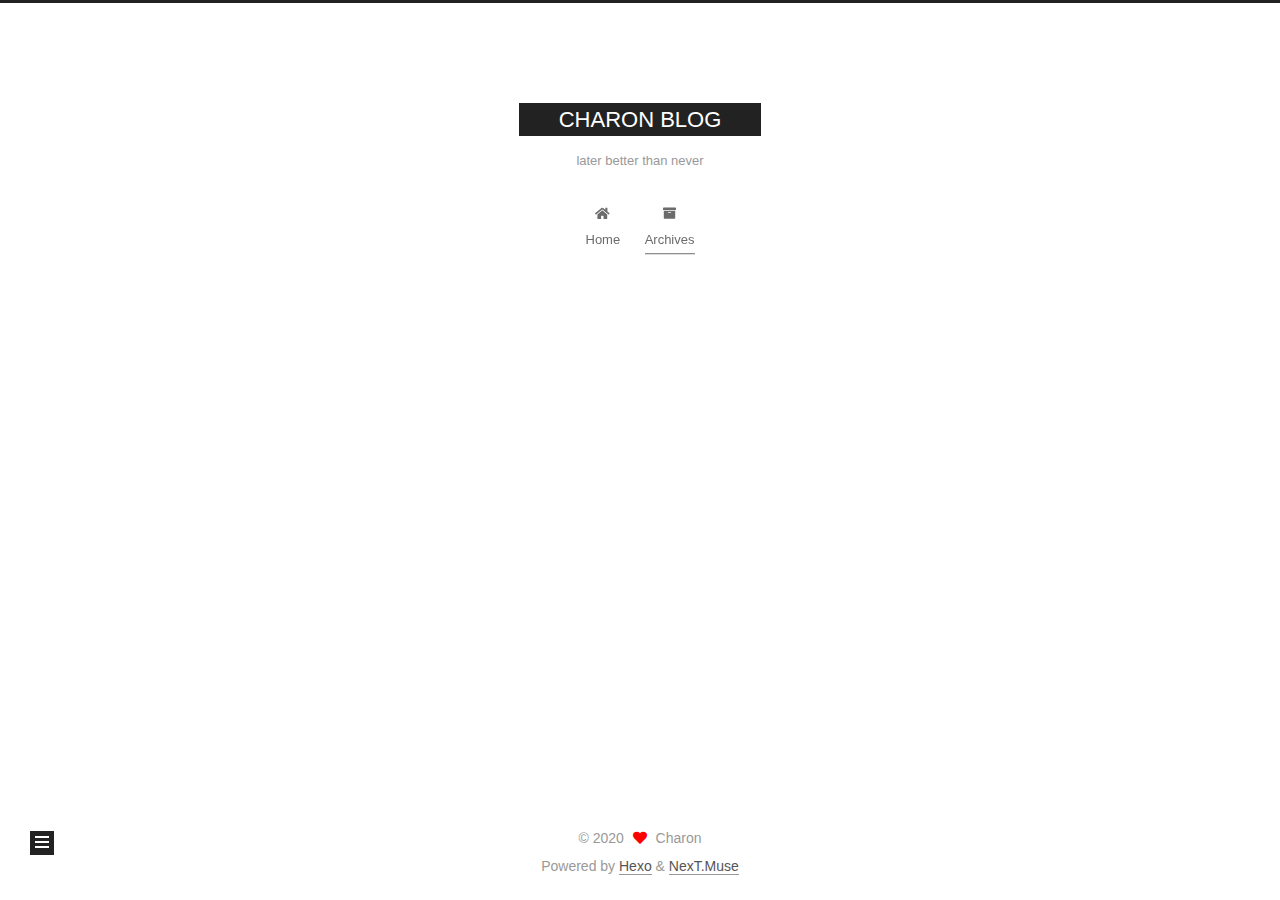
==== commit 4f23ffca: "Site updated: 2020-06-05 16:59:15" ====
--- a/archives/index.html
+++ b/archives/index.html
@@ -21,11 +21,11 @@
   </script>
 
   <meta property="og:type" content="website">
-<meta property="og:title" content="Hexo">
+<meta property="og:title" content="CHARON BLOG">
 <meta property="og:url" content="http://yoursite.com/archives/index.html">
-<meta property="og:site_name" content="Hexo">
+<meta property="og:site_name" content="CHARON BLOG">
 <meta property="og:locale" content="en_US">
-<meta property="article:author" content="John Doe">
+<meta property="article:author" content="Charon">
 <meta name="twitter:card" content="summary">
 
 <link rel="canonical" href="http://yoursite.com/archives/">
@@ -41,7 +41,7 @@
   };
 </script>
 
-  <title>Archive | Hexo</title>
+  <title>Archive | CHARON BLOG</title>
   
 
 
@@ -92,9 +92,10 @@
 
     <a href="/" class="brand" rel="start">
       <span class="logo-line-before"><i></i></span>
-      <h1 class="site-title">Hexo</h1>
+      <h1 class="site-title">CHARON BLOG</h1>
       <span class="logo-line-after"><i></i></span>
     </a>
+      <p class="site-subtitle" itemprop="description">later better than never</p>
   </div>
 
   <div class="site-nav-right">
@@ -240,7 +241,7 @@
 
       <div class="site-overview-wrap sidebar-panel">
         <div class="site-author motion-element" itemprop="author" itemscope itemtype="http://schema.org/Person">
-  <p class="site-author-name" itemprop="name">John Doe</p>
+  <p class="site-author-name" itemprop="name">Charon</p>
   <div class="site-description" itemprop="description"></div>
 </div>
 <div class="site-state-wrap motion-element">
@@ -280,7 +281,7 @@
   <span class="with-love">
     <i class="fa fa-heart"></i>
   </span>
-  <span class="author" itemprop="copyrightHolder">John Doe</span>
+  <span class="author" itemprop="copyrightHolder">Charon</span>
 </div>
   <div class="powered-by">Powered by <a href="https://hexo.io/" class="theme-link" rel="noopener" target="_blank">Hexo</a> & <a href="https://muse.theme-next.org/" class="theme-link" rel="noopener" target="_blank">NexT.Muse</a>
   </div>
--- a/css/main.css
+++ b/css/main.css
@@ -1168,7 +1168,7 @@
 }
 .links-of-author a::before,
 .links-of-author span.exturl::before {
-  background: #7d5e1c;
+  background: #3effd2;
   border-radius: 50%;
   content: ' ';
   display: inline-block;
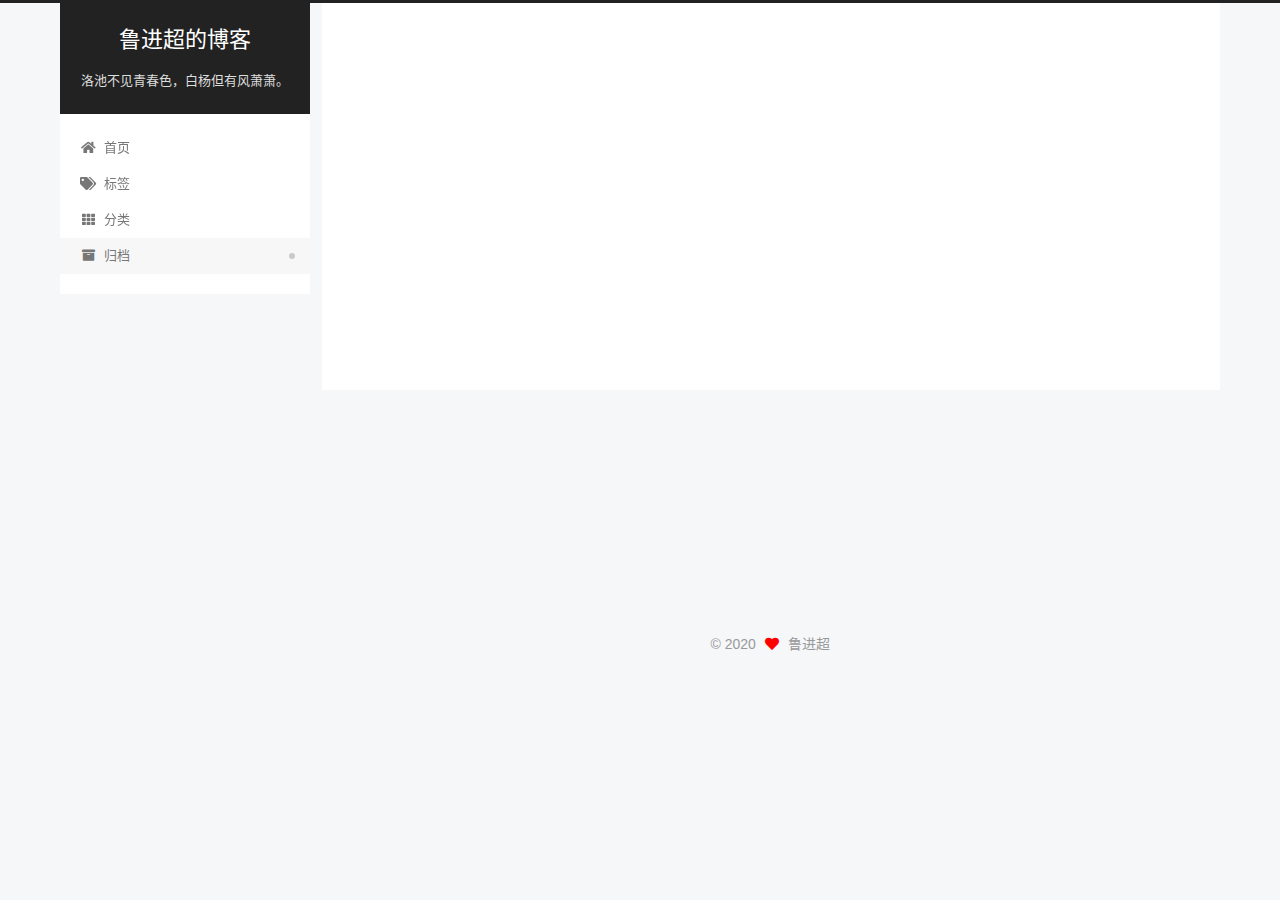
==== commit 453727a6: "Site updated: 2020-06-06 08:52:20" ====
--- a/archives/index.html
+++ b/archives/index.html
@@ -1,5 +1,5 @@
 <!DOCTYPE html>
-<html lang="en">
+<html lang="zh-CN">
 <head>
   <meta charset="UTF-8">
 <meta name="viewport" content="width=device-width, initial-scale=1, maximum-scale=2">
@@ -17,15 +17,15 @@
 
 <script id="hexo-configurations">
     var NexT = window.NexT || {};
-    var CONFIG = {"hostname":"yoursite.com","root":"/","scheme":"Muse","version":"7.8.0","exturl":false,"sidebar":{"position":"left","display":"post","padding":18,"offset":12,"onmobile":false},"copycode":{"enable":false,"show_result":false,"style":null},"back2top":{"enable":true,"sidebar":false,"scrollpercent":false},"bookmark":{"enable":false,"color":"#222","save":"auto"},"fancybox":false,"mediumzoom":false,"lazyload":false,"pangu":false,"comments":{"style":"tabs","active":null,"storage":true,"lazyload":false,"nav":null},"algolia":{"hits":{"per_page":10},"labels":{"input_placeholder":"Search for Posts","hits_empty":"We didn't find any results for the search: ${query}","hits_stats":"${hits} results found in ${time} ms"}},"localsearch":{"enable":false,"trigger":"auto","top_n_per_article":1,"unescape":false,"preload":false},"motion":{"enable":true,"async":false,"transition":{"post_block":"fadeIn","post_header":"slideDownIn","post_body":"slideDownIn","coll_header":"slideLeftIn","sidebar":"slideUpIn"}}};
+    var CONFIG = {"hostname":"yoursite.com","root":"/","scheme":"Pisces","version":"7.8.0","exturl":false,"sidebar":{"position":"left","display":"post","padding":18,"offset":12,"onmobile":false},"copycode":{"enable":false,"show_result":false,"style":null},"back2top":{"enable":true,"sidebar":false,"scrollpercent":false},"bookmark":{"enable":false,"color":"#222","save":"auto"},"fancybox":false,"mediumzoom":false,"lazyload":false,"pangu":false,"comments":{"style":"tabs","active":null,"storage":true,"lazyload":false,"nav":null},"algolia":{"hits":{"per_page":10},"labels":{"input_placeholder":"Search for Posts","hits_empty":"We didn't find any results for the search: ${query}","hits_stats":"${hits} results found in ${time} ms"}},"localsearch":{"enable":false,"trigger":"auto","top_n_per_article":1,"unescape":false,"preload":false},"motion":{"enable":true,"async":false,"transition":{"post_block":"fadeIn","post_header":"slideDownIn","post_body":"slideDownIn","coll_header":"slideLeftIn","sidebar":"slideUpIn"}}};
   </script>
 
   <meta property="og:type" content="website">
-<meta property="og:title" content="CHARON BLOG">
+<meta property="og:title" content="鲁进超的博客">
 <meta property="og:url" content="http://yoursite.com/archives/index.html">
-<meta property="og:site_name" content="CHARON BLOG">
-<meta property="og:locale" content="en_US">
-<meta property="article:author" content="Charon">
+<meta property="og:site_name" content="鲁进超的博客">
+<meta property="og:locale" content="zh_CN">
+<meta property="article:author" content="鲁进超">
 <meta name="twitter:card" content="summary">
 
 <link rel="canonical" href="http://yoursite.com/archives/">
@@ -37,11 +37,11 @@
     sidebar: "",
     isHome : false,
     isPost : false,
-    lang   : 'en'
+    lang   : 'zh-CN'
   };
 </script>
 
-  <title>Archive | CHARON BLOG</title>
+  <title>归档 | 鲁进超的博客</title>
   
 
 
@@ -81,7 +81,7 @@
     <header class="header" itemscope itemtype="http://schema.org/WPHeader">
       <div class="header-inner"><div class="site-brand-container">
   <div class="site-nav-toggle">
-    <div class="toggle" aria-label="Toggle navigation bar">
+    <div class="toggle" aria-label="切换导航栏">
       <span class="toggle-line toggle-line-first"></span>
       <span class="toggle-line toggle-line-middle"></span>
       <span class="toggle-line toggle-line-last"></span>
@@ -92,10 +92,10 @@
 
     <a href="/" class="brand" rel="start">
       <span class="logo-line-before"><i></i></span>
-      <h1 class="site-title">CHARON BLOG</h1>
+      <h1 class="site-title">鲁进超的博客</h1>
       <span class="logo-line-after"><i></i></span>
     </a>
-      <p class="site-subtitle" itemprop="description">later better than never</p>
+      <p class="site-subtitle" itemprop="description">洛池不见青春色，白杨但有风萧萧。</p>
   </div>
 
   <div class="site-nav-right">
@@ -111,12 +111,22 @@
   <ul id="menu" class="main-menu menu">
         <li class="menu-item menu-item-home">
 
-    <a href="/" rel="section"><i class="fa fa-home fa-fw"></i>Home</a>
+    <a href="/" rel="section"><i class="fa fa-home fa-fw"></i>首页</a>
+
+  </li>
+        <li class="menu-item menu-item-tags">
+
+    <a href="/tags/" rel="section"><i class="fa fa-tags fa-fw"></i>标签</a>
+
+  </li>
+        <li class="menu-item menu-item-categories">
+
+    <a href="/categories/" rel="section"><i class="fa fa-th fa-fw"></i>分类</a>
 
   </li>
         <li class="menu-item menu-item-archives">
 
-    <a href="/archives/" rel="section"><i class="fa fa-archive fa-fw"></i>Archives</a>
+    <a href="/archives/" rel="section"><i class="fa fa-archive fa-fw"></i>归档</a>
 
   </li>
   </ul>
@@ -149,7 +159,7 @@
   <div class="post-block">
     <div class="posts-collapse">
       <div class="collection-title">
-        <span class="collection-header">Um..! 1 post. Keep on posting.</span>
+        <span class="collection-header">嗯..! 目前共计 1 篇日志。 继续努力。</span>
       </div>
 
       
@@ -162,7 +172,7 @@
 
       <div class="post-meta">
         <time itemprop="dateCreated"
-              datetime="2020-06-05T15:45:28+08:00"
+              datetime="2020-06-05T17:18:28+08:00"
               content="2020-06-05">
           06-05
         </time>
@@ -227,10 +237,10 @@
 
       <ul class="sidebar-nav motion-element">
         <li class="sidebar-nav-toc">
-          Table of Contents
+          文章目录
         </li>
         <li class="sidebar-nav-overview">
-          Overview
+          站点概览
         </li>
       </ul>
 
@@ -241,7 +251,9 @@
 
       <div class="site-overview-wrap sidebar-panel">
         <div class="site-author motion-element" itemprop="author" itemscope itemtype="http://schema.org/Person">
-  <p class="site-author-name" itemprop="name">Charon</p>
+    <img class="site-author-image" itemprop="image" alt="鲁进超"
+      src="/images/avatar.jpeg">
+  <p class="site-author-name" itemprop="name">鲁进超</p>
   <div class="site-description" itemprop="description"></div>
 </div>
 <div class="site-state-wrap motion-element">
@@ -250,11 +262,16 @@
           <a href="/archives/">
         
           <span class="site-state-item-count">1</span>
-          <span class="site-state-item-name">posts</span>
+          <span class="site-state-item-name">日志</span>
         </a>
       </div>
   </nav>
 </div>
+  <div class="links-of-author motion-element">
+      <span class="links-of-author-item">
+        <a href="https://github.com/lujinchao" title="GitHub → https:&#x2F;&#x2F;github.com&#x2F;lujinchao" rel="noopener" target="_blank"><i class="fab fa-github fa-fw"></i>GitHub</a>
+      </span>
+  </div>
 
 
 
@@ -281,10 +298,8 @@
   <span class="with-love">
     <i class="fa fa-heart"></i>
   </span>
-  <span class="author" itemprop="copyrightHolder">Charon</span>
-</div>
-  <div class="powered-by">Powered by <a href="https://hexo.io/" class="theme-link" rel="noopener" target="_blank">Hexo</a> & <a href="https://muse.theme-next.org/" class="theme-link" rel="noopener" target="_blank">NexT.Muse</a>
-  </div>
+  <span class="author" itemprop="copyrightHolder">鲁进超</span>
+</div>
 
         
 
@@ -309,7 +324,7 @@
 <script src="/js/motion.js"></script>
 
 
-<script src="/js/schemes/muse.js"></script>
+<script src="/js/schemes/pisces.js"></script>
 
 
 <script src="/js/next-boot.js"></script>
--- a/css/main.css
+++ b/css/main.css
@@ -1,5 +1,5 @@
 :root {
-  --body-bg-color: #fff;
+  --body-bg-color: #f5f7f9;
   --content-bg-color: #fff;
   --card-bg-color: #f5f5f5;
   --text-color: #555;
@@ -11,11 +11,11 @@
   --table-row-odd-bg-color: #f9f9f9;
   --table-row-hover-bg-color: #f5f5f5;
   --menu-item-bg-color: #f5f5f5;
-  --btn-default-bg: #222;
-  --btn-default-color: #fff;
-  --btn-default-border-color: #222;
-  --btn-default-hover-bg: #fff;
-  --btn-default-hover-color: #222;
+  --btn-default-bg: #fff;
+  --btn-default-color: #555;
+  --btn-default-border-color: #555;
+  --btn-default-hover-bg: #222;
+  --btn-default-hover-color: #fff;
   --btn-default-hover-border-color: #222;
 }
 html {
@@ -314,7 +314,7 @@
 .btn {
   background: var(--btn-default-bg);
   border: 2px solid var(--btn-default-border-color);
-  border-radius: 0;
+  border-radius: 2px;
   color: var(--btn-default-color);
   display: inline-block;
   font-size: 0.875em;
@@ -921,16 +921,16 @@
 }
 .main-inner {
   margin: 0 auto;
-  width: 700px;
+  width: calc(100% - 20px);
 }
 @media (min-width: 1200px) {
   .main-inner {
-    width: 800px;
+    width: 1160px;
   }
 }
 @media (min-width: 1600px) {
   .main-inner {
-    width: 900px;
+    width: 73%;
   }
 }
 @media (max-width: 767px) {
@@ -943,16 +943,16 @@
 }
 .header-inner {
   margin: 0 auto;
-  width: 700px;
+  width: calc(100% - 20px);
 }
 @media (min-width: 1200px) {
   .header-inner {
-    width: 800px;
+    width: 1160px;
   }
 }
 @media (min-width: 1600px) {
   .header-inner {
-    width: 900px;
+    width: 73%;
   }
 }
 .site-brand-container {
@@ -991,7 +991,7 @@
   margin: 0;
 }
 .site-subtitle {
-  color: #999;
+  color: #ddd;
   font-size: 0.8125em;
   margin: 10px 0;
 }
@@ -1136,22 +1136,28 @@
   display: inline-block;
 }
 .site-author-image {
-  border: 2px solid #333;
+  border: 1px solid #eee;
   display: block;
   margin: 0 auto;
-  max-width: 96px;
+  max-width: 120px;
   padding: 2px;
 }
+.site-author-image {
+  transition: transform 1s ease-out;
+}
+.site-author-image:hover {
+  transform: rotateZ(360deg);
+}
 .site-author-name {
-  color: #f5f5f5;
-  font-weight: normal;
-  margin: 5px 0 0;
+  color: var(--text-color);
+  font-weight: 600;
+  margin: 0;
   text-align: center;
 }
 .site-description {
   color: #999;
-  font-size: 1em;
-  margin-top: 5px;
+  font-size: 0.8125em;
+  margin-top: 0;
   text-align: center;
 }
 .links-of-author {
@@ -1168,7 +1174,7 @@
 }
 .links-of-author a::before,
 .links-of-author span.exturl::before {
-  background: #3effd2;
+  background: #ffff86;
   border-radius: 50%;
   content: ' ';
   display: inline-block;
@@ -1246,7 +1252,7 @@
 }
 .sidebar-nav li {
   border-bottom: 1px solid transparent;
-  color: #666;
+  color: var(--text-color);
   cursor: pointer;
   display: inline-block;
   font-size: 0.875em;
@@ -1255,14 +1261,14 @@
   margin-left: 10px;
 }
 .sidebar-nav li:hover {
-  color: #f5f5f5;
+  color: #fc6423;
 }
 .sidebar-nav .sidebar-nav-active {
-  border-bottom-color: #87daff;
-  color: #87daff;
+  border-bottom-color: #fc6423;
+  color: #fc6423;
 }
 .sidebar-nav .sidebar-nav-active:hover {
-  color: #87daff;
+  color: #fc6423;
 }
 .sidebar-panel {
   display: none;
@@ -1291,7 +1297,7 @@
   }
 }
 .sidebar-toggle:hover .toggle-line {
-  background: #87daff;
+  background: #fc6423;
 }
 .post-toc {
   font-size: 0.875em;
@@ -1330,14 +1336,14 @@
   display: block;
 }
 .post-toc .nav .active > a {
-  border-bottom-color: #87daff;
-  color: #87daff;
+  border-bottom-color: #fc6423;
+  color: #fc6423;
 }
 .post-toc .nav .active-current > a {
-  color: #87daff;
+  color: #fc6423;
 }
 .post-toc .nav .active-current > a:hover {
-  color: #87daff;
+  color: #fc6423;
 }
 .site-state {
   display: flex;
@@ -1352,20 +1358,20 @@
   padding: 0 15px;
 }
 .site-state-item:not(:first-child) {
-  border-left: 1px solid #333;
+  border-left: 1px solid #eee;
 }
 .site-state-item a {
   border-bottom: none;
 }
 .site-state-item-count {
   display: block;
-  font-size: 1.25em;
+  font-size: 1em;
   font-weight: 600;
   text-align: center;
 }
 .site-state-item-name {
-  color: inherit;
-  font-size: 0.875em;
+  color: #999;
+  font-size: 0.8125em;
 }
 .footer {
   color: #999;
@@ -1382,16 +1388,16 @@
   box-sizing: border-box;
   margin: 0 auto;
   text-align: center;
-  width: 700px;
+  width: calc(100% - 20px);
 }
 @media (min-width: 1200px) {
   .footer-inner {
-    width: 800px;
+    width: 1160px;
   }
 }
 @media (min-width: 1600px) {
   .footer-inner {
-    width: 900px;
+    width: 73%;
   }
 }
 .languages {
@@ -1489,7 +1495,7 @@
   color: #fff;
   cursor: pointer;
   left: 30px;
-  opacity: 1;
+  opacity: 0.6;
   padding: 0 6px;
   position: fixed;
   transition-property: bottom;
@@ -1500,10 +1506,10 @@
   display: none;
 }
 .back-to-top:hover {
-  color: #87daff;
+  color: #fc6423;
 }
 .back-to-top.back-to-top-on {
-  bottom: 19px;
+  bottom: 30px;
 }
 @media (max-width: 991px) {
   .back-to-top {
@@ -2141,151 +2147,301 @@
 .tag-cloud a:hover {
   color: var(--link-hover-color) !important;
 }
-@media (max-width: 767px) {
-  .header-inner,
-  .main-inner,
+.header {
+  margin: 0 auto;
+  position: relative;
+  width: calc(100% - 20px);
+}
+@media (min-width: 1200px) {
+  .header {
+    width: 1160px;
+  }
+}
+@media (min-width: 1600px) {
+  .header {
+    width: 73%;
+  }
+}
+@media (max-width: 991px) {
+  .header {
+    width: auto;
+  }
+}
+.header-inner {
+  background: var(--content-bg-color);
+  border-radius: initial;
+  box-shadow: initial;
+  overflow: hidden;
+  padding: 0;
+  position: absolute;
+  top: 0;
+  width: 250px;
+}
+@media (min-width: 1200px) {
+  .header-inner {
+    width: 250px;
+  }
+}
+@media (max-width: 991px) {
+  .header-inner {
+    border-radius: initial;
+    position: relative;
+    width: auto;
+  }
+}
+.main-inner {
+  align-items: flex-start;
+  display: flex;
+  justify-content: space-between;
+  flex-direction: row-reverse;
+}
+@media (max-width: 991px) {
+  .main-inner {
+    width: auto;
+  }
+}
+.content-wrap {
+  background: var(--content-bg-color);
+  border-radius: initial;
+  box-shadow: initial;
+  box-sizing: border-box;
+  padding: 40px;
+  width: calc(100% - 262px);
+}
+@media (max-width: 991px) {
+  .content-wrap {
+    border-radius: initial;
+    padding: 20px;
+    width: 100%;
+  }
+}
+.footer-inner {
+  padding-left: 260px;
+}
+.back-to-top {
+  left: auto;
+  right: 30px;
+}
+@media (max-width: 991px) {
+  .back-to-top {
+    right: 20px;
+  }
+}
+@media (max-width: 991px) {
   .footer-inner {
+    padding-left: 0;
+    padding-right: 0;
     width: auto;
   }
 }
-.header-inner {
-  padding-top: 100px;
-}
-@media (max-width: 767px) {
-  .header-inner {
-    padding-top: 50px;
-  }
-}
-.main-inner {
-  padding-bottom: 60px;
-}
-.content {
-  padding-top: 70px;
-}
-@media (max-width: 767px) {
-  .content {
-    padding-top: 35px;
-  }
-}
-embed {
+.site-brand-container {
+  background: #222;
+}
+@media (max-width: 991px) {
+  .site-brand-container {
+    box-shadow: 0 0 16px rgba(0,0,0,0.5);
+  }
+}
+.site-meta {
+  padding: 20px 0;
+}
+.brand {
+  padding: 0;
+}
+.site-subtitle {
+  margin: 10px 10px 0;
+}
+.custom-logo-image {
+  margin-top: 20px;
+}
+@media (max-width: 991px) {
+  .custom-logo-image {
+    display: none;
+  }
+}
+@media (min-width: 768px) and (max-width: 991px) {
+  .site-nav-toggle,
+  .site-nav-right {
+    display: flex;
+    flex-direction: column;
+    justify-content: center;
+  }
+}
+.site-nav-toggle .toggle,
+.site-nav-right .toggle {
+  color: #fff;
+}
+.site-nav-toggle .toggle .toggle-line,
+.site-nav-right .toggle .toggle-line {
+  background: #fff;
+}
+@media (min-width: 768px) and (max-width: 991px) {
+  .site-nav {
+    display: none;
+  }
+}
+.menu .menu-item {
   display: block;
-  margin: 0 auto 25px auto;
-}
-.custom-logo .site-meta-headline {
-  text-align: center;
-}
-.custom-logo .site-title {
-  color: #222;
-  margin: 10px auto 0;
-}
-.custom-logo .site-title a {
-  border: 0;
-}
-.custom-logo-image {
-  background: #fff;
-  margin: 0 auto;
-  max-width: 150px;
-  padding: 5px;
-}
-.brand {
-  background: var(--btn-default-bg);
-}
-@media (max-width: 767px) {
-  .site-nav {
-    border-bottom: 1px solid #ddd;
-    border-top: 1px solid #ddd;
-    left: 0;
-    margin: 0;
-    padding: 0;
-    width: 100%;
-  }
-}
-@media (max-width: 767px) {
-  .menu {
-    text-align: left;
-  }
-}
-.menu-item-active a,
-.menu .menu-item a:hover,
-.menu .menu-item span.exturl:hover {
-  background: transparent;
-  border-bottom: 1px solid var(--link-hover-color) !important;
-}
-@media (max-width: 767px) {
-  .menu-item-active a,
-  .menu .menu-item a:hover,
-  .menu .menu-item span.exturl:hover {
-    border-bottom: 1px dotted #ddd !important;
-  }
-}
-@media (max-width: 767px) {
-  .menu .menu-item {
-    margin: 0 10px;
-  }
+  margin: 0;
 }
 .menu .menu-item a,
 .menu .menu-item span.exturl {
-  border-bottom: 1px solid transparent;
-}
-@media (max-width: 767px) {
-  .menu .menu-item a,
-  .menu .menu-item span.exturl {
-    padding: 5px 10px;
-  }
-}
-@media (min-width: 768px) {
-  .menu .menu-item .fa,
-  .menu .menu-item .fab,
-  .menu .menu-item .far,
-  .menu .menu-item .fas {
-    display: block;
-    line-height: 2;
-    margin-right: 0;
-    width: 100%;
+  padding: 5px 20px;
+  position: relative;
+  text-align: left;
+  transition-property: background-color;
+}
+@media (max-width: 991px) {
+  .menu .menu-item.menu-item-search {
+    display: none;
   }
 }
 .menu .menu-item .badge {
-  background: #eee;
-  padding: 1px 4px;
+  background: #ccc;
+  border-radius: 10px;
+  color: #fff;
+  float: right;
+  padding: 2px 5px;
+  text-shadow: 1px 1px 0 rgba(0,0,0,0.1);
+  vertical-align: middle;
+}
+.main-menu .menu-item-active a::after {
+  background: #bbb;
+  border-radius: 50%;
+  content: ' ';
+  height: 6px;
+  margin-top: -3px;
+  position: absolute;
+  right: 15px;
+  top: 50%;
+  width: 6px;
 }
 .sub-menu {
-  margin: 10px 0;
+  background: var(--content-bg-color);
+  border-bottom: 1px solid #ddd;
+  margin: 0;
+  padding: 6px 0;
 }
 .sub-menu .menu-item {
   display: inline-block;
 }
+.sub-menu .menu-item a,
+.sub-menu .menu-item span.exturl {
+  background: transparent;
+  margin: 5px 10px;
+  padding: initial;
+}
+.sub-menu .menu-item a:hover,
+.sub-menu .menu-item span.exturl:hover {
+  background: transparent;
+  color: #fc6423;
+}
+.sub-menu .menu-item-active a {
+  border-bottom-color: #fc6423;
+  color: #fc6423;
+}
+.sub-menu .menu-item-active a:hover {
+  border-bottom-color: #fc6423;
+}
 .sidebar {
-  left: -320px;
-}
-.sidebar.sidebar-active {
-  left: 0;
-}
-.sidebar {
-  width: 320px;
-  z-index: 1200;
-  transition-delay: 0s;
-  transition-duration: 0.2s;
-  transition-timing-function: ease-out;
-}
-.sidebar a,
-.sidebar span.exturl {
-  border-bottom-color: #555;
-  color: #999;
-}
-.sidebar a:hover,
-.sidebar span.exturl:hover {
-  border-bottom-color: #eee;
-  color: #eee;
-}
-.links-of-blogroll-item {
-  padding: 2px 10px;
-}
-.links-of-blogroll-item a,
-.links-of-blogroll-item span.exturl {
+  background: var(--body-bg-color);
+  box-shadow: none;
+  margin-top: 100%;
+  position: static;
+  width: 250px;
+}
+@media (max-width: 991px) {
+  .sidebar {
+    display: none;
+  }
+}
+.sidebar-toggle {
+  display: none;
+}
+.sidebar-inner {
+  background: var(--content-bg-color);
+  border-radius: initial;
+  box-shadow: initial;
+  box-sizing: border-box;
+  color: var(--text-color);
+  width: 250px;
+  opacity: 0;
+}
+.sidebar-inner.affix {
+  position: fixed;
+  top: 12px;
+}
+.sidebar-inner.affix-bottom {
+  position: absolute;
+}
+.site-state-item {
+  padding: 0 10px;
+}
+.sidebar-button {
+  border-bottom: 1px dotted #ccc;
+  border-top: 1px dotted #ccc;
+  margin-top: 10px;
+  text-align: center;
+}
+.sidebar-button a {
+  border: 0;
+  color: #fc6423;
+  display: block;
+}
+.sidebar-button a:hover {
+  background: none;
+  border: 0;
+  color: #e34603;
+}
+.sidebar-button a:hover .fa,
+.sidebar-button a:hover .fab,
+.sidebar-button a:hover .far,
+.sidebar-button a:hover .fas {
+  color: #e34603;
+}
+.links-of-author {
+  display: flex;
+  flex-wrap: wrap;
+  margin-top: 10px;
+  justify-content: center;
+}
+.links-of-author-item {
+  margin: 5px 0 0;
+  width: 50%;
+}
+.links-of-author-item a,
+.links-of-author-item span.exturl {
   box-sizing: border-box;
   display: inline-block;
-  max-width: 280px;
+  margin-bottom: 0;
+  margin-right: 0;
+  max-width: 216px;
   overflow: hidden;
+  padding: 0 5px;
   text-overflow: ellipsis;
   white-space: nowrap;
 }
+.links-of-author-item a,
+.links-of-author-item span.exturl {
+  border-bottom: none;
+  display: block;
+  text-decoration: none;
+}
+.links-of-author-item a::before,
+.links-of-author-item span.exturl::before {
+  display: none;
+}
+.links-of-author-item a:hover,
+.links-of-author-item span.exturl:hover {
+  background: var(--body-bg-color);
+  border-radius: 4px;
+}
+.links-of-author-item .fa,
+.links-of-author-item .fab,
+.links-of-author-item .far,
+.links-of-author-item .fas {
+  margin-right: 2px;
+}
+.links-of-blogroll-item {
+  padding: 0;
+}
